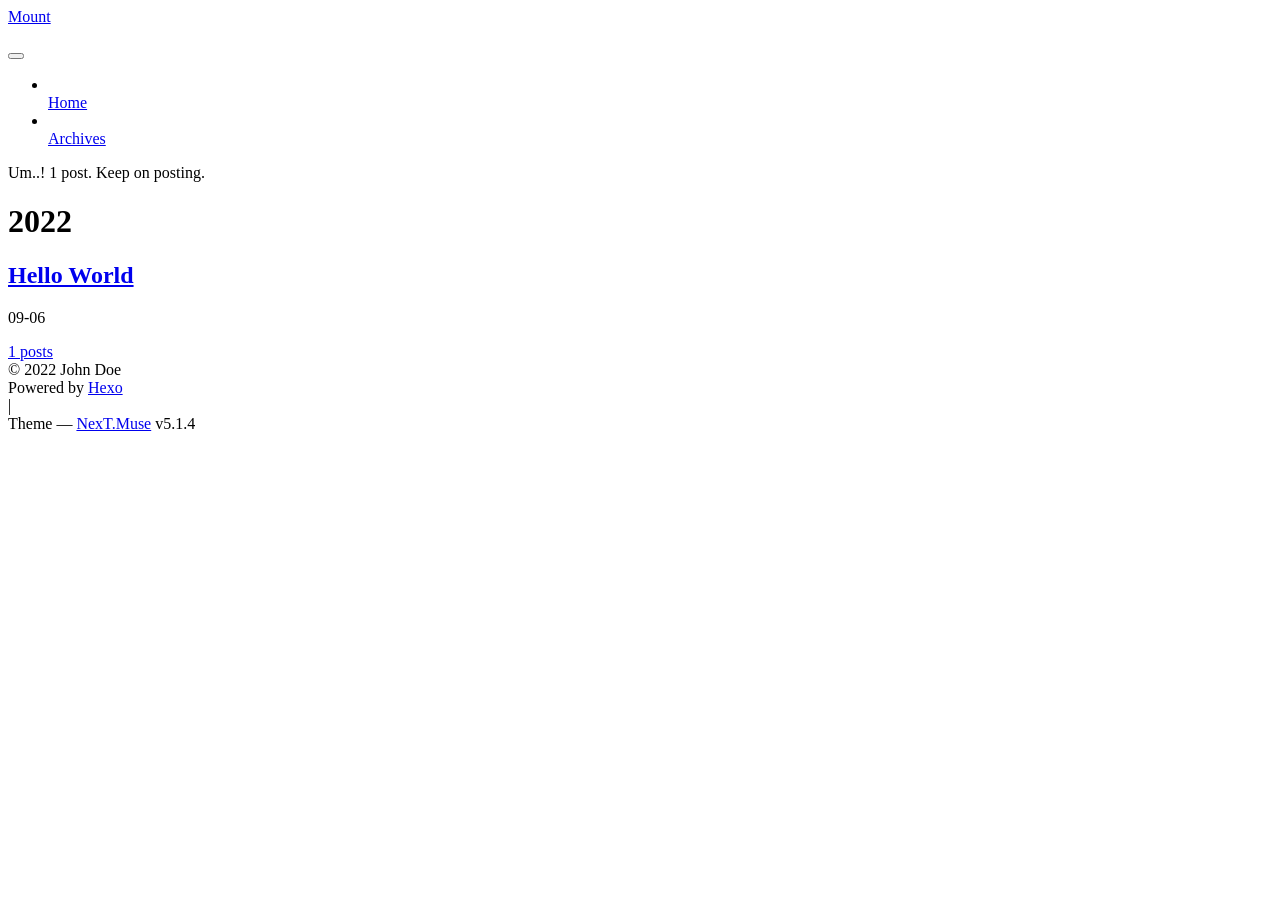
==== archives/index.html @ e79a3487 "Site updated: 2022-09-06 21:58:27" ====
<!DOCTYPE html>



  


<html class="theme-next muse use-motion" lang="en">
<head>
  <meta charset="UTF-8"/>
<meta http-equiv="X-UA-Compatible" content="IE=edge" />
<meta name="viewport" content="width=device-width, initial-scale=1, maximum-scale=1"/>
<meta name="theme-color" content="#222">









<meta http-equiv="Cache-Control" content="no-transform" />
<meta http-equiv="Cache-Control" content="no-siteapp" />
















  
  
  <link href="/MountZz.github.io/lib/fancybox/source/jquery.fancybox.css?v=2.1.5" rel="stylesheet" type="text/css" />







<link href="/MountZz.github.io/lib/font-awesome/css/font-awesome.min.css?v=4.6.2" rel="stylesheet" type="text/css" />

<link href="/MountZz.github.io/css/main.css?v=5.1.4" rel="stylesheet" type="text/css" />


  <link rel="apple-touch-icon" sizes="180x180" href="/MountZz.github.io/images/apple-touch-icon-next.png?v=5.1.4">


  <link rel="icon" type="image/png" sizes="32x32" href="/MountZz.github.io/images/favicon-32x32-next.png?v=5.1.4">


  <link rel="icon" type="image/png" sizes="16x16" href="/MountZz.github.io/images/favicon-16x16-next.png?v=5.1.4">


  <link rel="mask-icon" href="/MountZz.github.io/images/logo.svg?v=5.1.4" color="#222">





  <meta name="keywords" content="Hexo, NexT" />










<meta property="og:type" content="website">
<meta property="og:title" content="Mount">
<meta property="og:url" content="http://mountzz.github.io/archives/index.html">
<meta property="og:site_name" content="Mount">
<meta property="og:locale" content="en_US">
<meta property="article:author" content="John Doe">
<meta name="twitter:card" content="summary">



<script type="text/javascript" id="hexo.configurations">
  var NexT = window.NexT || {};
  var CONFIG = {
    root: '',
    scheme: 'Muse',
    version: '5.1.4',
    sidebar: {"position":"left","display":"post","offset":12,"b2t":false,"scrollpercent":false,"onmobile":false},
    fancybox: true,
    tabs: true,
    motion: {"enable":true,"async":false,"transition":{"post_block":"fadeIn","post_header":"slideDownIn","post_body":"slideDownIn","coll_header":"slideLeftIn","sidebar":"slideUpIn"}},
    duoshuo: {
      userId: '0',
      author: 'Author'
    },
    algolia: {
      applicationID: '',
      apiKey: '',
      indexName: '',
      hits: {"per_page":10},
      labels: {"input_placeholder":"Search for Posts","hits_empty":"We didn't find any results for the search: ${query}","hits_stats":"${hits} results found in ${time} ms"}
    }
  };
</script>



  <link rel="canonical" href="http://MountZz.github.io/archives/"/>





  <title>Archive | Mount</title>
  








<meta name="generator" content="Hexo 6.2.0"></head>

<body itemscope itemtype="http://schema.org/WebPage" lang="en">

  
  
    
  

  <div class="container sidebar-position-left page-archive">
    <div class="headband"></div>

    <header id="header" class="header" itemscope itemtype="http://schema.org/WPHeader">
      <div class="header-inner"><div class="site-brand-wrapper">
  <div class="site-meta ">
    

    <div class="custom-logo-site-title">
      <a href="/MountZz.github.io/"  class="brand" rel="start">
        <span class="logo-line-before"><i></i></span>
        <span class="site-title">Mount</span>
        <span class="logo-line-after"><i></i></span>
      </a>
    </div>
      
        <p class="site-subtitle"></p>
      
  </div>

  <div class="site-nav-toggle">
    <button>
      <span class="btn-bar"></span>
      <span class="btn-bar"></span>
      <span class="btn-bar"></span>
    </button>
  </div>
</div>

<nav class="site-nav">
  

  
    <ul id="menu" class="menu">
      
        
        <li class="menu-item menu-item-home">
          <a href="/MountZz.github.io/%20" rel="section">
            
              <i class="menu-item-icon fa fa-fw fa-home"></i> <br />
            
            Home
          </a>
        </li>
      
        
        <li class="menu-item menu-item-archives">
          <a href="/MountZz.github.io/archives/%20" rel="section">
            
              <i class="menu-item-icon fa fa-fw fa-archive"></i> <br />
            
            Archives
          </a>
        </li>
      

      
    </ul>
  

  
</nav>



 </div>
    </header>

    <main id="main" class="main">
      <div class="main-inner">
        <div class="content-wrap">
          <div id="content" class="content">
            

  
  
  
  <div class="post-block archive">
    <div id="posts" class="posts-collapse">
      <span class="archive-move-on"></span>

      <span class="archive-page-counter">
        
        
        
          
        
        Um..! 1 post. Keep on posting.
      </span>

      

        
        
        

        
          
          <div class="collection-title">
            <h1 class="archive-year" id="archive-year-2022">2022</h1>
          </div>
        
        

        

  <article class="post post-type-normal" itemscope itemtype="http://schema.org/Article">
    <header class="post-header">

      <h2 class="post-title">
        
            <a class="post-title-link" href="/MountZz.github.io/2022/09/06/hello-world/" itemprop="url">
              
                <span itemprop="name">Hello World</span>
              
            </a>
        
      </h2>

      <div class="post-meta">
        <time class="post-time" itemprop="dateCreated"
              datetime="2022-09-06T20:40:08+08:00"
              content="2022-09-06" >
          09-06
        </time>
      </div>

    </header>
  </article>



      

    </div>
  </div>
  
  
  

  



          </div>
          


          

        </div>
        
          
  
  <div class="sidebar-toggle">
    <div class="sidebar-toggle-line-wrap">
      <span class="sidebar-toggle-line sidebar-toggle-line-first"></span>
      <span class="sidebar-toggle-line sidebar-toggle-line-middle"></span>
      <span class="sidebar-toggle-line sidebar-toggle-line-last"></span>
    </div>
  </div>

  <aside id="sidebar" class="sidebar">
    
    <div class="sidebar-inner">

      

      

      <section class="site-overview-wrap sidebar-panel sidebar-panel-active">
        <div class="site-overview">
          <div class="site-author motion-element" itemprop="author" itemscope itemtype="http://schema.org/Person">
            
              <p class="site-author-name" itemprop="name"></p>
              <p class="site-description motion-element" itemprop="description"></p>
          </div>

          <nav class="site-state motion-element">

            
              <div class="site-state-item site-state-posts">
              
                <a href="/MountZz.github.io/archives/%20%7C%7C%20archive">
              
                  <span class="site-state-item-count">1</span>
                  <span class="site-state-item-name">posts</span>
                </a>
              </div>
            

            

            

          </nav>

          

          

          
          

          
          

          

        </div>
      </section>

      

      

    </div>
  </aside>


        
      </div>
    </main>

    <footer id="footer" class="footer">
      <div class="footer-inner">
        <div class="copyright">&copy; <span itemprop="copyrightYear">2022</span>
  <span class="with-love">
    <i class="fa fa-user"></i>
  </span>
  <span class="author" itemprop="copyrightHolder">John Doe</span>

  
</div>


  <div class="powered-by">Powered by <a class="theme-link" target="_blank" href="https://hexo.io">Hexo</a></div>



  <span class="post-meta-divider">|</span>



  <div class="theme-info">Theme &mdash; <a class="theme-link" target="_blank" href="https://github.com/iissnan/hexo-theme-next">NexT.Muse</a> v5.1.4</div>




        







        
      </div>
    </footer>

    
      <div class="back-to-top">
        <i class="fa fa-arrow-up"></i>
        
      </div>
    

    

  </div>

  

<script type="text/javascript">
  if (Object.prototype.toString.call(window.Promise) !== '[object Function]') {
    window.Promise = null;
  }
</script>









  












  
  
    <script type="text/javascript" src="/MountZz.github.io/lib/jquery/index.js?v=2.1.3"></script>
  

  
  
    <script type="text/javascript" src="/MountZz.github.io/lib/fastclick/lib/fastclick.min.js?v=1.0.6"></script>
  

  
  
    <script type="text/javascript" src="/MountZz.github.io/lib/jquery_lazyload/jquery.lazyload.js?v=1.9.7"></script>
  

  
  
    <script type="text/javascript" src="/MountZz.github.io/lib/velocity/velocity.min.js?v=1.2.1"></script>
  

  
  
    <script type="text/javascript" src="/MountZz.github.io/lib/velocity/velocity.ui.min.js?v=1.2.1"></script>
  

  
  
    <script type="text/javascript" src="/MountZz.github.io/lib/fancybox/source/jquery.fancybox.pack.js?v=2.1.5"></script>
  


  


  <script type="text/javascript" src="/MountZz.github.io/js/src/utils.js?v=5.1.4"></script>

  <script type="text/javascript" src="/MountZz.github.io/js/src/motion.js?v=5.1.4"></script>



  
  

  

  


  <script type="text/javascript" src="/MountZz.github.io/js/src/bootstrap.js?v=5.1.4"></script>



  


  




	





  





  












  





  

  

  

  
  

  

  

  

</body>
</html>
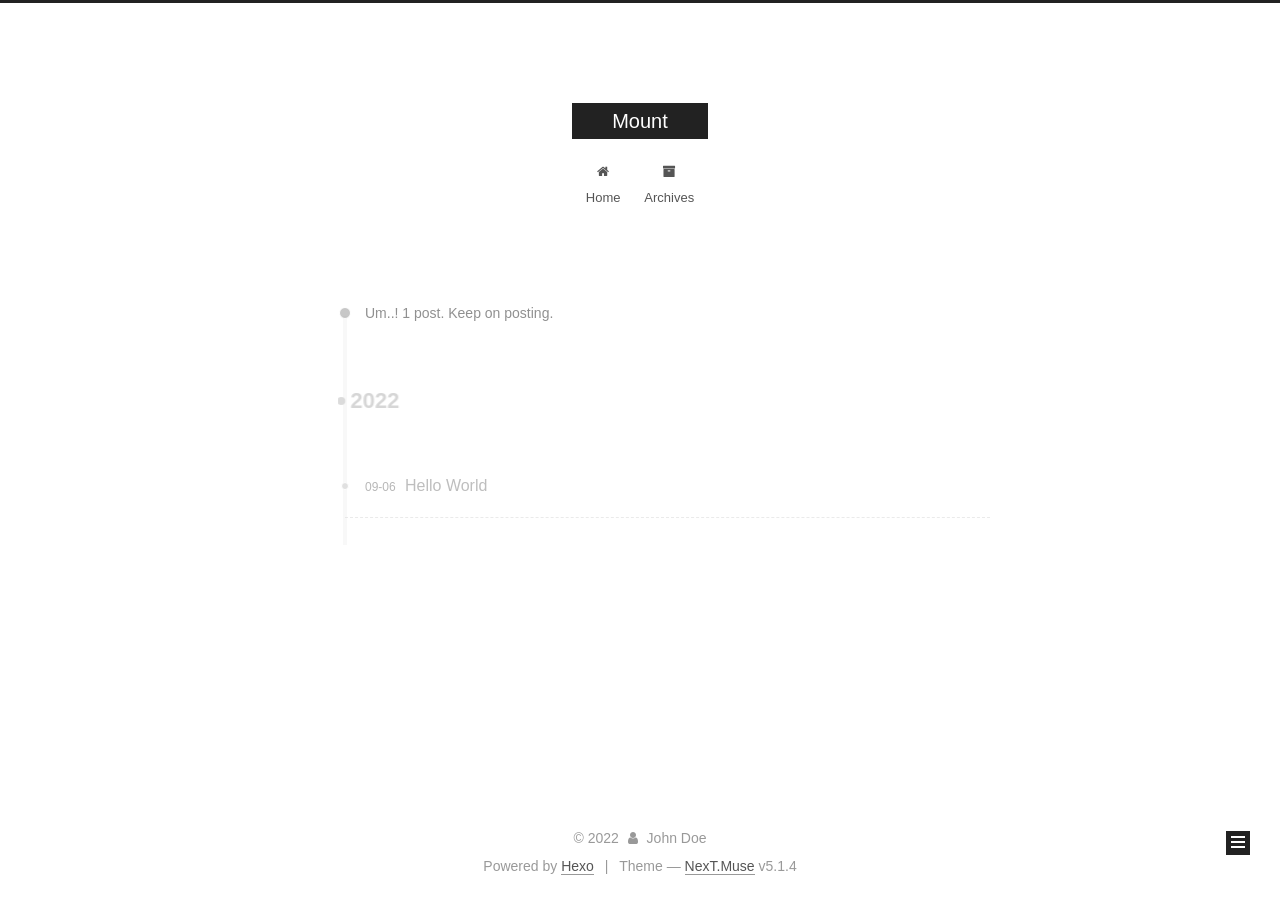
==== commit 167fa51b: "Site updated: 2022-09-06 22:01:37" ====
--- a/archives/index.html
+++ b/archives/index.html
@@ -40,29 +40,29 @@
 
   
   
-  <link href="/MountZz.github.io/lib/fancybox/source/jquery.fancybox.css?v=2.1.5" rel="stylesheet" type="text/css" />
-
-
-
-
-
-
-
-<link href="/MountZz.github.io/lib/font-awesome/css/font-awesome.min.css?v=4.6.2" rel="stylesheet" type="text/css" />
-
-<link href="/MountZz.github.io/css/main.css?v=5.1.4" rel="stylesheet" type="text/css" />
-
-
-  <link rel="apple-touch-icon" sizes="180x180" href="/MountZz.github.io/images/apple-touch-icon-next.png?v=5.1.4">
-
-
-  <link rel="icon" type="image/png" sizes="32x32" href="/MountZz.github.io/images/favicon-32x32-next.png?v=5.1.4">
-
-
-  <link rel="icon" type="image/png" sizes="16x16" href="/MountZz.github.io/images/favicon-16x16-next.png?v=5.1.4">
-
-
-  <link rel="mask-icon" href="/MountZz.github.io/images/logo.svg?v=5.1.4" color="#222">
+  <link href="/lib/fancybox/source/jquery.fancybox.css?v=2.1.5" rel="stylesheet" type="text/css" />
+
+
+
+
+
+
+
+<link href="/lib/font-awesome/css/font-awesome.min.css?v=4.6.2" rel="stylesheet" type="text/css" />
+
+<link href="/css/main.css?v=5.1.4" rel="stylesheet" type="text/css" />
+
+
+  <link rel="apple-touch-icon" sizes="180x180" href="/images/apple-touch-icon-next.png?v=5.1.4">
+
+
+  <link rel="icon" type="image/png" sizes="32x32" href="/images/favicon-32x32-next.png?v=5.1.4">
+
+
+  <link rel="icon" type="image/png" sizes="16x16" href="/images/favicon-16x16-next.png?v=5.1.4">
+
+
+  <link rel="mask-icon" href="/images/logo.svg?v=5.1.4" color="#222">
 
 
 
@@ -149,7 +149,7 @@
     
 
     <div class="custom-logo-site-title">
-      <a href="/MountZz.github.io/"  class="brand" rel="start">
+      <a href="/"  class="brand" rel="start">
         <span class="logo-line-before"><i></i></span>
         <span class="site-title">Mount</span>
         <span class="logo-line-after"><i></i></span>
@@ -177,7 +177,7 @@
       
         
         <li class="menu-item menu-item-home">
-          <a href="/MountZz.github.io/%20" rel="section">
+          <a href="/%20" rel="section">
             
               <i class="menu-item-icon fa fa-fw fa-home"></i> <br />
             
@@ -187,7 +187,7 @@
       
         
         <li class="menu-item menu-item-archives">
-          <a href="/MountZz.github.io/archives/%20" rel="section">
+          <a href="/archives/%20" rel="section">
             
               <i class="menu-item-icon fa fa-fw fa-archive"></i> <br />
             
@@ -251,7 +251,7 @@
 
       <h2 class="post-title">
         
-            <a class="post-title-link" href="/MountZz.github.io/2022/09/06/hello-world/" itemprop="url">
+            <a class="post-title-link" href="/2022/09/06/hello-world/" itemprop="url">
               
                 <span itemprop="name">Hello World</span>
               
@@ -323,7 +323,7 @@
             
               <div class="site-state-item site-state-posts">
               
-                <a href="/MountZz.github.io/archives/%20%7C%7C%20archive">
+                <a href="/archives/%20%7C%7C%20archive">
               
                   <span class="site-state-item-count">1</span>
                   <span class="site-state-item-name">posts</span>
@@ -443,53 +443,53 @@
 
   
   
-    <script type="text/javascript" src="/MountZz.github.io/lib/jquery/index.js?v=2.1.3"></script>
-  
-
-  
-  
-    <script type="text/javascript" src="/MountZz.github.io/lib/fastclick/lib/fastclick.min.js?v=1.0.6"></script>
-  
-
-  
-  
-    <script type="text/javascript" src="/MountZz.github.io/lib/jquery_lazyload/jquery.lazyload.js?v=1.9.7"></script>
-  
-
-  
-  
-    <script type="text/javascript" src="/MountZz.github.io/lib/velocity/velocity.min.js?v=1.2.1"></script>
-  
-
-  
-  
-    <script type="text/javascript" src="/MountZz.github.io/lib/velocity/velocity.ui.min.js?v=1.2.1"></script>
-  
-
-  
-  
-    <script type="text/javascript" src="/MountZz.github.io/lib/fancybox/source/jquery.fancybox.pack.js?v=2.1.5"></script>
-  
-
-
-  
-
-
-  <script type="text/javascript" src="/MountZz.github.io/js/src/utils.js?v=5.1.4"></script>
-
-  <script type="text/javascript" src="/MountZz.github.io/js/src/motion.js?v=5.1.4"></script>
-
-
-
-  
-  
-
-  
-
-  
-
-
-  <script type="text/javascript" src="/MountZz.github.io/js/src/bootstrap.js?v=5.1.4"></script>
+    <script type="text/javascript" src="/lib/jquery/index.js?v=2.1.3"></script>
+  
+
+  
+  
+    <script type="text/javascript" src="/lib/fastclick/lib/fastclick.min.js?v=1.0.6"></script>
+  
+
+  
+  
+    <script type="text/javascript" src="/lib/jquery_lazyload/jquery.lazyload.js?v=1.9.7"></script>
+  
+
+  
+  
+    <script type="text/javascript" src="/lib/velocity/velocity.min.js?v=1.2.1"></script>
+  
+
+  
+  
+    <script type="text/javascript" src="/lib/velocity/velocity.ui.min.js?v=1.2.1"></script>
+  
+
+  
+  
+    <script type="text/javascript" src="/lib/fancybox/source/jquery.fancybox.pack.js?v=2.1.5"></script>
+  
+
+
+  
+
+
+  <script type="text/javascript" src="/js/src/utils.js?v=5.1.4"></script>
+
+  <script type="text/javascript" src="/js/src/motion.js?v=5.1.4"></script>
+
+
+
+  
+  
+
+  
+
+  
+
+
+  <script type="text/javascript" src="/js/src/bootstrap.js?v=5.1.4"></script>
 
 
 
--- a/css/main.css
+++ b/css/main.css
@@ -0,0 +1,2662 @@
+/* normalize.css v3.0.2 | MIT License | git.io/normalize */
+html {
+  font-family: sans-serif; /* 1 */
+  -ms-text-size-adjust: 100%; /* 2 */
+  -webkit-text-size-adjust: 100%; /* 2 */
+}
+body {
+  margin: 0;
+}
+article,
+aside,
+details,
+figcaption,
+figure,
+footer,
+header,
+hgroup,
+main,
+menu,
+nav,
+section,
+summary {
+  display: block;
+}
+audio,
+canvas,
+progress,
+video {
+  display: inline-block; /* 1 */
+  vertical-align: baseline; /* 2 */
+}
+audio:not([controls]) {
+  display: none;
+  height: 0;
+}
+[hidden],
+template {
+  display: none;
+}
+a {
+  background-color: transparent;
+}
+a:active,
+a:hover {
+  outline: 0;
+}
+abbr[title] {
+  border-bottom: 1px dotted;
+}
+b,
+strong {
+  font-weight: bold;
+}
+dfn {
+  font-style: italic;
+}
+h1 {
+  font-size: 2em;
+  margin: 0.67em 0;
+}
+mark {
+  background: #ff0;
+  color: #000;
+}
+small {
+  font-size: 80%;
+}
+sub,
+sup {
+  font-size: 75%;
+  line-height: 0;
+  position: relative;
+  vertical-align: baseline;
+}
+sup {
+  top: -0.5em;
+}
+sub {
+  bottom: -0.25em;
+}
+img {
+  border: 0;
+}
+svg:not(:root) {
+  overflow: hidden;
+}
+figure {
+  margin: 1em 40px;
+}
+hr {
+  -moz-box-sizing: content-box;
+  box-sizing: content-box;
+  height: 0;
+}
+pre {
+  overflow: auto;
+}
+code,
+kbd,
+pre,
+samp {
+  font-family: monospace, monospace;
+  font-size: 1em;
+}
+button,
+input,
+optgroup,
+select,
+textarea {
+  color: inherit; /* 1 */
+  font: inherit; /* 2 */
+  margin: 0; /* 3 */
+}
+button {
+  overflow: visible;
+}
+button,
+select {
+  text-transform: none;
+}
+button,
+html input[type="button"],
+input[type="reset"],
+input[type="submit"] {
+  -webkit-appearance: button; /* 2 */
+  cursor: pointer; /* 3 */
+}
+button[disabled],
+html input[disabled] {
+  cursor: default;
+}
+button::-moz-focus-inner,
+input::-moz-focus-inner {
+  border: 0;
+  padding: 0;
+}
+input {
+  line-height: normal;
+}
+input[type="checkbox"],
+input[type="radio"] {
+  box-sizing: border-box; /* 1 */
+  padding: 0; /* 2 */
+}
+input[type="number"]::-webkit-inner-spin-button,
+input[type="number"]::-webkit-outer-spin-button {
+  height: auto;
+}
+input[type="search"] {
+  -webkit-appearance: textfield; /* 1 */
+  -moz-box-sizing: content-box;
+  -webkit-box-sizing: content-box; /* 2 */
+  box-sizing: content-box;
+}
+input[type="search"]::-webkit-search-cancel-button,
+input[type="search"]::-webkit-search-decoration {
+  -webkit-appearance: none;
+}
+fieldset {
+  border: 1px solid #c0c0c0;
+  margin: 0 2px;
+  padding: 0.35em 0.625em 0.75em;
+}
+legend {
+  border: 0; /* 1 */
+  padding: 0; /* 2 */
+}
+textarea {
+  overflow: auto;
+}
+optgroup {
+  font-weight: bold;
+}
+table {
+  border-collapse: collapse;
+  border-spacing: 0;
+}
+td,
+th {
+  padding: 0;
+}
+::selection {
+  background: #262a30;
+  color: #fff;
+}
+body {
+  position: relative;
+  font-family: 'Lato', "PingFang SC", "Microsoft YaHei", sans-serif;
+  font-size: 14px;
+  line-height: 2;
+  color: #555;
+  background: #fff;
+}
+@media (max-width: 767px) {
+  body {
+    padding-right: 0 !important;
+  }
+}
+@media (min-width: 768px) and (max-width: 991px) {
+  body {
+    padding-right: 0 !important;
+  }
+}
+@media (min-width: 1600px) {
+  body {
+    font-size: 16px;
+  }
+}
+h1,
+h2,
+h3,
+h4,
+h5,
+h6 {
+  margin: 0;
+  padding: 0;
+  font-weight: bold;
+  line-height: 1.5;
+  font-family: 'Lato', "PingFang SC", "Microsoft YaHei", sans-serif;
+}
+h2,
+h3,
+h4,
+h5,
+h6 {
+  margin: 20px 0 15px;
+}
+h1 {
+  font-size: 22px;
+}
+@media (max-width: 767px) {
+  h1 {
+    font-size: 18px;
+  }
+}
+h2 {
+  font-size: 20px;
+}
+@media (max-width: 767px) {
+  h2 {
+    font-size: 16px;
+  }
+}
+h3 {
+  font-size: 18px;
+}
+@media (max-width: 767px) {
+  h3 {
+    font-size: 14px;
+  }
+}
+h4 {
+  font-size: 16px;
+}
+@media (max-width: 767px) {
+  h4 {
+    font-size: 12px;
+  }
+}
+h5 {
+  font-size: 14px;
+}
+@media (max-width: 767px) {
+  h5 {
+    font-size: 10px;
+  }
+}
+h6 {
+  font-size: 12px;
+}
+@media (max-width: 767px) {
+  h6 {
+    font-size: 8px;
+  }
+}
+p {
+  margin: 0 0 20px 0;
+}
+a {
+  color: #555;
+  text-decoration: none;
+  outline: none;
+  border-bottom: 1px solid #999;
+  word-wrap: break-word;
+}
+a:hover {
+  color: #222;
+  border-bottom-color: #222;
+}
+blockquote {
+  margin: 0;
+  padding: 0;
+}
+img {
+  display: block;
+  margin: auto;
+  max-width: 100%;
+  height: auto;
+}
+hr {
+  margin: 40px 0;
+  height: 3px;
+  border: none;
+  background-color: #ddd;
+  background-image: repeating-linear-gradient(-45deg, #fff, #fff 4px, transparent 4px, transparent 8px);
+}
+blockquote {
+  padding: 0 15px;
+  color: #666;
+  border-left: 4px solid #ddd;
+}
+blockquote cite::before {
+  content: "-";
+  padding: 0 5px;
+}
+dt {
+  font-weight: 700;
+}
+dd {
+  margin: 0;
+  padding: 0;
+}
+kbd {
+  border: 1px solid #ccc;
+  border-radius: 0.2em;
+  box-shadow: 0.1em 0.1em 0.2em rgba(0,0,0,0.1);
+  background-color: #f9f9f9;
+  font-family: inherit;
+  background-image: -webkit-linear-gradient(top, #eee, #fff, #eee);
+  padding: 0.1em 0.3em;
+  white-space: nowrap;
+}
+.text-left {
+  text-align: left;
+}
+.text-center {
+  text-align: center;
+}
+.text-right {
+  text-align: right;
+}
+.text-justify {
+  text-align: justify;
+}
+.text-nowrap {
+  white-space: nowrap;
+}
+.text-lowercase {
+  text-transform: lowercase;
+}
+.text-uppercase {
+  text-transform: uppercase;
+}
+.text-capitalize {
+  text-transform: capitalize;
+}
+.center-block {
+  display: block;
+  margin-left: auto;
+  margin-right: auto;
+}
+.clearfix:before,
+.clearfix:after {
+  content: " ";
+  display: table;
+}
+.clearfix:after {
+  clear: both;
+}
+.pullquote {
+  width: 45%;
+}
+.pullquote.left {
+  float: left;
+  margin-left: 5px;
+  margin-right: 10px;
+}
+.pullquote.right {
+  float: right;
+  margin-left: 10px;
+  margin-right: 5px;
+}
+.affix.affix.affix {
+  position: fixed;
+}
+.translation {
+  margin-top: -20px;
+  font-size: 14px;
+  color: #999;
+}
+.scrollbar-measure {
+  width: 100px;
+  height: 100px;
+  overflow: scroll;
+  position: absolute;
+  top: -9999px;
+}
+.use-motion .motion-element {
+  opacity: 0;
+}
+table {
+  margin: 20px 0;
+  width: 100%;
+  border-collapse: collapse;
+  border-spacing: 0;
+  border: 1px solid #ddd;
+  font-size: 14px;
+  table-layout: fixed;
+  word-wrap: break-all;
+}
+table>tbody>tr:nth-of-type(odd) {
+  background-color: #f9f9f9;
+}
+table>tbody>tr:hover {
+  background-color: #f5f5f5;
+}
+caption,
+th,
+td {
+  padding: 8px;
+  text-align: left;
+  vertical-align: middle;
+  font-weight: normal;
+}
+th,
+td {
+  border-bottom: 3px solid #ddd;
+  border-right: 1px solid #eee;
+}
+th {
+  padding-bottom: 10px;
+  font-weight: 700;
+}
+td {
+  border-bottom-width: 1px;
+}
+html,
+body {
+  height: 100%;
+}
+.container {
+  position: relative;
+  min-height: 100%;
+}
+.header-inner {
+  margin: 0 auto;
+  padding: 100px 0 70px;
+  width: 700px;
+}
+@media (min-width: 1600px) {
+  .container .header-inner {
+    width: 900px;
+  }
+}
+.main {
+  padding-bottom: 150px;
+}
+.main-inner {
+  margin: 0 auto;
+  width: 700px;
+}
+@media (min-width: 1600px) {
+  .container .main-inner {
+    width: 900px;
+  }
+}
+.footer {
+  position: absolute;
+  left: 0;
+  bottom: 0;
+  width: 100%;
+  min-height: 50px;
+}
+.footer-inner {
+  box-sizing: border-box;
+  margin: 20px auto;
+  width: 700px;
+}
+@media (min-width: 1600px) {
+  .container .footer-inner {
+    width: 900px;
+  }
+}
+pre,
+.highlight {
+  overflow: auto;
+  margin: 20px 0;
+  padding: 0;
+  font-size: 13px;
+  color: #4d4d4c;
+  background: #f7f7f7;
+  line-height: 1.6;
+}
+pre,
+code {
+  font-family: consolas, Menlo, "PingFang SC", "Microsoft YaHei", monospace;
+}
+code {
+  padding: 2px 4px;
+  word-wrap: break-word;
+  color: #555;
+  background: #eee;
+  border-radius: 3px;
+  font-size: 13px;
+}
+pre {
+  padding: 10px;
+}
+pre code {
+  padding: 0;
+  color: #4d4d4c;
+  background: none;
+  text-shadow: none;
+}
+.highlight {
+  border-radius: 1px;
+}
+.highlight pre {
+  border: none;
+  margin: 0;
+  padding: 10px 0;
+}
+.highlight table {
+  margin: 0;
+  width: auto;
+  border: none;
+}
+.highlight td {
+  border: none;
+  padding: 0;
+}
+.highlight figcaption {
+  font-size: 1em;
+  color: #4d4d4c;
+  line-height: 1em;
+  margin-bottom: 1em;
+}
+.highlight figcaption:before,
+.highlight figcaption:after {
+  content: " ";
+  display: table;
+}
+.highlight figcaption:after {
+  clear: both;
+}
+.highlight figcaption a {
+  float: right;
+  color: #4d4d4c;
+}
+.highlight figcaption a:hover {
+  border-bottom-color: #4d4d4c;
+}
+.highlight .gutter pre {
+  padding-left: 10px;
+  padding-right: 10px;
+  color: #869194;
+  text-align: right;
+  background-color: #eff2f3;
+}
+.highlight .code pre {
+  width: 100%;
+  padding-left: 10px;
+  padding-right: 10px;
+  background-color: #f7f7f7;
+}
+.highlight .line {
+  height: 20px;
+}
+.gutter {
+  -webkit-user-select: none;
+  -moz-user-select: none;
+  -ms-user-select: none;
+  user-select: none;
+}
+.gist table {
+  width: auto;
+}
+.gist table td {
+  border: none;
+}
+pre .deletion {
+  background: #fdd;
+}
+pre .addition {
+  background: #dfd;
+}
+pre .meta {
+  color: #8959a8;
+}
+pre .comment {
+  color: #8e908c;
+}
+pre .variable,
+pre .attribute,
+pre .tag,
+pre .regexp,
+pre .ruby .constant,
+pre .xml .tag .title,
+pre .xml .pi,
+pre .xml .doctype,
+pre .html .doctype,
+pre .css .id,
+pre .css .class,
+pre .css .pseudo {
+  color: #c82829;
+}
+pre .number,
+pre .preprocessor,
+pre .built_in,
+pre .literal,
+pre .params,
+pre .constant,
+pre .command {
+  color: #f5871f;
+}
+pre .ruby .class .title,
+pre .css .rules .attribute,
+pre .string,
+pre .value,
+pre .inheritance,
+pre .header,
+pre .ruby .symbol,
+pre .xml .cdata,
+pre .special,
+pre .number,
+pre .formula {
+  color: #718c00;
+}
+pre .title,
+pre .css .hexcolor {
+  color: #3e999f;
+}
+pre .function,
+pre .python .decorator,
+pre .python .title,
+pre .ruby .function .title,
+pre .ruby .title .keyword,
+pre .perl .sub,
+pre .javascript .title,
+pre .coffeescript .title {
+  color: #4271ae;
+}
+pre .keyword,
+pre .javascript .function {
+  color: #8959a8;
+}
+.full-image.full-image.full-image.full-image {
+  border: none;
+  max-width: 100%;
+  width: auto;
+  margin: 20px auto 25px;
+}
+@media (min-width: 992px) {
+  .full-image.full-image.full-image.full-image {
+    max-width: none;
+    width: 110%;
+    margin: 25px -5%;
+  }
+}
+.blockquote-center,
+.page-home .post-type-quote blockquote,
+.page-post-detail .post-type-quote blockquote {
+  position: relative;
+  margin: 40px 0;
+  padding: 0;
+  border-left: none;
+  text-align: center;
+}
+.blockquote-center::before,
+.page-home .post-type-quote blockquote::before,
+.page-post-detail .post-type-quote blockquote::before,
+.blockquote-center::after,
+.page-home .post-type-quote blockquote::after,
+.page-post-detail .post-type-quote blockquote::after {
+  position: absolute;
+  content: ' ';
+  display: block;
+  width: 100%;
+  height: 24px;
+  opacity: 0.2;
+  background-repeat: no-repeat;
+  background-position: 0 -6px;
+  background-size: 22px 22px;
+}
+.blockquote-center::before,
+.page-home .post-type-quote blockquote::before,
+.page-post-detail .post-type-quote blockquote::before {
+  top: -20px;
+  background-image: url("../images/quote-l.svg");
+  border-top: 1px solid #ccc;
+}
+.blockquote-center::after,
+.page-home .post-type-quote blockquote::after,
+.page-post-detail .post-type-quote blockquote::after {
+  bottom: -20px;
+  background-image: url("../images/quote-r.svg");
+  border-bottom: 1px solid #ccc;
+  background-position: 100% 8px;
+}
+.blockquote-center p,
+.page-home .post-type-quote blockquote p,
+.page-post-detail .post-type-quote blockquote p,
+.blockquote-center div,
+.page-home .post-type-quote blockquote div,
+.page-post-detail .post-type-quote blockquote div {
+  text-align: center;
+}
+.post .post-body .group-picture img {
+  box-sizing: border-box;
+  padding: 0 3px;
+  border: none;
+}
+.post .group-picture-row {
+  overflow: hidden;
+  margin-top: 6px;
+}
+.post .group-picture-row:first-child {
+  margin-top: 0;
+}
+.post .group-picture-column {
+  float: left;
+}
+.page-post-detail .post-body .group-picture-column {
+  float: none;
+  margin-top: 10px;
+  width: auto !important;
+}
+.page-post-detail .post-body .group-picture-column img {
+  margin: 0 auto;
+}
+.page-archive .group-picture-container {
+  overflow: hidden;
+}
+.page-archive .group-picture-row {
+  float: left;
+}
+.page-archive .group-picture-row:first-child {
+  margin-top: 6px;
+}
+.page-archive .group-picture-column {
+  max-width: 150px;
+  max-height: 150px;
+}
+.post-body .note {
+  position: relative;
+  padding: 15px;
+  margin-bottom: 20px;
+  border: 1px solid #eee;
+  border-left-width: 5px;
+  border-radius: 3px;
+}
+.post-body .note h2,
+.post-body .note h3,
+.post-body .note h4,
+.post-body .note h5,
+.post-body .note h6 {
+  margin-top: 0;
+  margin-bottom: 0;
+  border-bottom: initial;
+  padding-top: 0 !important;
+}
+.post-body .note p:first-child,
+.post-body .note ul:first-child,
+.post-body .note ol:first-child,
+.post-body .note table:first-child,
+.post-body .note pre:first-child,
+.post-body .note blockquote:first-child {
+  margin-top: 0;
+}
+.post-body .note p:last-child,
+.post-body .note ul:last-child,
+.post-body .note ol:last-child,
+.post-body .note table:last-child,
+.post-body .note pre:last-child,
+.post-body .note blockquote:last-child {
+  margin-bottom: 0;
+}
+.post-body .note.default {
+  border-left-color: #777;
+}
+.post-body .note.default h2,
+.post-body .note.default h3,
+.post-body .note.default h4,
+.post-body .note.default h5,
+.post-body .note.default h6 {
+  color: #777;
+}
+.post-body .note.primary {
+  border-left-color: #6f42c1;
+}
+.post-body .note.primary h2,
+.post-body .note.primary h3,
+.post-body .note.primary h4,
+.post-body .note.primary h5,
+.post-body .note.primary h6 {
+  color: #6f42c1;
+}
+.post-body .note.info {
+  border-left-color: #428bca;
+}
+.post-body .note.info h2,
+.post-body .note.info h3,
+.post-body .note.info h4,
+.post-body .note.info h5,
+.post-body .note.info h6 {
+  color: #428bca;
+}
+.post-body .note.success {
+  border-left-color: #5cb85c;
+}
+.post-body .note.success h2,
+.post-body .note.success h3,
+.post-body .note.success h4,
+.post-body .note.success h5,
+.post-body .note.success h6 {
+  color: #5cb85c;
+}
+.post-body .note.warning {
+  border-left-color: #f0ad4e;
+}
+.post-body .note.warning h2,
+.post-body .note.warning h3,
+.post-body .note.warning h4,
+.post-body .note.warning h5,
+.post-body .note.warning h6 {
+  color: #f0ad4e;
+}
+.post-body .note.danger {
+  border-left-color: #d9534f;
+}
+.post-body .note.danger h2,
+.post-body .note.danger h3,
+.post-body .note.danger h4,
+.post-body .note.danger h5,
+.post-body .note.danger h6 {
+  color: #d9534f;
+}
+.post-body .label {
+  display: inline;
+  padding: 0 2px;
+  white-space: nowrap;
+}
+.post-body .label.default {
+  background-color: #f0f0f0;
+}
+.post-body .label.primary {
+  background-color: #efe6f7;
+}
+.post-body .label.info {
+  background-color: #e5f2f8;
+}
+.post-body .label.success {
+  background-color: #e7f4e9;
+}
+.post-body .label.warning {
+  background-color: #fcf6e1;
+}
+.post-body .label.danger {
+  background-color: #fae8eb;
+}
+.post-body .tabs {
+  position: relative;
+  display: block;
+  margin-bottom: 20px;
+  padding-top: 10px;
+}
+.post-body .tabs ul.nav-tabs {
+  margin: 0;
+  padding: 0;
+  display: flex;
+  margin-bottom: -1px;
+}
+@media (max-width: 413px) {
+  .post-body .tabs ul.nav-tabs {
+    display: block;
+    margin-bottom: 5px;
+  }
+}
+.post-body .tabs ul.nav-tabs li.tab {
+  list-style-type: none !important;
+  margin: 0 0.25em 0 0;
+  border-top: 3px solid transparent;
+  border-left: 1px solid transparent;
+  border-right: 1px solid transparent;
+}
+@media (max-width: 413px) {
+  .post-body .tabs ul.nav-tabs li.tab {
+    margin: initial;
+    border-top: 1px solid transparent;
+    border-left: 3px solid transparent;
+    border-right: 1px solid transparent;
+    border-bottom: 1px solid transparent;
+  }
+}
+.post-body .tabs ul.nav-tabs li.tab a {
+  outline: 0;
+  border-bottom: initial;
+  display: block;
+  line-height: 1.8em;
+  padding: 0.25em 0.75em;
+  transition-duration: 0.2s;
+  transition-timing-function: ease-out;
+  transition-delay: 0s;
+}
+.post-body .tabs ul.nav-tabs li.tab a i {
+  width: 1.285714285714286em;
+}
+.post-body .tabs ul.nav-tabs li.tab.active {
+  border-top: 3px solid #fc6423;
+  border-left: 1px solid #ddd;
+  border-right: 1px solid #ddd;
+  background-color: #fff;
+}
+@media (max-width: 413px) {
+  .post-body .tabs ul.nav-tabs li.tab.active {
+    border-top: 1px solid #ddd;
+    border-left: 3px solid #fc6423;
+    border-right: 1px solid #ddd;
+    border-bottom: 1px solid #ddd;
+  }
+}
+.post-body .tabs ul.nav-tabs li.tab.active a {
+  cursor: default;
+  color: #555;
+}
+.post-body .tabs .tab-content {
+  background-color: #fff;
+}
+.post-body .tabs .tab-content .tab-pane {
+  border: 1px solid #ddd;
+  padding: 20px 20px 0 20px;
+}
+.post-body .tabs .tab-content .tab-pane:not(.active) {
+  display: none !important;
+}
+.post-body .tabs .tab-content .tab-pane.active {
+  display: block !important;
+}
+.btn {
+  display: inline-block;
+  padding: 0 20px;
+  font-size: 14px;
+  color: #fff;
+  background: #222;
+  border: 2px solid #222;
+  text-decoration: none;
+  border-radius: 0;
+  transition-property: background-color;
+  transition-duration: 0.2s;
+  transition-timing-function: ease-in-out;
+  transition-delay: 0s;
+  line-height: 2;
+}
+.btn:hover {
+  border-color: #222;
+  color: #222;
+  background: #fff;
+}
+.btn +.btn {
+  margin: 0 0 8px 8px;
+}
+.btn .fa-fw {
+  width: 1.285714285714286em;
+  text-align: left;
+}
+.btn-bar {
+  display: block;
+  width: 22px;
+  height: 2px;
+  background: #555;
+  border-radius: 1px;
+}
+.btn-bar+.btn-bar {
+  margin-top: 4px;
+}
+.pagination {
+  margin: 120px 0 40px;
+  text-align: center;
+  border-top: 1px solid #eee;
+}
+.page-number-basic,
+.pagination .prev,
+.pagination .next,
+.pagination .page-number,
+.pagination .space {
+  display: inline-block;
+  position: relative;
+  top: -1px;
+  margin: 0 10px;
+  padding: 0 11px;
+}
+@media (max-width: 767px) {
+  .page-number-basic,
+  .pagination .prev,
+  .pagination .next,
+  .pagination .page-number,
+  .pagination .space {
+    margin: 0 5px;
+  }
+}
+.pagination .prev,
+.pagination .next,
+.pagination .page-number {
+  border-bottom: 0;
+  border-top: 1px solid #eee;
+  transition-property: border-color;
+  transition-duration: 0.2s;
+  transition-timing-function: ease-in-out;
+  transition-delay: 0s;
+}
+.pagination .prev:hover,
+.pagination .next:hover,
+.pagination .page-number:hover {
+  border-top-color: #222;
+}
+.pagination .space {
+  padding: 0;
+  margin: 0;
+}
+.pagination .prev {
+  margin-left: 0;
+}
+.pagination .next {
+  margin-right: 0;
+}
+.pagination .page-number.current {
+  color: #fff;
+  background: #ccc;
+  border-top-color: #ccc;
+}
+@media (max-width: 767px) {
+  .pagination {
+    border-top: none;
+  }
+  .pagination .prev,
+  .pagination .next,
+  .pagination .page-number {
+    margin-bottom: 10px;
+    border-top: 0;
+    border-bottom: 1px solid #eee;
+    padding: 0 10px;
+  }
+  .pagination .prev:hover,
+  .pagination .next:hover,
+  .pagination .page-number:hover {
+    border-bottom-color: #222;
+  }
+}
+.comments {
+  margin: 60px 20px 0;
+}
+.tag-cloud {
+  text-align: center;
+}
+.tag-cloud a {
+  display: inline-block;
+  margin: 10px;
+}
+.back-to-top {
+  box-sizing: border-box;
+  position: fixed;
+  bottom: -100px;
+  right: 30px;
+  z-index: 1050;
+  padding: 0 6px;
+  width: 24px;
+  background: #222;
+  font-size: 12px;
+  opacity: 1;
+  color: #fff;
+  cursor: pointer;
+  text-align: center;
+  -webkit-transform: translateZ(0);
+  transition-property: bottom;
+  transition-duration: 0.2s;
+  transition-timing-function: ease-in-out;
+  transition-delay: 0s;
+}
+@media (min-width: 768px) and (max-width: 991px) {
+  .back-to-top {
+    display: none !important;
+  }
+}
+@media (max-width: 767px) {
+  .back-to-top {
+    display: none !important;
+  }
+}
+.back-to-top.back-to-top-on {
+  bottom: 19px;
+}
+.header {
+  background: transparent;
+}
+.header-inner {
+  position: relative;
+}
+.headband {
+  height: 3px;
+  background: #222;
+}
+.site-meta {
+  margin: 0;
+  text-align: center;
+}
+@media (max-width: 767px) {
+  .site-meta {
+    text-align: center;
+  }
+}
+.brand {
+  position: relative;
+  display: inline-block;
+  padding: 0 40px;
+  color: #fff;
+  background: #222;
+  border-bottom: none;
+}
+.brand:hover {
+  color: #fff;
+}
+.logo {
+  display: inline-block;
+  margin-right: 5px;
+  line-height: 36px;
+  vertical-align: top;
+}
+.site-title {
+  display: inline-block;
+  vertical-align: top;
+  line-height: 36px;
+  font-size: 20px;
+  font-weight: normal;
+  font-family: 'Lato', "PingFang SC", "Microsoft YaHei", sans-serif;
+}
+.site-subtitle {
+  margin-top: 10px;
+  font-size: 13px;
+  color: #999;
+}
+.use-motion .brand {
+  opacity: 0;
+}
+.use-motion .logo,
+.use-motion .site-title,
+.use-motion .site-subtitle {
+  opacity: 0;
+  position: relative;
+  top: -10px;
+}
+.site-nav-toggle {
+  display: none;
+  position: absolute;
+  top: 10px;
+  left: 10px;
+}
+@media (max-width: 767px) {
+  .site-nav-toggle {
+    display: block;
+  }
+}
+.site-nav-toggle button {
+  margin-top: 2px;
+  padding: 9px 10px;
+  background: transparent;
+  border: none;
+}
+@media (max-width: 767px) {
+  .site-nav {
+    display: none;
+    margin: 0 -10px;
+    padding: 0 10px;
+    clear: both;
+    border-top: 1px solid #ddd;
+  }
+}
+@media (min-width: 768px) and (max-width: 991px) {
+  .site-nav {
+    display: block !important;
+  }
+}
+@media (min-width: 992px) {
+  .site-nav {
+    display: block !important;
+  }
+}
+.menu {
+  margin-top: 20px;
+  padding-left: 0;
+  text-align: center;
+}
+.menu .menu-item {
+  display: inline-block;
+  margin: 0 10px;
+  list-style: none;
+}
+@media screen and (max-width: 767px) {
+  .menu .menu-item {
+    margin-top: 10px;
+  }
+}
+.menu .menu-item a {
+  display: block;
+  font-size: 13px;
+  line-height: inherit;
+  border-bottom: 1px solid transparent;
+  transition-property: border-color;
+  transition-duration: 0.2s;
+  transition-timing-function: ease-in-out;
+  transition-delay: 0s;
+}
+.menu .menu-item a:hover {
+  border-bottom-color: #222;
+}
+.menu .menu-item .fa {
+  margin-right: 5px;
+}
+.use-motion .menu-item {
+  opacity: 0;
+}
+.post-body {
+  font-family: 'Lato', "PingFang SC", "Microsoft YaHei", sans-serif;
+}
+@media (max-width: 767px) {
+  .post-body {
+    word-break: break-word;
+  }
+}
+.post-body .fancybox img {
+  display: block !important;
+  margin: 0 auto;
+  cursor: pointer;
+  cursor: zoom-in;
+  cursor: -webkit-zoom-in;
+}
+.post-body .image-caption,
+.post-body .figure .caption {
+  margin: -20px auto 15px;
+  text-align: center;
+  font-size: 14px;
+  color: #999;
+  font-weight: bold;
+  line-height: 1;
+}
+.post-sticky-flag {
+  display: inline-block;
+  font-size: 16px;
+  -ms-transform: rotate(30deg);
+  -webkit-transform: rotate(30deg);
+  -moz-transform: rotate(30deg);
+  -ms-transform: rotate(30deg);
+  -o-transform: rotate(30deg);
+  transform: rotate(30deg);
+}
+.use-motion .post-block,
+.use-motion .pagination,
+.use-motion .comments {
+  opacity: 0;
+}
+.use-motion .post-header {
+  opacity: 0;
+}
+.use-motion .post-body {
+  opacity: 0;
+}
+.use-motion .collection-title {
+  opacity: 0;
+}
+.posts-expand {
+  padding-top: 40px;
+}
+@media (max-width: 767px) {
+  .posts-expand {
+    margin: 0 20px;
+  }
+  .post-body pre .gutter pre {
+    padding-right: 10px;
+  }
+  .post-body .highlight {
+    margin-left: 0px;
+    margin-right: 0px;
+    padding: 0;
+  }
+  .post-body .highlight .gutter pre {
+    padding-right: 10px;
+  }
+}
+@media (min-width: 992px) {
+  .posts-expand .post-body {
+    text-align: justify;
+  }
+}
+.posts-expand .post-body h2,
+.posts-expand .post-body h3,
+.posts-expand .post-body h4,
+.posts-expand .post-body h5,
+.posts-expand .post-body h6 {
+  padding-top: 10px;
+}
+.posts-expand .post-body h2 .header-anchor,
+.posts-expand .post-body h3 .header-anchor,
+.posts-expand .post-body h4 .header-anchor,
+.posts-expand .post-body h5 .header-anchor,
+.posts-expand .post-body h6 .header-anchor {
+  float: right;
+  margin-left: 10px;
+  color: #ccc;
+  border-bottom-style: none;
+  visibility: hidden;
+}
+.posts-expand .post-body h2 .header-anchor:hover,
+.posts-expand .post-body h3 .header-anchor:hover,
+.posts-expand .post-body h4 .header-anchor:hover,
+.posts-expand .post-body h5 .header-anchor:hover,
+.posts-expand .post-body h6 .header-anchor:hover {
+  color: inherit;
+}
+.posts-expand .post-body h2:hover .header-anchor,
+.posts-expand .post-body h3:hover .header-anchor,
+.posts-expand .post-body h4:hover .header-anchor,
+.posts-expand .post-body h5:hover .header-anchor,
+.posts-expand .post-body h6:hover .header-anchor {
+  visibility: visible;
+}
+.posts-expand .post-body ul li {
+  list-style: circle;
+}
+.posts-expand .post-body img {
+  box-sizing: border-box;
+  margin: auto;
+  padding: 3px;
+  border: 1px solid #ddd;
+}
+.posts-expand .post-body .fancybox img {
+  margin: 0 auto 25px;
+}
+@media (max-width: 767px) {
+  .posts-collapse {
+    margin: 0 20px;
+  }
+  .posts-collapse .post-title,
+  .posts-collapse .post-meta {
+    display: block;
+    width: auto;
+    text-align: left;
+  }
+}
+.posts-collapse {
+  position: relative;
+  z-index: 1010;
+  margin-left: 55px;
+}
+.posts-collapse::after {
+  content: " ";
+  position: absolute;
+  top: 20px;
+  left: 0;
+  margin-left: -2px;
+  width: 4px;
+  height: 100%;
+  background: #f5f5f5;
+  z-index: -1;
+}
+@media (max-width: 767px) {
+  .posts-collapse {
+    margin: 0 20px;
+  }
+}
+.posts-collapse .collection-title {
+  position: relative;
+  margin: 60px 0;
+}
+.posts-collapse .collection-title h1,
+.posts-collapse .collection-title h2 {
+  margin-left: 20px;
+}
+.posts-collapse .collection-title small {
+  color: #bbb;
+  margin-left: 5px;
+}
+.posts-collapse .collection-title::before {
+  content: " ";
+  position: absolute;
+  left: 0;
+  top: 50%;
+  margin-left: -4px;
+  margin-top: -4px;
+  width: 8px;
+  height: 8px;
+  background: #bbb;
+  border-radius: 50%;
+}
+.posts-collapse .post {
+  margin: 30px 0;
+}
+.posts-collapse .post-header {
+  position: relative;
+  transition-duration: 0.2s;
+  transition-timing-function: ease-in-out;
+  transition-delay: 0s;
+  transition-property: border;
+  border-bottom: 1px dashed #ccc;
+}
+.posts-collapse .post-header::before {
+  content: " ";
+  position: absolute;
+  left: 0;
+  top: 12px;
+  width: 6px;
+  height: 6px;
+  margin-left: -4px;
+  background: #bbb;
+  border-radius: 50%;
+  border: 1px solid #fff;
+  transition-duration: 0.2s;
+  transition-timing-function: ease-in-out;
+  transition-delay: 0s;
+  transition-property: background;
+}
+.posts-collapse .post-header:hover {
+  border-bottom-color: #666;
+}
+.posts-collapse .post-header:hover::before {
+  background: #222;
+}
+.posts-collapse .post-meta {
+  position: absolute;
+  font-size: 12px;
+  left: 20px;
+  top: 5px;
+}
+.posts-collapse .post-comments-count {
+  display: none;
+}
+.posts-collapse .post-title {
+  margin-left: 60px;
+  font-size: 16px;
+  font-weight: normal;
+  line-height: inherit;
+}
+.posts-collapse .post-title::after {
+  margin-left: 3px;
+  opacity: 0.6;
+}
+.posts-collapse .post-title a {
+  color: #666;
+  border-bottom: none;
+}
+.page-home .post-type-quote .post-header,
+.page-post-detail .post-type-quote .post-header,
+.page-home .post-type-quote .post-tags,
+.page-post-detail .post-type-quote .post-tags {
+  display: none;
+}
+.posts-expand .post-title {
+  text-align: center;
+  word-break: break-word;
+  font-weight: 400;
+}
+.posts-expand .post-title-link {
+  display: inline-block;
+  position: relative;
+  color: #555;
+  border-bottom: none;
+  line-height: 1.2;
+  vertical-align: top;
+}
+.posts-expand .post-title-link::before {
+  content: "";
+  position: absolute;
+  width: 100%;
+  height: 2px;
+  bottom: 0;
+  left: 0;
+  background-color: #000;
+  visibility: hidden;
+  -webkit-transform: scaleX(0);
+  -moz-transform: scaleX(0);
+  -ms-transform: scaleX(0);
+  -o-transform: scaleX(0);
+  transform: scaleX(0);
+  transition-duration: 0.2s;
+  transition-timing-function: ease-in-out;
+  transition-delay: 0s;
+}
+.posts-expand .post-title-link:hover::before {
+  visibility: visible;
+  -webkit-transform: scaleX(1);
+  -moz-transform: scaleX(1);
+  -ms-transform: scaleX(1);
+  -o-transform: scaleX(1);
+  transform: scaleX(1);
+}
+.posts-expand .post-title-link .fa {
+  font-size: 16px;
+}
+.posts-expand .post-meta {
+  margin: 3px 0 60px 0;
+  color: #999;
+  font-family: 'Lato', "PingFang SC", "Microsoft YaHei", sans-serif;
+  font-size: 12px;
+  text-align: center;
+}
+.posts-expand .post-meta .post-category-list {
+  display: inline-block;
+  margin: 0;
+  padding: 3px;
+}
+.posts-expand .post-meta .post-category-list-link {
+  color: #999;
+}
+.posts-expand .post-meta .post-description {
+  font-size: 14px;
+  margin-top: 2px;
+}
+.post-meta-divider {
+  margin: 0 0.5em;
+}
+.post-meta-item-icon {
+  margin-right: 3px;
+}
+@media (min-width: 768px) and (max-width: 991px) {
+  .post-meta-item-icon {
+    display: inline-block;
+  }
+}
+@media (max-width: 767px) {
+  .post-meta-item-icon {
+    display: inline-block;
+  }
+}
+@media (min-width: 768px) and (max-width: 991px) {
+  .post-meta-item-text {
+    display: none;
+  }
+}
+@media (max-width: 767px) {
+  .post-meta-item-text {
+    display: none;
+  }
+}
+@media (max-width: 767px) {
+  .posts-expand .post-comments-count {
+    display: none;
+  }
+}
+.post-button {
+  margin-top: 40px;
+}
+.posts-expand .post-tags {
+  margin-top: 40px;
+  text-align: center;
+}
+.posts-expand .post-tags a {
+  display: inline-block;
+  margin-right: 10px;
+  font-size: 13px;
+}
+.post-nav {
+  display: table;
+  margin-top: 15px;
+  width: 100%;
+  border-top: 1px solid #eee;
+}
+.post-nav-divider {
+  display: table-cell;
+  width: 10%;
+}
+.post-nav-item {
+  display: table-cell;
+  padding: 10px 0 0 0;
+  width: 45%;
+  vertical-align: top;
+}
+.post-nav-item a {
+  position: relative;
+  display: block;
+  line-height: 25px;
+  font-size: 14px;
+  color: #555;
+  border-bottom: none;
+}
+.post-nav-item a:hover {
+  color: #222;
+  border-bottom: none;
+}
+.post-nav-item a:active {
+  top: 2px;
+}
+.post-nav-item .fa {
+  position: absolute;
+  top: 8px;
+  left: 0;
+  font-size: 12px;
+}
+.post-nav-next a {
+  padding-left: 15px;
+}
+.post-nav-prev {
+  text-align: right;
+}
+.post-nav-prev a {
+  padding-right: 15px;
+}
+.post-nav-prev .fa {
+  right: 0;
+  left: auto;
+}
+.posts-expand .post-eof {
+  display: block;
+  margin: 80px auto 60px;
+  width: 8%;
+  height: 1px;
+  background: #ccc;
+  text-align: center;
+}
+.post:last-child .post-eof.post-eof.post-eof {
+  display: none;
+}
+.post-gallery {
+  display: table;
+  table-layout: fixed;
+  width: 100%;
+  border-collapse: separate;
+}
+.post-gallery-row {
+  display: table-row;
+}
+.post-gallery .post-gallery-img {
+  display: table-cell;
+  text-align: center;
+  vertical-align: middle;
+  border: none;
+}
+.post-gallery .post-gallery-img img {
+  max-width: 100%;
+  max-height: 100%;
+  border: none;
+}
+.fancybox-close,
+.fancybox-close:hover {
+  border: none;
+}
+.rtl.post-body p,
+.rtl.post-body a,
+.rtl.post-body h1,
+.rtl.post-body h2,
+.rtl.post-body h3,
+.rtl.post-body h4,
+.rtl.post-body h5,
+.rtl.post-body h6,
+.rtl.post-body li,
+.rtl.post-body ul,
+.rtl.post-body ol {
+  direction: rtl;
+  font-family: UKIJ Ekran;
+}
+.rtl.post-title {
+  font-family: UKIJ Ekran;
+}
+.sidebar {
+  position: fixed;
+  right: 0;
+  top: 0;
+  bottom: 0;
+  width: 0;
+  z-index: 1040;
+  box-shadow: inset 0 2px 6px #000;
+  background: #222;
+  -webkit-transform: translateZ(0);
+}
+.sidebar a {
+  color: #999;
+  border-bottom-color: #555;
+}
+.sidebar a:hover {
+  color: #eee;
+}
+@media (min-width: 768px) and (max-width: 991px) {
+  .sidebar {
+    display: none !important;
+  }
+}
+@media (max-width: 767px) {
+  .sidebar {
+    display: none !important;
+  }
+}
+.sidebar-inner {
+  position: relative;
+  padding: 20px 10px;
+  color: #999;
+  text-align: center;
+}
+.site-overview-wrap {
+  overflow: hidden;
+}
+.site-overview {
+  overflow-y: auto;
+  overflow-x: hidden;
+}
+.sidebar-toggle {
+  position: fixed;
+  right: 30px;
+  bottom: 45px;
+  width: 14px;
+  height: 14px;
+  padding: 5px;
+  background: #222;
+  line-height: 0;
+  z-index: 1050;
+  cursor: pointer;
+  -webkit-transform: translateZ(0);
+}
+@media (min-width: 768px) and (max-width: 991px) {
+  .sidebar-toggle {
+    display: none !important;
+  }
+}
+@media (max-width: 767px) {
+  .sidebar-toggle {
+    display: none !important;
+  }
+}
+.sidebar-toggle-line {
+  position: relative;
+  display: inline-block;
+  vertical-align: top;
+  height: 2px;
+  width: 100%;
+  background: #fff;
+  margin-top: 3px;
+}
+.sidebar-toggle-line:first-child {
+  margin-top: 0;
+}
+.site-author-image {
+  display: block;
+  margin: 0 auto;
+  padding: 2px;
+  max-width: 96px;
+  height: auto;
+  border: 2px solid #333;
+}
+.site-author-name {
+  margin: 5px 0 0;
+  text-align: center;
+  color: #f5f5f5;
+  font-weight: normal;
+}
+.site-description {
+  margin-top: 5px;
+  text-align: center;
+  font-size: 14px;
+  color: #999;
+}
+.site-state {
+  overflow: hidden;
+  line-height: 1.4;
+  white-space: nowrap;
+  text-align: center;
+}
+.site-state-item {
+  display: inline-block;
+  padding: 0 15px;
+  border-left: 1px solid #333;
+}
+.site-state-item:first-child {
+  border-left: none;
+}
+.site-state-item a {
+  border-bottom: none;
+}
+.site-state-item-count {
+  display: block;
+  text-align: center;
+  color: inherit;
+  font-weight: 600;
+  font-size: 18px;
+}
+.site-state-item-name {
+  font-size: 13px;
+  color: inherit;
+}
+.feed-link {
+  margin-top: 20px;
+}
+.feed-link a {
+  display: inline-block;
+  padding: 0 15px;
+  color: #fc6423;
+  border: 1px solid #fc6423;
+  border-radius: 4px;
+}
+.feed-link a i {
+  color: #fc6423;
+  font-size: 14px;
+}
+.feed-link a:hover {
+  color: #fff;
+  background: #fc6423;
+}
+.feed-link a:hover i {
+  color: #fff;
+}
+.links-of-author {
+  margin-top: 20px;
+}
+.links-of-author a {
+  display: inline-block;
+  vertical-align: middle;
+  margin-right: 10px;
+  margin-bottom: 10px;
+  border-bottom-color: #555;
+  font-size: 13px;
+}
+.links-of-author a:before {
+  display: inline-block;
+  vertical-align: middle;
+  margin-right: 3px;
+  content: " ";
+  width: 4px;
+  height: 4px;
+  border-radius: 50%;
+  background: #590eff;
+}
+.links-of-blogroll {
+  font-size: 13px;
+}
+.links-of-blogroll-title {
+  margin-top: 20px;
+  font-size: 14px;
+  font-weight: 600;
+}
+.links-of-blogroll-list {
+  margin: 0;
+  padding: 0;
+  list-style: none;
+}
+.links-of-blogroll-item {
+  padding: 2px 10px;
+}
+.links-of-blogroll-item a {
+  max-width: 280px;
+  box-sizing: border-box;
+  display: inline-block;
+  overflow: hidden;
+  white-space: nowrap;
+  text-overflow: ellipsis;
+}
+.sidebar-nav {
+  margin: 0 0 20px;
+  padding-left: 0;
+}
+.sidebar-nav li {
+  display: inline-block;
+  cursor: pointer;
+  border-bottom: 1px solid transparent;
+  font-size: 14px;
+  color: #555;
+}
+.sidebar-nav li:hover {
+  color: #f5f5f5;
+}
+.page-post-detail .sidebar-nav-toc {
+  padding: 0 5px;
+}
+.page-post-detail .sidebar-nav-overview {
+  margin-left: 10px;
+}
+.sidebar-nav .sidebar-nav-active {
+  color: #87daff;
+  border-bottom-color: #87daff;
+}
+.sidebar-nav .sidebar-nav-active:hover {
+  color: #87daff;
+}
+.sidebar-panel {
+  display: none;
+}
+.sidebar-panel-active {
+  display: block;
+}
+.post-toc-empty {
+  font-size: 14px;
+  color: #666;
+}
+.post-toc-wrap {
+  overflow: hidden;
+}
+.post-toc {
+  overflow: auto;
+}
+.post-toc ol {
+  margin: 0;
+  padding: 0 2px 5px 10px;
+  text-align: left;
+  list-style: none;
+  font-size: 14px;
+}
+.post-toc ol > ol {
+  padding-left: 0;
+}
+.post-toc ol a {
+  transition-duration: 0.2s;
+  transition-timing-function: ease-in-out;
+  transition-delay: 0s;
+  transition-property: all;
+  color: #999;
+  border-bottom-color: #555;
+}
+.post-toc ol a:hover {
+  color: #ccc;
+  border-bottom-color: #ccc;
+}
+.post-toc .nav-item {
+  overflow: hidden;
+  text-overflow: ellipsis;
+  text-align: justify;
+  white-space: nowrap;
+  line-height: 1.8;
+}
+.post-toc .nav .nav-child {
+  display: none;
+}
+.post-toc .nav .active > .nav-child {
+  display: block;
+}
+.post-toc .nav .active-current > .nav-child {
+  display: block;
+}
+.post-toc .nav .active-current > .nav-child > .nav-item {
+  display: block;
+}
+.post-toc .nav .active > a {
+  color: #87daff;
+  border-bottom-color: #87daff;
+}
+.post-toc .nav .active-current > a {
+  color: #87daff;
+}
+.post-toc .nav .active-current > a:hover {
+  color: #87daff;
+}
+.footer {
+  font-size: 14px;
+  color: #999;
+}
+.footer img {
+  border: none;
+}
+.footer-inner {
+  text-align: center;
+}
+.with-love {
+  display: inline-block;
+  margin: 0 5px;
+}
+.powered-by,
+.theme-info {
+  display: inline-block;
+}
+.cc-license {
+  margin-top: 10px;
+  text-align: center;
+}
+.cc-license .cc-opacity {
+  opacity: 0.7;
+  border-bottom: none;
+}
+.cc-license .cc-opacity:hover {
+  opacity: 0.9;
+}
+.cc-license img {
+  display: inline-block;
+}
+.theme-next #ds-thread #ds-reset {
+  color: #555;
+}
+.theme-next #ds-thread #ds-reset .ds-replybox {
+  margin-bottom: 30px;
+}
+.theme-next #ds-thread #ds-reset .ds-replybox .ds-avatar,
+.theme-next #ds-reset .ds-avatar img {
+  box-shadow: none;
+}
+.theme-next #ds-thread #ds-reset .ds-textarea-wrapper {
+  border-color: #c7d4e1;
+  background: none;
+  border-top-right-radius: 3px;
+  border-top-left-radius: 3px;
+}
+.theme-next #ds-thread #ds-reset .ds-textarea-wrapper textarea {
+  height: 60px;
+}
+.theme-next #ds-reset .ds-rounded-top {
+  border-radius: 0;
+}
+.theme-next #ds-thread #ds-reset .ds-post-toolbar {
+  box-sizing: border-box;
+  border: 1px solid #c7d4e1;
+  background: #f6f8fa;
+}
+.theme-next #ds-thread #ds-reset .ds-post-options {
+  height: 40px;
+  border: none;
+  background: none;
+}
+.theme-next #ds-thread #ds-reset .ds-toolbar-buttons {
+  top: 11px;
+}
+.theme-next #ds-thread #ds-reset .ds-sync {
+  top: 5px;
+}
+.theme-next #ds-thread #ds-reset .ds-post-button {
+  top: 4px;
+  right: 5px;
+  width: 90px;
+  height: 30px;
+  border: 1px solid #c5ced7;
+  border-radius: 3px;
+  background-image: linear-gradient(#fbfbfc, #f5f7f9);
+  color: #60676d;
+}
+.theme-next #ds-thread #ds-reset .ds-post-button:hover {
+  background-position: 0 -30px;
+  color: #60676d;
+}
+.theme-next #ds-thread #ds-reset .ds-comments-info {
+  padding: 10px 0;
+}
+.theme-next #ds-thread #ds-reset .ds-sort {
+  display: none;
+}
+.theme-next #ds-thread #ds-reset li.ds-tab a.ds-current {
+  border: none;
+  background: #f6f8fa;
+  color: #60676d;
+}
+.theme-next #ds-thread #ds-reset li.ds-tab a.ds-current:hover {
+  background-color: #e9f0f7;
+  color: #60676d;
+}
+.theme-next #ds-thread #ds-reset li.ds-tab a {
+  border-radius: 2px;
+  padding: 5px;
+}
+.theme-next #ds-thread #ds-reset .ds-login-buttons p {
+  color: #999;
+  line-height: 36px;
+}
+.theme-next #ds-thread #ds-reset .ds-login-buttons .ds-service-list li {
+  height: 28px;
+}
+.theme-next #ds-thread #ds-reset .ds-service-list a {
+  background: none;
+  padding: 5px;
+  border: 1px solid;
+  border-radius: 3px;
+  text-align: center;
+}
+.theme-next #ds-thread #ds-reset .ds-service-list a:hover {
+  color: #fff;
+  background: #666;
+}
+.theme-next #ds-thread #ds-reset .ds-service-list .ds-weibo {
+  color: #fc9b00;
+  border-color: #fc9b00;
+}
+.theme-next #ds-thread #ds-reset .ds-service-list .ds-weibo:hover {
+  background: #fc9b00;
+}
+.theme-next #ds-thread #ds-reset .ds-service-list .ds-qq {
+  color: #60a3ec;
+  border-color: #60a3ec;
+}
+.theme-next #ds-thread #ds-reset .ds-service-list .ds-qq:hover {
+  background: #60a3ec;
+}
+.theme-next #ds-thread #ds-reset .ds-service-list .ds-renren {
+  color: #2e7ac4;
+  border-color: #2e7ac4;
+}
+.theme-next #ds-thread #ds-reset .ds-service-list .ds-renren:hover {
+  background: #2e7ac4;
+}
+.theme-next #ds-thread #ds-reset .ds-service-list .ds-douban {
+  color: #37994c;
+  border-color: #37994c;
+}
+.theme-next #ds-thread #ds-reset .ds-service-list .ds-douban:hover {
+  background: #37994c;
+}
+.theme-next #ds-thread #ds-reset .ds-service-list .ds-kaixin {
+  color: #fef20d;
+  border-color: #fef20d;
+}
+.theme-next #ds-thread #ds-reset .ds-service-list .ds-kaixin:hover {
+  background: #fef20d;
+}
+.theme-next #ds-thread #ds-reset .ds-service-list .ds-netease {
+  color: #f00;
+  border-color: #f00;
+}
+.theme-next #ds-thread #ds-reset .ds-service-list .ds-netease:hover {
+  background: #f00;
+}
+.theme-next #ds-thread #ds-reset .ds-service-list .ds-sohu {
+  color: #ffcb05;
+  border-color: #ffcb05;
+}
+.theme-next #ds-thread #ds-reset .ds-service-list .ds-sohu:hover {
+  background: #ffcb05;
+}
+.theme-next #ds-thread #ds-reset .ds-service-list .ds-baidu {
+  color: #2831e0;
+  border-color: #2831e0;
+}
+.theme-next #ds-thread #ds-reset .ds-service-list .ds-baidu:hover {
+  background: #2831e0;
+}
+.theme-next #ds-thread #ds-reset .ds-service-list .ds-google {
+  color: #166bec;
+  border-color: #166bec;
+}
+.theme-next #ds-thread #ds-reset .ds-service-list .ds-google:hover {
+  background: #166bec;
+}
+.theme-next #ds-thread #ds-reset .ds-service-list .ds-weixin {
+  color: #00ce0d;
+  border-color: #00ce0d;
+}
+.theme-next #ds-thread #ds-reset .ds-service-list .ds-weixin:hover {
+  background: #00ce0d;
+}
+.theme-next #ds-thread #ds-reset .ds-service-list .ds-more-services {
+  border: none;
+}
+.theme-next #ds-thread #ds-reset .ds-service-list .ds-more-services:hover {
+  background: none;
+}
+.theme-next #ds-reset .duoshuo-ua-admin {
+  display: inline-block;
+  color: #f00;
+}
+.theme-next #ds-reset .duoshuo-ua-platform,
+.theme-next #ds-reset .duoshuo-ua-browser {
+  color: #ccc;
+}
+.theme-next #ds-reset .duoshuo-ua-platform .fa,
+.theme-next #ds-reset .duoshuo-ua-browser .fa {
+  display: inline-block;
+  margin-right: 3px;
+}
+.theme-next #ds-reset .duoshuo-ua-separator {
+  display: inline-block;
+  margin-left: 5px;
+}
+.theme-next .this_ua {
+  background-color: #ccc !important;
+  border-radius: 4px;
+  padding: 0 5px !important;
+  margin: 1px 1px !important;
+  border: 1px solid #bbb !important;
+  color: #fff;
+  display: inline-block !important;
+}
+.theme-next .this_ua.admin {
+  background-color: #d9534f !important;
+  border-color: #d9534f !important;
+}
+.theme-next .this_ua.platform.iOS,
+.theme-next .this_ua.platform.Mac,
+.theme-next .this_ua.platform.Windows {
+  background-color: #39b3d7 !important;
+  border-color: #46b8da !important;
+}
+.theme-next .this_ua.platform.Linux {
+  background-color: #3a3a3a !important;
+  border-color: #1f1f1f !important;
+}
+.theme-next .this_ua.platform.Android {
+  background-color: #00c47d !important;
+  border-color: #01b171 !important;
+}
+.theme-next .this_ua.browser.Mobile,
+.theme-next .this_ua.browser.Chrome {
+  background-color: #5cb85c !important;
+  border-color: #4cae4c !important;
+}
+.theme-next .this_ua.browser.Firefox {
+  background-color: #f0ad4e !important;
+  border-color: #eea236 !important;
+}
+.theme-next .this_ua.browser.Maxthon,
+.theme-next .this_ua.browser.IE {
+  background-color: #428bca !important;
+  border-color: #357ebd !important;
+}
+.theme-next .this_ua.browser.baidu,
+.theme-next .this_ua.browser.UCBrowser,
+.theme-next .this_ua.browser.Opera {
+  background-color: #d9534f !important;
+  border-color: #d43f3a !important;
+}
+.theme-next .this_ua.browser.Android,
+.theme-next .this_ua.browser.QQBrowser {
+  background-color: #78ace9 !important;
+  border-color: #4cae4c !important;
+}
+.post-spread {
+  margin-top: 20px;
+  text-align: center;
+}
+.jiathis_style {
+  display: inline-block;
+}
+.jiathis_style a {
+  border: none;
+}
+.fa {
+  font-family: FontAwesome !important;
+}
+.post-spread {
+  margin-top: 20px;
+  text-align: center;
+}
+.bdshare-slide-button-box a {
+  border: none;
+}
+.bdsharebuttonbox {
+  display: inline-block;
+}
+.bdsharebuttonbox a {
+  border: none;
+}
+.local-search-pop-overlay {
+  position: fixed;
+  width: 100%;
+  height: 100%;
+  top: 0;
+  left: 0;
+  z-index: 2080;
+  background-color: rgba(0,0,0,0.3);
+}
+.local-search-popup {
+  display: none;
+  position: fixed;
+  top: 10%;
+  left: 50%;
+  margin-left: -350px;
+  width: 700px;
+  height: 80%;
+  padding: 0;
+  background: #fff;
+  color: #333;
+  z-index: 9999;
+  border-radius: 5px;
+}
+@media (max-width: 767px) {
+  .local-search-popup {
+    padding: 0;
+    top: 0;
+    left: 0;
+    margin: 0;
+    width: 100%;
+    height: 100%;
+    border-radius: 0;
+  }
+}
+.local-search-popup ul.search-result-list {
+  padding: 0;
+  margin: 0 5px;
+}
+.local-search-popup p.search-result {
+  border-bottom: 1px dashed #ccc;
+  padding: 5px 0;
+}
+.local-search-popup a.search-result-title {
+  font-weight: bold;
+  font-size: 16px;
+}
+.local-search-popup .search-keyword {
+  border-bottom: 1px dashed #f00;
+  font-weight: bold;
+  color: #f00;
+}
+.local-search-popup .local-search-header {
+  padding: 5px;
+  height: 36px;
+  background: #f5f5f5;
+  border-top-left-radius: 5px;
+  border-top-right-radius: 5px;
+}
+.local-search-popup #local-search-result {
+  overflow: auto;
+  position: relative;
+  padding: 5px 25px;
+  height: calc(100% - 55px);
+}
+.local-search-popup .local-search-input-wrapper {
+  display: inline-block;
+  width: calc(100% - 90px);
+  height: 36px;
+  line-height: 36px;
+  padding: 0 5px;
+}
+.local-search-popup .local-search-input-wrapper input {
+  padding: 8px 0;
+  height: 20px;
+  display: block;
+  width: 100%;
+  outline: none;
+  border: none;
+  background: transparent;
+  vertical-align: middle;
+}
+.local-search-popup .search-icon,
+.local-search-popup .popup-btn-close {
+  display: inline-block;
+  font-size: 18px;
+  color: #999;
+  height: 36px;
+  width: 18px;
+  padding-left: 10px;
+  padding-right: 10px;
+}
+.local-search-popup .search-icon {
+  float: left;
+}
+.local-search-popup .popup-btn-close {
+  border-left: 1px solid #eee;
+  float: right;
+  cursor: pointer;
+}
+.local-search-popup #no-result {
+  position: absolute;
+  left: 50%;
+  top: 50%;
+  -webkit-transform: translate(-50%, -50%);
+  -webkit-transform: translate(-50%, -50%);
+  -moz-transform: translate(-50%, -50%);
+  -ms-transform: translate(-50%, -50%);
+  -o-transform: translate(-50%, -50%);
+  transform: translate(-50%, -50%);
+  color: #ccc;
+}
+.site-uv,
+.site-pv,
+.page-pv {
+  display: inline-block;
+}
+.site-uv .busuanzi-value,
+.site-pv .busuanzi-value,
+.page-pv .busuanzi-value {
+  margin: 0 5px;
+}
+.site-uv {
+  margin-right: 10px;
+}
+.site-uv::after {
+  content: "|";
+  padding-left: 10px;
+}
+.page-archive .archive-page-counter {
+  position: relative;
+  top: 3px;
+  left: 20px;
+}
+@media (max-width: 767px) {
+  .page-archive .archive-page-counter {
+    top: 5px;
+  }
+}
+.page-archive .posts-collapse .archive-move-on {
+  position: absolute;
+  top: 11px;
+  left: 0;
+  margin-left: -6px;
+  width: 10px;
+  height: 10px;
+  opacity: 0.5;
+  background: #555;
+  border: 1px solid #fff;
+  border-radius: 50%;
+}
+.category-all-page .category-all-title {
+  text-align: center;
+}
+.category-all-page .category-all {
+  margin-top: 20px;
+}
+.category-all-page .category-list {
+  margin: 0;
+  padding: 0;
+  list-style: none;
+}
+.category-all-page .category-list-item {
+  margin: 5px 10px;
+}
+.category-all-page .category-list-count {
+  color: #bbb;
+}
+.category-all-page .category-list-count:before {
+  display: inline;
+  content: " (";
+}
+.category-all-page .category-list-count:after {
+  display: inline;
+  content: ") ";
+}
+.category-all-page .category-list-child {
+  padding-left: 10px;
+}
+#schedule ul#event-list {
+  padding-left: 30px;
+}
+#schedule ul#event-list hr {
+  margin: 20px 0 45px 0 !important;
+  background: #222;
+}
+#schedule ul#event-list hr:after {
+  display: inline-block;
+  content: 'NOW';
+  background: #222;
+  color: #fff;
+  font-weight: bold;
+  text-align: right;
+  padding: 0 5px;
+}
+#schedule ul#event-list li.event {
+  margin: 20px 0px;
+  background: #f9f9f9;
+  padding-left: 10px;
+  min-height: 40px;
+}
+#schedule ul#event-list li.event h2.event-summary {
+  margin: 0;
+  padding-bottom: 3px;
+}
+#schedule ul#event-list li.event h2.event-summary:before {
+  display: inline-block;
+  font-family: FontAwesome;
+  font-size: 8px;
+  content: '\f111';
+  vertical-align: middle;
+  margin-right: 25px;
+  color: #bbb;
+}
+#schedule ul#event-list li.event span.event-relative-time {
+  display: inline-block;
+  font-size: 12px;
+  font-weight: 400;
+  padding-left: 12px;
+  color: #bbb;
+}
+#schedule ul#event-list li.event span.event-details {
+  display: block;
+  color: #bbb;
+  margin-left: 56px;
+  padding-top: 3px;
+  padding-bottom: 6px;
+  text-indent: -24px;
+  line-height: 18px;
+}
+#schedule ul#event-list li.event span.event-details:before {
+  text-indent: 0;
+  display: inline-block;
+  width: 14px;
+  font-family: FontAwesome;
+  text-align: center;
+  margin-right: 9px;
+  color: #bbb;
+}
+#schedule ul#event-list li.event span.event-details.event-location:before {
+  content: '\f041';
+}
+#schedule ul#event-list li.event span.event-details.event-duration:before {
+  content: '\f017';
+}
+#schedule ul#event-list li.event-past {
+  background: #fcfcfc;
+}
+#schedule ul#event-list li.event-past > * {
+  opacity: 0.6;
+}
+#schedule ul#event-list li.event-past h2.event-summary {
+  color: #bbb;
+}
+#schedule ul#event-list li.event-past h2.event-summary:before {
+  color: #dfdfdf;
+}
+#schedule ul#event-list li.event-now {
+  background: #222;
+  color: #fff;
+  padding: 15px 0 15px 10px;
+}
+#schedule ul#event-list li.event-now h2.event-summary:before {
+  -webkit-transform: scale(1.2);
+  -moz-transform: scale(1.2);
+  -ms-transform: scale(1.2);
+  -o-transform: scale(1.2);
+  transform: scale(1.2);
+  color: #fff;
+  animation: dot-flash 1s alternate infinite ease-in-out;
+}
+#schedule ul#event-list li.event-now * {
+  color: #fff !important;
+}
+@-moz-keyframes dot-flash {
+  from {
+    opacity: 1;
+    -webkit-transform: scale(1.1);
+    -moz-transform: scale(1.1);
+    -ms-transform: scale(1.1);
+    -o-transform: scale(1.1);
+    transform: scale(1.1);
+  }
+  to {
+    opacity: 0;
+    -webkit-transform: scale(1);
+    -moz-transform: scale(1);
+    -ms-transform: scale(1);
+    -o-transform: scale(1);
+    transform: scale(1);
+  }
+}
+@-webkit-keyframes dot-flash {
+  from {
+    opacity: 1;
+    -webkit-transform: scale(1.1);
+    -moz-transform: scale(1.1);
+    -ms-transform: scale(1.1);
+    -o-transform: scale(1.1);
+    transform: scale(1.1);
+  }
+  to {
+    opacity: 0;
+    -webkit-transform: scale(1);
+    -moz-transform: scale(1);
+    -ms-transform: scale(1);
+    -o-transform: scale(1);
+    transform: scale(1);
+  }
+}
+@-o-keyframes dot-flash {
+  from {
+    opacity: 1;
+    -webkit-transform: scale(1.1);
+    -moz-transform: scale(1.1);
+    -ms-transform: scale(1.1);
+    -o-transform: scale(1.1);
+    transform: scale(1.1);
+  }
+  to {
+    opacity: 0;
+    -webkit-transform: scale(1);
+    -moz-transform: scale(1);
+    -ms-transform: scale(1);
+    -o-transform: scale(1);
+    transform: scale(1);
+  }
+}
+@keyframes dot-flash {
+  from {
+    opacity: 1;
+    -webkit-transform: scale(1.1);
+    -moz-transform: scale(1.1);
+    -ms-transform: scale(1.1);
+    -o-transform: scale(1.1);
+    transform: scale(1.1);
+  }
+  to {
+    opacity: 0;
+    -webkit-transform: scale(1);
+    -moz-transform: scale(1);
+    -ms-transform: scale(1);
+    -o-transform: scale(1);
+    transform: scale(1);
+  }
+}
+.page-post-detail .sidebar-toggle-line {
+  background: #87daff;
+}
+.page-post-detail .comments {
+  overflow: hidden;
+}
+@media (max-width: 767px) {
+  .header-inner,
+  .container .main-inner,
+  .footer-inner {
+    width: auto;
+  }
+}
+embed {
+  display: block;
+  margin: 0px auto 25px auto;
+}
+.custom-logo .site-meta-headline {
+  text-align: center;
+}
+.custom-logo .brand {
+  background: none;
+}
+.custom-logo .site-title {
+  margin: 10px auto 0;
+  font-size: 24px;
+  color: #222;
+}
+.custom-logo .site-title a {
+  border: none;
+}
+.custom-logo-image {
+  margin: 0 auto;
+  padding: 5px;
+  max-width: 150px;
+  background: #fff;
+}
+@media (max-width: 767px) {
+  .site-nav {
+    position: absolute;
+    left: 0;
+    top: 52px;
+    margin: 0;
+    width: 100%;
+    padding: 0;
+    background: #fff;
+    border-bottom: 1px solid #ddd;
+    z-index: 1050;
+  }
+}
+@media (max-width: 767px) {
+  .menu {
+    text-align: left;
+  }
+}
+@media (max-width: 767px) {
+  .menu .menu-item {
+    display: block;
+    margin: 0 10px;
+    vertical-align: top;
+  }
+}
+@media (max-width: 767px) {
+  .menu .menu-item br {
+    display: none;
+  }
+}
+@media (max-width: 767px) {
+  .menu .menu-item a {
+    padding: 5px 10px;
+  }
+}
+.menu .menu-item .fa {
+  margin-right: 0;
+}
+.site-search form {
+  display: none;
+}
+.links-of-blogroll-inline .links-of-blogroll-item {
+  display: inline-block;
+}
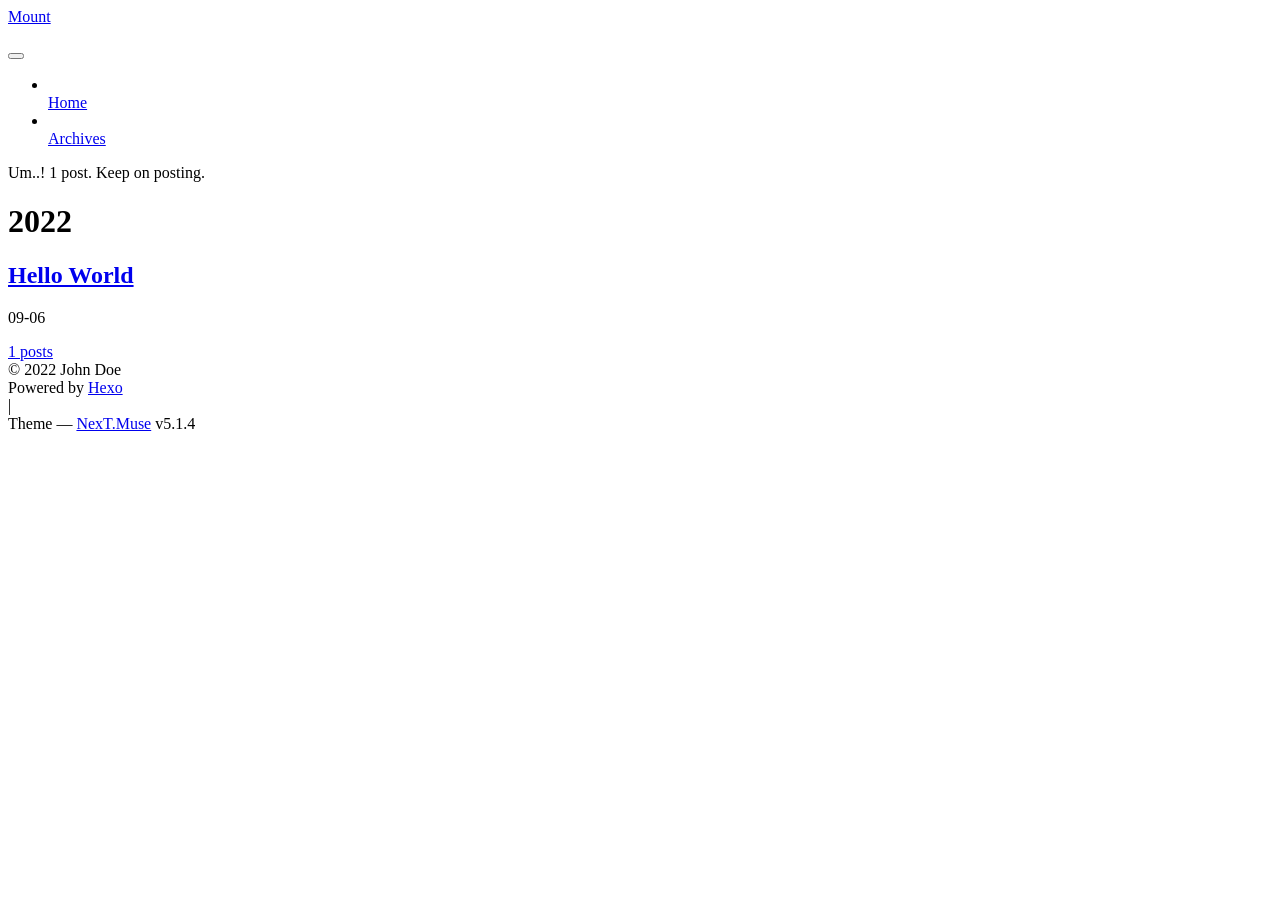
==== commit e2079f29: "Site updated: 2022-09-06 22:03:27" ====
--- a/archives/index.html
+++ b/archives/index.html
@@ -40,29 +40,29 @@
 
   
   
-  <link href="/lib/fancybox/source/jquery.fancybox.css?v=2.1.5" rel="stylesheet" type="text/css" />
-
-
-
-
-
-
-
-<link href="/lib/font-awesome/css/font-awesome.min.css?v=4.6.2" rel="stylesheet" type="text/css" />
-
-<link href="/css/main.css?v=5.1.4" rel="stylesheet" type="text/css" />
-
-
-  <link rel="apple-touch-icon" sizes="180x180" href="/images/apple-touch-icon-next.png?v=5.1.4">
-
-
-  <link rel="icon" type="image/png" sizes="32x32" href="/images/favicon-32x32-next.png?v=5.1.4">
-
-
-  <link rel="icon" type="image/png" sizes="16x16" href="/images/favicon-16x16-next.png?v=5.1.4">
-
-
-  <link rel="mask-icon" href="/images/logo.svg?v=5.1.4" color="#222">
+  <link href="/public/lib/fancybox/source/jquery.fancybox.css?v=2.1.5" rel="stylesheet" type="text/css" />
+
+
+
+
+
+
+
+<link href="/public/lib/font-awesome/css/font-awesome.min.css?v=4.6.2" rel="stylesheet" type="text/css" />
+
+<link href="/public/css/main.css?v=5.1.4" rel="stylesheet" type="text/css" />
+
+
+  <link rel="apple-touch-icon" sizes="180x180" href="/public/images/apple-touch-icon-next.png?v=5.1.4">
+
+
+  <link rel="icon" type="image/png" sizes="32x32" href="/public/images/favicon-32x32-next.png?v=5.1.4">
+
+
+  <link rel="icon" type="image/png" sizes="16x16" href="/public/images/favicon-16x16-next.png?v=5.1.4">
+
+
+  <link rel="mask-icon" href="/public/images/logo.svg?v=5.1.4" color="#222">
 
 
 
@@ -149,7 +149,7 @@
     
 
     <div class="custom-logo-site-title">
-      <a href="/"  class="brand" rel="start">
+      <a href="/public/"  class="brand" rel="start">
         <span class="logo-line-before"><i></i></span>
         <span class="site-title">Mount</span>
         <span class="logo-line-after"><i></i></span>
@@ -177,7 +177,7 @@
       
         
         <li class="menu-item menu-item-home">
-          <a href="/%20" rel="section">
+          <a href="/public/%20" rel="section">
             
               <i class="menu-item-icon fa fa-fw fa-home"></i> <br />
             
@@ -187,7 +187,7 @@
       
         
         <li class="menu-item menu-item-archives">
-          <a href="/archives/%20" rel="section">
+          <a href="/public/archives/%20" rel="section">
             
               <i class="menu-item-icon fa fa-fw fa-archive"></i> <br />
             
@@ -251,7 +251,7 @@
 
       <h2 class="post-title">
         
-            <a class="post-title-link" href="/2022/09/06/hello-world/" itemprop="url">
+            <a class="post-title-link" href="/public/2022/09/06/hello-world/" itemprop="url">
               
                 <span itemprop="name">Hello World</span>
               
@@ -323,7 +323,7 @@
             
               <div class="site-state-item site-state-posts">
               
-                <a href="/archives/%20%7C%7C%20archive">
+                <a href="/public/archives/%20%7C%7C%20archive">
               
                   <span class="site-state-item-count">1</span>
                   <span class="site-state-item-name">posts</span>
@@ -443,53 +443,53 @@
 
   
   
-    <script type="text/javascript" src="/lib/jquery/index.js?v=2.1.3"></script>
-  
-
-  
-  
-    <script type="text/javascript" src="/lib/fastclick/lib/fastclick.min.js?v=1.0.6"></script>
-  
-
-  
-  
-    <script type="text/javascript" src="/lib/jquery_lazyload/jquery.lazyload.js?v=1.9.7"></script>
-  
-
-  
-  
-    <script type="text/javascript" src="/lib/velocity/velocity.min.js?v=1.2.1"></script>
-  
-
-  
-  
-    <script type="text/javascript" src="/lib/velocity/velocity.ui.min.js?v=1.2.1"></script>
-  
-
-  
-  
-    <script type="text/javascript" src="/lib/fancybox/source/jquery.fancybox.pack.js?v=2.1.5"></script>
-  
-
-
-  
-
-
-  <script type="text/javascript" src="/js/src/utils.js?v=5.1.4"></script>
-
-  <script type="text/javascript" src="/js/src/motion.js?v=5.1.4"></script>
-
-
-
-  
-  
-
-  
-
-  
-
-
-  <script type="text/javascript" src="/js/src/bootstrap.js?v=5.1.4"></script>
+    <script type="text/javascript" src="/public/lib/jquery/index.js?v=2.1.3"></script>
+  
+
+  
+  
+    <script type="text/javascript" src="/public/lib/fastclick/lib/fastclick.min.js?v=1.0.6"></script>
+  
+
+  
+  
+    <script type="text/javascript" src="/public/lib/jquery_lazyload/jquery.lazyload.js?v=1.9.7"></script>
+  
+
+  
+  
+    <script type="text/javascript" src="/public/lib/velocity/velocity.min.js?v=1.2.1"></script>
+  
+
+  
+  
+    <script type="text/javascript" src="/public/lib/velocity/velocity.ui.min.js?v=1.2.1"></script>
+  
+
+  
+  
+    <script type="text/javascript" src="/public/lib/fancybox/source/jquery.fancybox.pack.js?v=2.1.5"></script>
+  
+
+
+  
+
+
+  <script type="text/javascript" src="/public/js/src/utils.js?v=5.1.4"></script>
+
+  <script type="text/javascript" src="/public/js/src/motion.js?v=5.1.4"></script>
+
+
+
+  
+  
+
+  
+
+  
+
+
+  <script type="text/javascript" src="/public/js/src/bootstrap.js?v=5.1.4"></script>
 
 
 
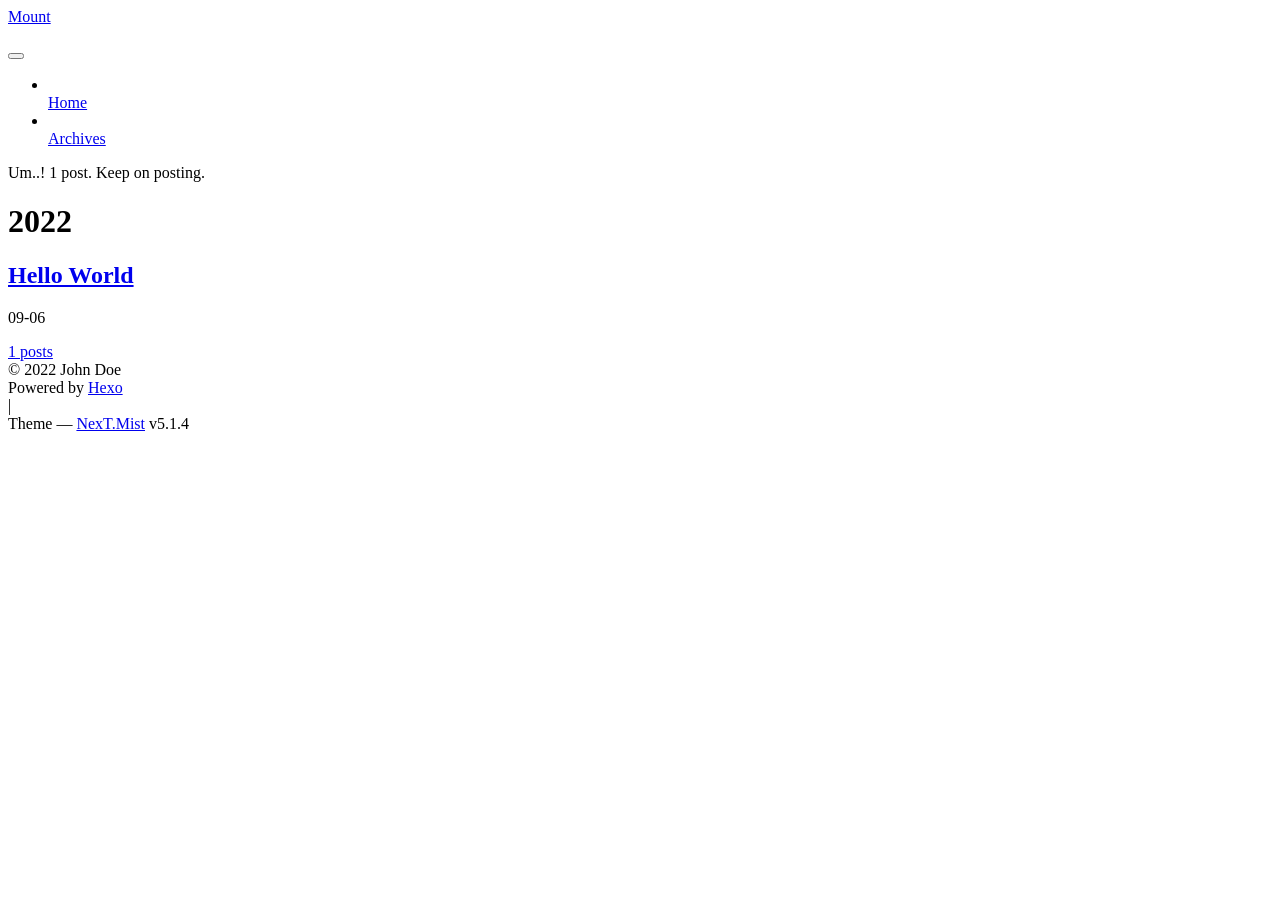
==== commit ce9edb5d: "Site updated: 2022-09-06 22:07:26" ====
--- a/archives/index.html
+++ b/archives/index.html
@@ -5,7 +5,7 @@
   
 
 
-<html class="theme-next muse use-motion" lang="en">
+<html class="theme-next mist use-motion" lang="en">
 <head>
   <meta charset="UTF-8"/>
 <meta http-equiv="X-UA-Compatible" content="IE=edge" />
@@ -93,7 +93,7 @@
   var NexT = window.NexT || {};
   var CONFIG = {
     root: '',
-    scheme: 'Muse',
+    scheme: 'Mist',
     version: '5.1.4',
     sidebar: {"position":"left","display":"post","offset":12,"b2t":false,"scrollpercent":false,"onmobile":false},
     fancybox: true,
@@ -384,7 +384,7 @@
 
 
 
-  <div class="theme-info">Theme &mdash; <a class="theme-link" target="_blank" href="https://github.com/iissnan/hexo-theme-next">NexT.Muse</a> v5.1.4</div>
+  <div class="theme-info">Theme &mdash; <a class="theme-link" target="_blank" href="https://github.com/iissnan/hexo-theme-next">NexT.Mist</a> v5.1.4</div>
 
 
 
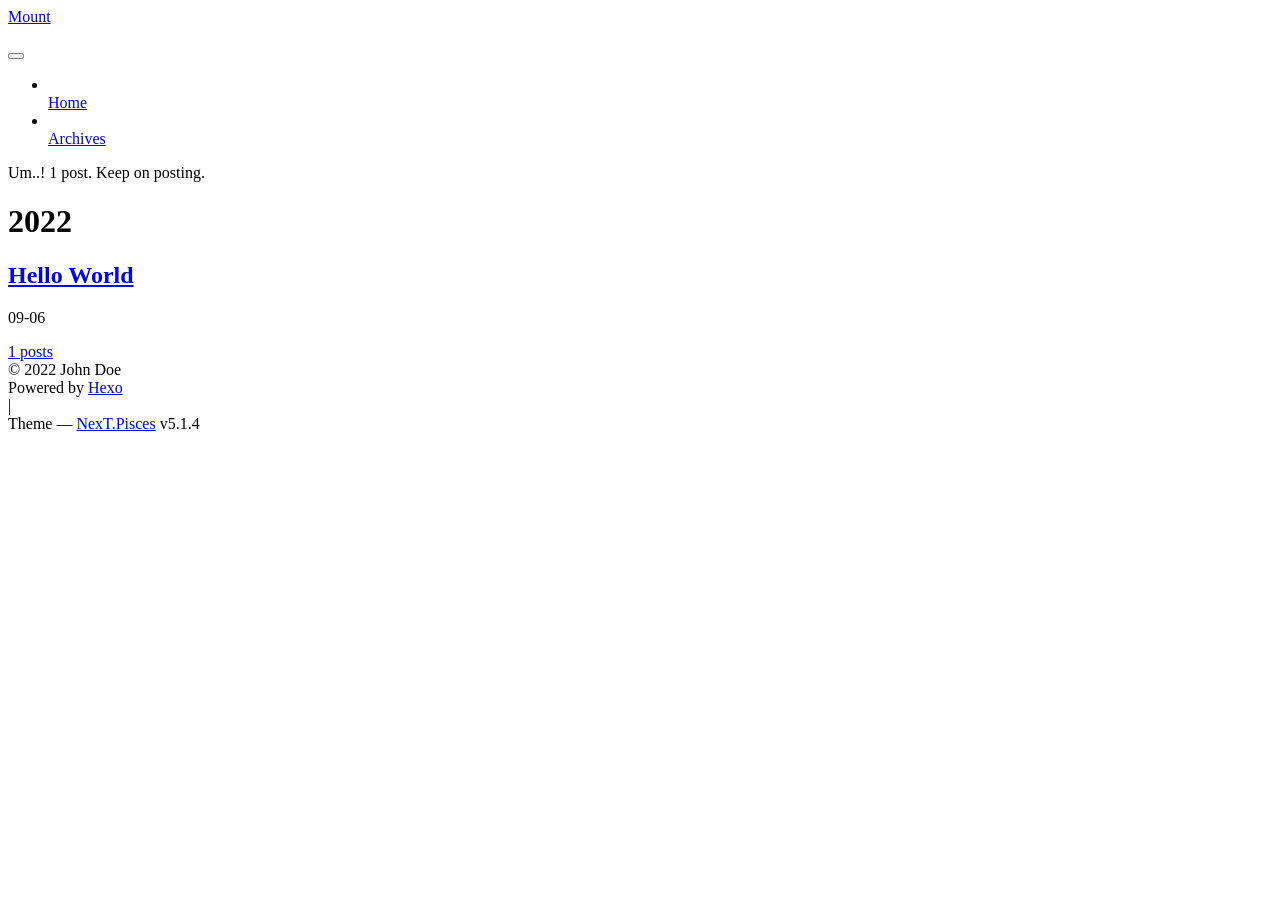
==== commit 1cbf7653: "Site updated: 2022-09-06 22:08:47" ====
--- a/archives/index.html
+++ b/archives/index.html
@@ -5,7 +5,7 @@
   
 
 
-<html class="theme-next mist use-motion" lang="en">
+<html class="theme-next pisces use-motion" lang="en">
 <head>
   <meta charset="UTF-8"/>
 <meta http-equiv="X-UA-Compatible" content="IE=edge" />
@@ -93,7 +93,7 @@
   var NexT = window.NexT || {};
   var CONFIG = {
     root: '',
-    scheme: 'Mist',
+    scheme: 'Pisces',
     version: '5.1.4',
     sidebar: {"position":"left","display":"post","offset":12,"b2t":false,"scrollpercent":false,"onmobile":false},
     fancybox: true,
@@ -384,7 +384,7 @@
 
 
 
-  <div class="theme-info">Theme &mdash; <a class="theme-link" target="_blank" href="https://github.com/iissnan/hexo-theme-next">NexT.Mist</a> v5.1.4</div>
+  <div class="theme-info">Theme &mdash; <a class="theme-link" target="_blank" href="https://github.com/iissnan/hexo-theme-next">NexT.Pisces</a> v5.1.4</div>
 
 
 
@@ -484,6 +484,13 @@
   
   
 
+
+  <script type="text/javascript" src="/public/js/src/affix.js?v=5.1.4"></script>
+
+  <script type="text/javascript" src="/public/js/src/schemes/pisces.js?v=5.1.4"></script>
+
+
+
   
 
   
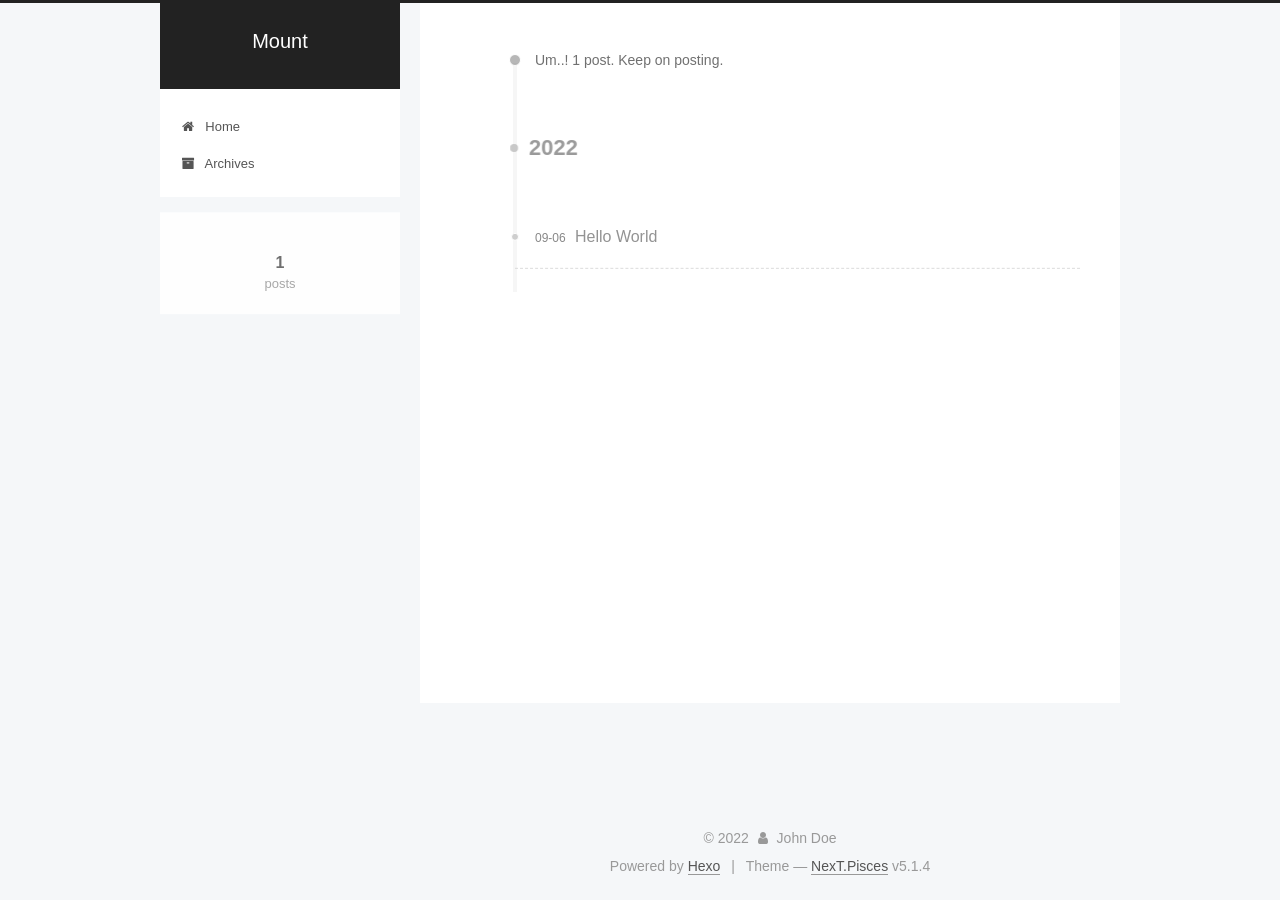
==== commit 008ab146: "Site updated: 2022-09-06 22:11:01" ====
--- a/archives/index.html
+++ b/archives/index.html
@@ -40,29 +40,29 @@
 
   
   
-  <link href="/public/lib/fancybox/source/jquery.fancybox.css?v=2.1.5" rel="stylesheet" type="text/css" />
-
-
-
-
-
-
-
-<link href="/public/lib/font-awesome/css/font-awesome.min.css?v=4.6.2" rel="stylesheet" type="text/css" />
-
-<link href="/public/css/main.css?v=5.1.4" rel="stylesheet" type="text/css" />
-
-
-  <link rel="apple-touch-icon" sizes="180x180" href="/public/images/apple-touch-icon-next.png?v=5.1.4">
-
-
-  <link rel="icon" type="image/png" sizes="32x32" href="/public/images/favicon-32x32-next.png?v=5.1.4">
-
-
-  <link rel="icon" type="image/png" sizes="16x16" href="/public/images/favicon-16x16-next.png?v=5.1.4">
-
-
-  <link rel="mask-icon" href="/public/images/logo.svg?v=5.1.4" color="#222">
+  <link href="/lib/fancybox/source/jquery.fancybox.css?v=2.1.5" rel="stylesheet" type="text/css" />
+
+
+
+
+
+
+
+<link href="/lib/font-awesome/css/font-awesome.min.css?v=4.6.2" rel="stylesheet" type="text/css" />
+
+<link href="/css/main.css?v=5.1.4" rel="stylesheet" type="text/css" />
+
+
+  <link rel="apple-touch-icon" sizes="180x180" href="/images/apple-touch-icon-next.png?v=5.1.4">
+
+
+  <link rel="icon" type="image/png" sizes="32x32" href="/images/favicon-32x32-next.png?v=5.1.4">
+
+
+  <link rel="icon" type="image/png" sizes="16x16" href="/images/favicon-16x16-next.png?v=5.1.4">
+
+
+  <link rel="mask-icon" href="/images/logo.svg?v=5.1.4" color="#222">
 
 
 
@@ -149,7 +149,7 @@
     
 
     <div class="custom-logo-site-title">
-      <a href="/public/"  class="brand" rel="start">
+      <a href="/"  class="brand" rel="start">
         <span class="logo-line-before"><i></i></span>
         <span class="site-title">Mount</span>
         <span class="logo-line-after"><i></i></span>
@@ -177,7 +177,7 @@
       
         
         <li class="menu-item menu-item-home">
-          <a href="/public/%20" rel="section">
+          <a href="/%20" rel="section">
             
               <i class="menu-item-icon fa fa-fw fa-home"></i> <br />
             
@@ -187,7 +187,7 @@
       
         
         <li class="menu-item menu-item-archives">
-          <a href="/public/archives/%20" rel="section">
+          <a href="/archives/%20" rel="section">
             
               <i class="menu-item-icon fa fa-fw fa-archive"></i> <br />
             
@@ -251,7 +251,7 @@
 
       <h2 class="post-title">
         
-            <a class="post-title-link" href="/public/2022/09/06/hello-world/" itemprop="url">
+            <a class="post-title-link" href="/2022/09/06/hello-world/" itemprop="url">
               
                 <span itemprop="name">Hello World</span>
               
@@ -323,7 +323,7 @@
             
               <div class="site-state-item site-state-posts">
               
-                <a href="/public/archives/%20%7C%7C%20archive">
+                <a href="/archives/%20%7C%7C%20archive">
               
                   <span class="site-state-item-count">1</span>
                   <span class="site-state-item-name">posts</span>
@@ -443,60 +443,60 @@
 
   
   
-    <script type="text/javascript" src="/public/lib/jquery/index.js?v=2.1.3"></script>
-  
-
-  
-  
-    <script type="text/javascript" src="/public/lib/fastclick/lib/fastclick.min.js?v=1.0.6"></script>
-  
-
-  
-  
-    <script type="text/javascript" src="/public/lib/jquery_lazyload/jquery.lazyload.js?v=1.9.7"></script>
-  
-
-  
-  
-    <script type="text/javascript" src="/public/lib/velocity/velocity.min.js?v=1.2.1"></script>
-  
-
-  
-  
-    <script type="text/javascript" src="/public/lib/velocity/velocity.ui.min.js?v=1.2.1"></script>
-  
-
-  
-  
-    <script type="text/javascript" src="/public/lib/fancybox/source/jquery.fancybox.pack.js?v=2.1.5"></script>
-  
-
-
-  
-
-
-  <script type="text/javascript" src="/public/js/src/utils.js?v=5.1.4"></script>
-
-  <script type="text/javascript" src="/public/js/src/motion.js?v=5.1.4"></script>
-
-
-
-  
-  
-
-
-  <script type="text/javascript" src="/public/js/src/affix.js?v=5.1.4"></script>
-
-  <script type="text/javascript" src="/public/js/src/schemes/pisces.js?v=5.1.4"></script>
-
-
-
-  
-
-  
-
-
-  <script type="text/javascript" src="/public/js/src/bootstrap.js?v=5.1.4"></script>
+    <script type="text/javascript" src="/lib/jquery/index.js?v=2.1.3"></script>
+  
+
+  
+  
+    <script type="text/javascript" src="/lib/fastclick/lib/fastclick.min.js?v=1.0.6"></script>
+  
+
+  
+  
+    <script type="text/javascript" src="/lib/jquery_lazyload/jquery.lazyload.js?v=1.9.7"></script>
+  
+
+  
+  
+    <script type="text/javascript" src="/lib/velocity/velocity.min.js?v=1.2.1"></script>
+  
+
+  
+  
+    <script type="text/javascript" src="/lib/velocity/velocity.ui.min.js?v=1.2.1"></script>
+  
+
+  
+  
+    <script type="text/javascript" src="/lib/fancybox/source/jquery.fancybox.pack.js?v=2.1.5"></script>
+  
+
+
+  
+
+
+  <script type="text/javascript" src="/js/src/utils.js?v=5.1.4"></script>
+
+  <script type="text/javascript" src="/js/src/motion.js?v=5.1.4"></script>
+
+
+
+  
+  
+
+
+  <script type="text/javascript" src="/js/src/affix.js?v=5.1.4"></script>
+
+  <script type="text/javascript" src="/js/src/schemes/pisces.js?v=5.1.4"></script>
+
+
+
+  
+
+  
+
+
+  <script type="text/javascript" src="/js/src/bootstrap.js?v=5.1.4"></script>
 
 
 
--- a/css/main.css
+++ b/css/main.css
@@ -0,0 +1,2993 @@
+/* normalize.css v3.0.2 | MIT License | git.io/normalize */
+html {
+  font-family: sans-serif; /* 1 */
+  -ms-text-size-adjust: 100%; /* 2 */
+  -webkit-text-size-adjust: 100%; /* 2 */
+}
+body {
+  margin: 0;
+}
+article,
+aside,
+details,
+figcaption,
+figure,
+footer,
+header,
+hgroup,
+main,
+menu,
+nav,
+section,
+summary {
+  display: block;
+}
+audio,
+canvas,
+progress,
+video {
+  display: inline-block; /* 1 */
+  vertical-align: baseline; /* 2 */
+}
+audio:not([controls]) {
+  display: none;
+  height: 0;
+}
+[hidden],
+template {
+  display: none;
+}
+a {
+  background-color: transparent;
+}
+a:active,
+a:hover {
+  outline: 0;
+}
+abbr[title] {
+  border-bottom: 1px dotted;
+}
+b,
+strong {
+  font-weight: bold;
+}
+dfn {
+  font-style: italic;
+}
+h1 {
+  font-size: 2em;
+  margin: 0.67em 0;
+}
+mark {
+  background: #ff0;
+  color: #000;
+}
+small {
+  font-size: 80%;
+}
+sub,
+sup {
+  font-size: 75%;
+  line-height: 0;
+  position: relative;
+  vertical-align: baseline;
+}
+sup {
+  top: -0.5em;
+}
+sub {
+  bottom: -0.25em;
+}
+img {
+  border: 0;
+}
+svg:not(:root) {
+  overflow: hidden;
+}
+figure {
+  margin: 1em 40px;
+}
+hr {
+  -moz-box-sizing: content-box;
+  box-sizing: content-box;
+  height: 0;
+}
+pre {
+  overflow: auto;
+}
+code,
+kbd,
+pre,
+samp {
+  font-family: monospace, monospace;
+  font-size: 1em;
+}
+button,
+input,
+optgroup,
+select,
+textarea {
+  color: inherit; /* 1 */
+  font: inherit; /* 2 */
+  margin: 0; /* 3 */
+}
+button {
+  overflow: visible;
+}
+button,
+select {
+  text-transform: none;
+}
+button,
+html input[type="button"],
+input[type="reset"],
+input[type="submit"] {
+  -webkit-appearance: button; /* 2 */
+  cursor: pointer; /* 3 */
+}
+button[disabled],
+html input[disabled] {
+  cursor: default;
+}
+button::-moz-focus-inner,
+input::-moz-focus-inner {
+  border: 0;
+  padding: 0;
+}
+input {
+  line-height: normal;
+}
+input[type="checkbox"],
+input[type="radio"] {
+  box-sizing: border-box; /* 1 */
+  padding: 0; /* 2 */
+}
+input[type="number"]::-webkit-inner-spin-button,
+input[type="number"]::-webkit-outer-spin-button {
+  height: auto;
+}
+input[type="search"] {
+  -webkit-appearance: textfield; /* 1 */
+  -moz-box-sizing: content-box;
+  -webkit-box-sizing: content-box; /* 2 */
+  box-sizing: content-box;
+}
+input[type="search"]::-webkit-search-cancel-button,
+input[type="search"]::-webkit-search-decoration {
+  -webkit-appearance: none;
+}
+fieldset {
+  border: 1px solid #c0c0c0;
+  margin: 0 2px;
+  padding: 0.35em 0.625em 0.75em;
+}
+legend {
+  border: 0; /* 1 */
+  padding: 0; /* 2 */
+}
+textarea {
+  overflow: auto;
+}
+optgroup {
+  font-weight: bold;
+}
+table {
+  border-collapse: collapse;
+  border-spacing: 0;
+}
+td,
+th {
+  padding: 0;
+}
+::selection {
+  background: #262a30;
+  color: #fff;
+}
+body {
+  position: relative;
+  font-family: 'Lato', "PingFang SC", "Microsoft YaHei", sans-serif;
+  font-size: 14px;
+  line-height: 2;
+  color: #555;
+  background: #f5f7f9;
+}
+@media (max-width: 767px) {
+  body {
+    padding-right: 0 !important;
+  }
+}
+@media (min-width: 768px) and (max-width: 991px) {
+  body {
+    padding-right: 0 !important;
+  }
+}
+@media (min-width: 1600px) {
+  body {
+    font-size: 16px;
+  }
+}
+h1,
+h2,
+h3,
+h4,
+h5,
+h6 {
+  margin: 0;
+  padding: 0;
+  font-weight: bold;
+  line-height: 1.5;
+  font-family: 'Lato', "PingFang SC", "Microsoft YaHei", sans-serif;
+}
+h2,
+h3,
+h4,
+h5,
+h6 {
+  margin: 20px 0 15px;
+}
+h1 {
+  font-size: 22px;
+}
+@media (max-width: 767px) {
+  h1 {
+    font-size: 18px;
+  }
+}
+h2 {
+  font-size: 20px;
+}
+@media (max-width: 767px) {
+  h2 {
+    font-size: 16px;
+  }
+}
+h3 {
+  font-size: 18px;
+}
+@media (max-width: 767px) {
+  h3 {
+    font-size: 14px;
+  }
+}
+h4 {
+  font-size: 16px;
+}
+@media (max-width: 767px) {
+  h4 {
+    font-size: 12px;
+  }
+}
+h5 {
+  font-size: 14px;
+}
+@media (max-width: 767px) {
+  h5 {
+    font-size: 10px;
+  }
+}
+h6 {
+  font-size: 12px;
+}
+@media (max-width: 767px) {
+  h6 {
+    font-size: 8px;
+  }
+}
+p {
+  margin: 0 0 20px 0;
+}
+a {
+  color: #555;
+  text-decoration: none;
+  outline: none;
+  border-bottom: 1px solid #999;
+  word-wrap: break-word;
+}
+a:hover {
+  color: #222;
+  border-bottom-color: #222;
+}
+blockquote {
+  margin: 0;
+  padding: 0;
+}
+img {
+  display: block;
+  margin: auto;
+  max-width: 100%;
+  height: auto;
+}
+hr {
+  margin: 40px 0;
+  height: 3px;
+  border: none;
+  background-color: #ddd;
+  background-image: repeating-linear-gradient(-45deg, #fff, #fff 4px, transparent 4px, transparent 8px);
+}
+blockquote {
+  padding: 0 15px;
+  color: #666;
+  border-left: 4px solid #ddd;
+}
+blockquote cite::before {
+  content: "-";
+  padding: 0 5px;
+}
+dt {
+  font-weight: 700;
+}
+dd {
+  margin: 0;
+  padding: 0;
+}
+kbd {
+  border: 1px solid #ccc;
+  border-radius: 0.2em;
+  box-shadow: 0.1em 0.1em 0.2em rgba(0,0,0,0.1);
+  background-color: #f9f9f9;
+  font-family: inherit;
+  background-image: -webkit-linear-gradient(top, #eee, #fff, #eee);
+  padding: 0.1em 0.3em;
+  white-space: nowrap;
+}
+.text-left {
+  text-align: left;
+}
+.text-center {
+  text-align: center;
+}
+.text-right {
+  text-align: right;
+}
+.text-justify {
+  text-align: justify;
+}
+.text-nowrap {
+  white-space: nowrap;
+}
+.text-lowercase {
+  text-transform: lowercase;
+}
+.text-uppercase {
+  text-transform: uppercase;
+}
+.text-capitalize {
+  text-transform: capitalize;
+}
+.center-block {
+  display: block;
+  margin-left: auto;
+  margin-right: auto;
+}
+.clearfix:before,
+.clearfix:after {
+  content: " ";
+  display: table;
+}
+.clearfix:after {
+  clear: both;
+}
+.pullquote {
+  width: 45%;
+}
+.pullquote.left {
+  float: left;
+  margin-left: 5px;
+  margin-right: 10px;
+}
+.pullquote.right {
+  float: right;
+  margin-left: 10px;
+  margin-right: 5px;
+}
+.affix.affix.affix {
+  position: fixed;
+}
+.translation {
+  margin-top: -20px;
+  font-size: 14px;
+  color: #999;
+}
+.scrollbar-measure {
+  width: 100px;
+  height: 100px;
+  overflow: scroll;
+  position: absolute;
+  top: -9999px;
+}
+.use-motion .motion-element {
+  opacity: 0;
+}
+table {
+  margin: 20px 0;
+  width: 100%;
+  border-collapse: collapse;
+  border-spacing: 0;
+  border: 1px solid #ddd;
+  font-size: 14px;
+  table-layout: fixed;
+  word-wrap: break-all;
+}
+table>tbody>tr:nth-of-type(odd) {
+  background-color: #f9f9f9;
+}
+table>tbody>tr:hover {
+  background-color: #f5f5f5;
+}
+caption,
+th,
+td {
+  padding: 8px;
+  text-align: left;
+  vertical-align: middle;
+  font-weight: normal;
+}
+th,
+td {
+  border-bottom: 3px solid #ddd;
+  border-right: 1px solid #eee;
+}
+th {
+  padding-bottom: 10px;
+  font-weight: 700;
+}
+td {
+  border-bottom-width: 1px;
+}
+html,
+body {
+  height: 100%;
+}
+.container {
+  position: relative;
+  min-height: 100%;
+}
+.header-inner {
+  margin: 0 auto;
+  padding: 100px 0 70px;
+  width: 700px;
+}
+@media (min-width: 1600px) {
+  .container .header-inner {
+    width: 900px;
+  }
+}
+.main {
+  padding-bottom: 150px;
+}
+.main-inner {
+  margin: 0 auto;
+  width: 700px;
+}
+@media (min-width: 1600px) {
+  .container .main-inner {
+    width: 900px;
+  }
+}
+.footer {
+  position: absolute;
+  left: 0;
+  bottom: 0;
+  width: 100%;
+  min-height: 50px;
+}
+.footer-inner {
+  box-sizing: border-box;
+  margin: 20px auto;
+  width: 700px;
+}
+@media (min-width: 1600px) {
+  .container .footer-inner {
+    width: 900px;
+  }
+}
+pre,
+.highlight {
+  overflow: auto;
+  margin: 20px 0;
+  padding: 0;
+  font-size: 13px;
+  color: #4d4d4c;
+  background: #f7f7f7;
+  line-height: 1.6;
+}
+pre,
+code {
+  font-family: consolas, Menlo, "PingFang SC", "Microsoft YaHei", monospace;
+}
+code {
+  padding: 2px 4px;
+  word-wrap: break-word;
+  color: #555;
+  background: #eee;
+  border-radius: 3px;
+  font-size: 13px;
+}
+pre {
+  padding: 10px;
+}
+pre code {
+  padding: 0;
+  color: #4d4d4c;
+  background: none;
+  text-shadow: none;
+}
+.highlight {
+  border-radius: 1px;
+}
+.highlight pre {
+  border: none;
+  margin: 0;
+  padding: 10px 0;
+}
+.highlight table {
+  margin: 0;
+  width: auto;
+  border: none;
+}
+.highlight td {
+  border: none;
+  padding: 0;
+}
+.highlight figcaption {
+  font-size: 1em;
+  color: #4d4d4c;
+  line-height: 1em;
+  margin-bottom: 1em;
+}
+.highlight figcaption:before,
+.highlight figcaption:after {
+  content: " ";
+  display: table;
+}
+.highlight figcaption:after {
+  clear: both;
+}
+.highlight figcaption a {
+  float: right;
+  color: #4d4d4c;
+}
+.highlight figcaption a:hover {
+  border-bottom-color: #4d4d4c;
+}
+.highlight .gutter pre {
+  padding-left: 10px;
+  padding-right: 10px;
+  color: #869194;
+  text-align: right;
+  background-color: #eff2f3;
+}
+.highlight .code pre {
+  width: 100%;
+  padding-left: 10px;
+  padding-right: 10px;
+  background-color: #f7f7f7;
+}
+.highlight .line {
+  height: 20px;
+}
+.gutter {
+  -webkit-user-select: none;
+  -moz-user-select: none;
+  -ms-user-select: none;
+  user-select: none;
+}
+.gist table {
+  width: auto;
+}
+.gist table td {
+  border: none;
+}
+pre .deletion {
+  background: #fdd;
+}
+pre .addition {
+  background: #dfd;
+}
+pre .meta {
+  color: #8959a8;
+}
+pre .comment {
+  color: #8e908c;
+}
+pre .variable,
+pre .attribute,
+pre .tag,
+pre .regexp,
+pre .ruby .constant,
+pre .xml .tag .title,
+pre .xml .pi,
+pre .xml .doctype,
+pre .html .doctype,
+pre .css .id,
+pre .css .class,
+pre .css .pseudo {
+  color: #c82829;
+}
+pre .number,
+pre .preprocessor,
+pre .built_in,
+pre .literal,
+pre .params,
+pre .constant,
+pre .command {
+  color: #f5871f;
+}
+pre .ruby .class .title,
+pre .css .rules .attribute,
+pre .string,
+pre .value,
+pre .inheritance,
+pre .header,
+pre .ruby .symbol,
+pre .xml .cdata,
+pre .special,
+pre .number,
+pre .formula {
+  color: #718c00;
+}
+pre .title,
+pre .css .hexcolor {
+  color: #3e999f;
+}
+pre .function,
+pre .python .decorator,
+pre .python .title,
+pre .ruby .function .title,
+pre .ruby .title .keyword,
+pre .perl .sub,
+pre .javascript .title,
+pre .coffeescript .title {
+  color: #4271ae;
+}
+pre .keyword,
+pre .javascript .function {
+  color: #8959a8;
+}
+.full-image.full-image.full-image.full-image {
+  border: none;
+  max-width: 100%;
+  width: auto;
+  margin: 20px auto 25px;
+}
+@media (min-width: 992px) {
+  .full-image.full-image.full-image.full-image {
+    max-width: none;
+    width: 118%;
+    margin: 0 -9%;
+  }
+}
+.blockquote-center,
+.page-home .post-type-quote blockquote,
+.page-post-detail .post-type-quote blockquote {
+  position: relative;
+  margin: 40px 0;
+  padding: 0;
+  border-left: none;
+  text-align: center;
+}
+.blockquote-center::before,
+.page-home .post-type-quote blockquote::before,
+.page-post-detail .post-type-quote blockquote::before,
+.blockquote-center::after,
+.page-home .post-type-quote blockquote::after,
+.page-post-detail .post-type-quote blockquote::after {
+  position: absolute;
+  content: ' ';
+  display: block;
+  width: 100%;
+  height: 24px;
+  opacity: 0.2;
+  background-repeat: no-repeat;
+  background-position: 0 -6px;
+  background-size: 22px 22px;
+}
+.blockquote-center::before,
+.page-home .post-type-quote blockquote::before,
+.page-post-detail .post-type-quote blockquote::before {
+  top: -20px;
+  background-image: url("../images/quote-l.svg");
+  border-top: 1px solid #ccc;
+}
+.blockquote-center::after,
+.page-home .post-type-quote blockquote::after,
+.page-post-detail .post-type-quote blockquote::after {
+  bottom: -20px;
+  background-image: url("../images/quote-r.svg");
+  border-bottom: 1px solid #ccc;
+  background-position: 100% 8px;
+}
+.blockquote-center p,
+.page-home .post-type-quote blockquote p,
+.page-post-detail .post-type-quote blockquote p,
+.blockquote-center div,
+.page-home .post-type-quote blockquote div,
+.page-post-detail .post-type-quote blockquote div {
+  text-align: center;
+}
+.post .post-body .group-picture img {
+  box-sizing: border-box;
+  padding: 0 3px;
+  border: none;
+}
+.post .group-picture-row {
+  overflow: hidden;
+  margin-top: 6px;
+}
+.post .group-picture-row:first-child {
+  margin-top: 0;
+}
+.post .group-picture-column {
+  float: left;
+}
+.page-post-detail .post-body .group-picture-column {
+  float: none;
+  margin-top: 10px;
+  width: auto !important;
+}
+.page-post-detail .post-body .group-picture-column img {
+  margin: 0 auto;
+}
+.page-archive .group-picture-container {
+  overflow: hidden;
+}
+.page-archive .group-picture-row {
+  float: left;
+}
+.page-archive .group-picture-row:first-child {
+  margin-top: 6px;
+}
+.page-archive .group-picture-column {
+  max-width: 150px;
+  max-height: 150px;
+}
+.post-body .note {
+  position: relative;
+  padding: 15px;
+  margin-bottom: 20px;
+  border: 1px solid #eee;
+  border-left-width: 5px;
+  border-radius: 3px;
+}
+.post-body .note h2,
+.post-body .note h3,
+.post-body .note h4,
+.post-body .note h5,
+.post-body .note h6 {
+  margin-top: 0;
+  margin-bottom: 0;
+  border-bottom: initial;
+  padding-top: 0 !important;
+}
+.post-body .note p:first-child,
+.post-body .note ul:first-child,
+.post-body .note ol:first-child,
+.post-body .note table:first-child,
+.post-body .note pre:first-child,
+.post-body .note blockquote:first-child {
+  margin-top: 0;
+}
+.post-body .note p:last-child,
+.post-body .note ul:last-child,
+.post-body .note ol:last-child,
+.post-body .note table:last-child,
+.post-body .note pre:last-child,
+.post-body .note blockquote:last-child {
+  margin-bottom: 0;
+}
+.post-body .note.default {
+  border-left-color: #777;
+}
+.post-body .note.default h2,
+.post-body .note.default h3,
+.post-body .note.default h4,
+.post-body .note.default h5,
+.post-body .note.default h6 {
+  color: #777;
+}
+.post-body .note.primary {
+  border-left-color: #6f42c1;
+}
+.post-body .note.primary h2,
+.post-body .note.primary h3,
+.post-body .note.primary h4,
+.post-body .note.primary h5,
+.post-body .note.primary h6 {
+  color: #6f42c1;
+}
+.post-body .note.info {
+  border-left-color: #428bca;
+}
+.post-body .note.info h2,
+.post-body .note.info h3,
+.post-body .note.info h4,
+.post-body .note.info h5,
+.post-body .note.info h6 {
+  color: #428bca;
+}
+.post-body .note.success {
+  border-left-color: #5cb85c;
+}
+.post-body .note.success h2,
+.post-body .note.success h3,
+.post-body .note.success h4,
+.post-body .note.success h5,
+.post-body .note.success h6 {
+  color: #5cb85c;
+}
+.post-body .note.warning {
+  border-left-color: #f0ad4e;
+}
+.post-body .note.warning h2,
+.post-body .note.warning h3,
+.post-body .note.warning h4,
+.post-body .note.warning h5,
+.post-body .note.warning h6 {
+  color: #f0ad4e;
+}
+.post-body .note.danger {
+  border-left-color: #d9534f;
+}
+.post-body .note.danger h2,
+.post-body .note.danger h3,
+.post-body .note.danger h4,
+.post-body .note.danger h5,
+.post-body .note.danger h6 {
+  color: #d9534f;
+}
+.post-body .label {
+  display: inline;
+  padding: 0 2px;
+  white-space: nowrap;
+}
+.post-body .label.default {
+  background-color: #f0f0f0;
+}
+.post-body .label.primary {
+  background-color: #efe6f7;
+}
+.post-body .label.info {
+  background-color: #e5f2f8;
+}
+.post-body .label.success {
+  background-color: #e7f4e9;
+}
+.post-body .label.warning {
+  background-color: #fcf6e1;
+}
+.post-body .label.danger {
+  background-color: #fae8eb;
+}
+.post-body .tabs {
+  position: relative;
+  display: block;
+  margin-bottom: 20px;
+  padding-top: 10px;
+}
+.post-body .tabs ul.nav-tabs {
+  margin: 0;
+  padding: 0;
+  display: flex;
+  margin-bottom: -1px;
+}
+@media (max-width: 413px) {
+  .post-body .tabs ul.nav-tabs {
+    display: block;
+    margin-bottom: 5px;
+  }
+}
+.post-body .tabs ul.nav-tabs li.tab {
+  list-style-type: none !important;
+  margin: 0 0.25em 0 0;
+  border-top: 3px solid transparent;
+  border-left: 1px solid transparent;
+  border-right: 1px solid transparent;
+}
+@media (max-width: 413px) {
+  .post-body .tabs ul.nav-tabs li.tab {
+    margin: initial;
+    border-top: 1px solid transparent;
+    border-left: 3px solid transparent;
+    border-right: 1px solid transparent;
+    border-bottom: 1px solid transparent;
+  }
+}
+.post-body .tabs ul.nav-tabs li.tab a {
+  outline: 0;
+  border-bottom: initial;
+  display: block;
+  line-height: 1.8em;
+  padding: 0.25em 0.75em;
+  transition-duration: 0.2s;
+  transition-timing-function: ease-out;
+  transition-delay: 0s;
+}
+.post-body .tabs ul.nav-tabs li.tab a i {
+  width: 1.285714285714286em;
+}
+.post-body .tabs ul.nav-tabs li.tab.active {
+  border-top: 3px solid #fc6423;
+  border-left: 1px solid #ddd;
+  border-right: 1px solid #ddd;
+  background-color: #fff;
+}
+@media (max-width: 413px) {
+  .post-body .tabs ul.nav-tabs li.tab.active {
+    border-top: 1px solid #ddd;
+    border-left: 3px solid #fc6423;
+    border-right: 1px solid #ddd;
+    border-bottom: 1px solid #ddd;
+  }
+}
+.post-body .tabs ul.nav-tabs li.tab.active a {
+  cursor: default;
+  color: #555;
+}
+.post-body .tabs .tab-content {
+  background-color: #fff;
+}
+.post-body .tabs .tab-content .tab-pane {
+  border: 1px solid #ddd;
+  padding: 20px 20px 0 20px;
+}
+.post-body .tabs .tab-content .tab-pane:not(.active) {
+  display: none !important;
+}
+.post-body .tabs .tab-content .tab-pane.active {
+  display: block !important;
+}
+.btn {
+  display: inline-block;
+  padding: 0 20px;
+  font-size: 14px;
+  color: #555;
+  background: #fff;
+  border: 2px solid #555;
+  text-decoration: none;
+  border-radius: 2px;
+  transition-property: background-color;
+  transition-duration: 0.2s;
+  transition-timing-function: ease-in-out;
+  transition-delay: 0s;
+  line-height: 2;
+}
+.btn:hover {
+  border-color: #222;
+  color: #fff;
+  background: #222;
+}
+.btn +.btn {
+  margin: 0 0 8px 8px;
+}
+.btn .fa-fw {
+  width: 1.285714285714286em;
+  text-align: left;
+}
+.btn-bar {
+  display: block;
+  width: 22px;
+  height: 2px;
+  background: #555;
+  border-radius: 1px;
+}
+.btn-bar+.btn-bar {
+  margin-top: 4px;
+}
+.pagination {
+  margin: 120px 0 40px;
+  text-align: center;
+  border-top: 1px solid #eee;
+}
+.page-number-basic,
+.pagination .prev,
+.pagination .next,
+.pagination .page-number,
+.pagination .space {
+  display: inline-block;
+  position: relative;
+  top: -1px;
+  margin: 0 10px;
+  padding: 0 11px;
+}
+@media (max-width: 767px) {
+  .page-number-basic,
+  .pagination .prev,
+  .pagination .next,
+  .pagination .page-number,
+  .pagination .space {
+    margin: 0 5px;
+  }
+}
+.pagination .prev,
+.pagination .next,
+.pagination .page-number {
+  border-bottom: 0;
+  border-top: 1px solid #eee;
+  transition-property: border-color;
+  transition-duration: 0.2s;
+  transition-timing-function: ease-in-out;
+  transition-delay: 0s;
+}
+.pagination .prev:hover,
+.pagination .next:hover,
+.pagination .page-number:hover {
+  border-top-color: #222;
+}
+.pagination .space {
+  padding: 0;
+  margin: 0;
+}
+.pagination .prev {
+  margin-left: 0;
+}
+.pagination .next {
+  margin-right: 0;
+}
+.pagination .page-number.current {
+  color: #fff;
+  background: #ccc;
+  border-top-color: #ccc;
+}
+@media (max-width: 767px) {
+  .pagination {
+    border-top: none;
+  }
+  .pagination .prev,
+  .pagination .next,
+  .pagination .page-number {
+    margin-bottom: 10px;
+    border-top: 0;
+    border-bottom: 1px solid #eee;
+    padding: 0 10px;
+  }
+  .pagination .prev:hover,
+  .pagination .next:hover,
+  .pagination .page-number:hover {
+    border-bottom-color: #222;
+  }
+}
+.comments {
+  margin: 60px 20px 0;
+}
+.tag-cloud {
+  text-align: center;
+}
+.tag-cloud a {
+  display: inline-block;
+  margin: 10px;
+}
+.back-to-top {
+  box-sizing: border-box;
+  position: fixed;
+  bottom: -100px;
+  right: 30px;
+  z-index: 1050;
+  padding: 0 6px;
+  width: 24px;
+  background: #222;
+  font-size: 12px;
+  opacity: 0.6;
+  color: #fff;
+  cursor: pointer;
+  text-align: center;
+  -webkit-transform: translateZ(0);
+  transition-property: bottom;
+  transition-duration: 0.2s;
+  transition-timing-function: ease-in-out;
+  transition-delay: 0s;
+}
+@media (min-width: 768px) and (max-width: 991px) {
+  .back-to-top {
+    display: none !important;
+  }
+}
+@media (max-width: 767px) {
+  .back-to-top {
+    display: none !important;
+  }
+}
+.back-to-top.back-to-top-on {
+  bottom: 30px;
+}
+.header {
+  background: transparent;
+}
+.header-inner {
+  position: relative;
+}
+.headband {
+  height: 3px;
+  background: #222;
+}
+.site-meta {
+  margin: 0;
+  text-align: center;
+}
+@media (max-width: 767px) {
+  .site-meta {
+    text-align: center;
+  }
+}
+.brand {
+  position: relative;
+  display: inline-block;
+  padding: 0 40px;
+  color: #fff;
+  background: #222;
+  border-bottom: none;
+}
+.brand:hover {
+  color: #fff;
+}
+.logo {
+  display: inline-block;
+  margin-right: 5px;
+  line-height: 36px;
+  vertical-align: top;
+}
+.site-title {
+  display: inline-block;
+  vertical-align: top;
+  line-height: 36px;
+  font-size: 20px;
+  font-weight: normal;
+  font-family: 'Lato', "PingFang SC", "Microsoft YaHei", sans-serif;
+}
+.site-subtitle {
+  margin-top: 10px;
+  font-size: 13px;
+  color: #ddd;
+}
+.use-motion .brand {
+  opacity: 0;
+}
+.use-motion .logo,
+.use-motion .site-title,
+.use-motion .site-subtitle {
+  opacity: 0;
+  position: relative;
+  top: -10px;
+}
+.site-nav-toggle {
+  display: none;
+  position: absolute;
+  top: 10px;
+  left: 10px;
+}
+@media (max-width: 767px) {
+  .site-nav-toggle {
+    display: block;
+  }
+}
+.site-nav-toggle button {
+  margin-top: 2px;
+  padding: 9px 10px;
+  background: transparent;
+  border: none;
+}
+@media (max-width: 767px) {
+  .site-nav {
+    display: none;
+    margin: 0 -10px;
+    padding: 0 10px;
+    clear: both;
+    border-top: 1px solid #ddd;
+  }
+}
+@media (min-width: 768px) and (max-width: 991px) {
+  .site-nav {
+    display: block !important;
+  }
+}
+@media (min-width: 992px) {
+  .site-nav {
+    display: block !important;
+  }
+}
+.menu {
+  margin-top: 20px;
+  padding-left: 0;
+  text-align: center;
+}
+.menu .menu-item {
+  display: inline-block;
+  margin: 0 10px;
+  list-style: none;
+}
+@media screen and (max-width: 767px) {
+  .menu .menu-item {
+    margin-top: 10px;
+  }
+}
+.menu .menu-item a {
+  display: block;
+  font-size: 13px;
+  line-height: inherit;
+  border-bottom: 1px solid transparent;
+  transition-property: border-color;
+  transition-duration: 0.2s;
+  transition-timing-function: ease-in-out;
+  transition-delay: 0s;
+}
+.menu .menu-item a:hover,
+.menu-item-active a {
+  border-bottom-color: #222;
+}
+.menu .menu-item .fa {
+  margin-right: 5px;
+}
+.use-motion .menu-item {
+  opacity: 0;
+}
+.post-body {
+  font-family: 'Lato', "PingFang SC", "Microsoft YaHei", sans-serif;
+}
+@media (max-width: 767px) {
+  .post-body {
+    word-break: break-word;
+  }
+}
+.post-body .fancybox img {
+  display: block !important;
+  margin: 0 auto;
+  cursor: pointer;
+  cursor: zoom-in;
+  cursor: -webkit-zoom-in;
+}
+.post-body .image-caption,
+.post-body .figure .caption {
+  margin: -20px auto 15px;
+  text-align: center;
+  font-size: 14px;
+  color: #999;
+  font-weight: bold;
+  line-height: 1;
+}
+.post-sticky-flag {
+  display: inline-block;
+  font-size: 16px;
+  -ms-transform: rotate(30deg);
+  -webkit-transform: rotate(30deg);
+  -moz-transform: rotate(30deg);
+  -ms-transform: rotate(30deg);
+  -o-transform: rotate(30deg);
+  transform: rotate(30deg);
+}
+.use-motion .post-block,
+.use-motion .pagination,
+.use-motion .comments {
+  opacity: 0;
+}
+.use-motion .post-header {
+  opacity: 0;
+}
+.use-motion .post-body {
+  opacity: 0;
+}
+.use-motion .collection-title {
+  opacity: 0;
+}
+.posts-expand {
+  padding-top: 40px;
+}
+@media (max-width: 767px) {
+  .posts-expand {
+    margin: 0 20px;
+  }
+  .post-body pre .gutter pre {
+    padding-right: 10px;
+  }
+  .post-body .highlight {
+    margin-left: 0px;
+    margin-right: 0px;
+    padding: 0;
+  }
+  .post-body .highlight .gutter pre {
+    padding-right: 10px;
+  }
+}
+@media (min-width: 992px) {
+  .posts-expand .post-body {
+    text-align: justify;
+  }
+}
+.posts-expand .post-body h2,
+.posts-expand .post-body h3,
+.posts-expand .post-body h4,
+.posts-expand .post-body h5,
+.posts-expand .post-body h6 {
+  padding-top: 10px;
+}
+.posts-expand .post-body h2 .header-anchor,
+.posts-expand .post-body h3 .header-anchor,
+.posts-expand .post-body h4 .header-anchor,
+.posts-expand .post-body h5 .header-anchor,
+.posts-expand .post-body h6 .header-anchor {
+  float: right;
+  margin-left: 10px;
+  color: #ccc;
+  border-bottom-style: none;
+  visibility: hidden;
+}
+.posts-expand .post-body h2 .header-anchor:hover,
+.posts-expand .post-body h3 .header-anchor:hover,
+.posts-expand .post-body h4 .header-anchor:hover,
+.posts-expand .post-body h5 .header-anchor:hover,
+.posts-expand .post-body h6 .header-anchor:hover {
+  color: inherit;
+}
+.posts-expand .post-body h2:hover .header-anchor,
+.posts-expand .post-body h3:hover .header-anchor,
+.posts-expand .post-body h4:hover .header-anchor,
+.posts-expand .post-body h5:hover .header-anchor,
+.posts-expand .post-body h6:hover .header-anchor {
+  visibility: visible;
+}
+.posts-expand .post-body ul li {
+  list-style: circle;
+}
+.posts-expand .post-body img {
+  box-sizing: border-box;
+  margin: auto;
+  padding: 3px;
+  border: 1px solid #ddd;
+}
+.posts-expand .post-body .fancybox img {
+  margin: 0 auto 25px;
+}
+@media (max-width: 767px) {
+  .posts-collapse {
+    margin: 0 20px;
+  }
+  .posts-collapse .post-title,
+  .posts-collapse .post-meta {
+    display: block;
+    width: auto;
+    text-align: left;
+  }
+}
+.posts-collapse {
+  position: relative;
+  z-index: 1010;
+  margin-left: 55px;
+}
+.posts-collapse::after {
+  content: " ";
+  position: absolute;
+  top: 20px;
+  left: 0;
+  margin-left: -2px;
+  width: 4px;
+  height: 100%;
+  background: #f5f5f5;
+  z-index: -1;
+}
+@media (max-width: 767px) {
+  .posts-collapse {
+    margin: 0 20px;
+  }
+}
+.posts-collapse .collection-title {
+  position: relative;
+  margin: 60px 0;
+}
+.posts-collapse .collection-title h1,
+.posts-collapse .collection-title h2 {
+  margin-left: 20px;
+}
+.posts-collapse .collection-title small {
+  color: #bbb;
+  margin-left: 5px;
+}
+.posts-collapse .collection-title::before {
+  content: " ";
+  position: absolute;
+  left: 0;
+  top: 50%;
+  margin-left: -4px;
+  margin-top: -4px;
+  width: 8px;
+  height: 8px;
+  background: #bbb;
+  border-radius: 50%;
+}
+.posts-collapse .post {
+  margin: 30px 0;
+}
+.posts-collapse .post-header {
+  position: relative;
+  transition-duration: 0.2s;
+  transition-timing-function: ease-in-out;
+  transition-delay: 0s;
+  transition-property: border;
+  border-bottom: 1px dashed #ccc;
+}
+.posts-collapse .post-header::before {
+  content: " ";
+  position: absolute;
+  left: 0;
+  top: 12px;
+  width: 6px;
+  height: 6px;
+  margin-left: -4px;
+  background: #bbb;
+  border-radius: 50%;
+  border: 1px solid #fff;
+  transition-duration: 0.2s;
+  transition-timing-function: ease-in-out;
+  transition-delay: 0s;
+  transition-property: background;
+}
+.posts-collapse .post-header:hover {
+  border-bottom-color: #666;
+}
+.posts-collapse .post-header:hover::before {
+  background: #222;
+}
+.posts-collapse .post-meta {
+  position: absolute;
+  font-size: 12px;
+  left: 20px;
+  top: 5px;
+}
+.posts-collapse .post-comments-count {
+  display: none;
+}
+.posts-collapse .post-title {
+  margin-left: 60px;
+  font-size: 16px;
+  font-weight: normal;
+  line-height: inherit;
+}
+.posts-collapse .post-title::after {
+  margin-left: 3px;
+  opacity: 0.6;
+}
+.posts-collapse .post-title a {
+  color: #666;
+  border-bottom: none;
+}
+.page-home .post-type-quote .post-header,
+.page-post-detail .post-type-quote .post-header,
+.page-home .post-type-quote .post-tags,
+.page-post-detail .post-type-quote .post-tags {
+  display: none;
+}
+.posts-expand .post-title {
+  text-align: center;
+  word-break: break-word;
+  font-weight: 400;
+}
+.posts-expand .post-title-link {
+  display: inline-block;
+  position: relative;
+  color: #555;
+  border-bottom: none;
+  line-height: 1.2;
+  vertical-align: top;
+}
+.posts-expand .post-title-link::before {
+  content: "";
+  position: absolute;
+  width: 100%;
+  height: 2px;
+  bottom: 0;
+  left: 0;
+  background-color: #000;
+  visibility: hidden;
+  -webkit-transform: scaleX(0);
+  -moz-transform: scaleX(0);
+  -ms-transform: scaleX(0);
+  -o-transform: scaleX(0);
+  transform: scaleX(0);
+  transition-duration: 0.2s;
+  transition-timing-function: ease-in-out;
+  transition-delay: 0s;
+}
+.posts-expand .post-title-link:hover::before {
+  visibility: visible;
+  -webkit-transform: scaleX(1);
+  -moz-transform: scaleX(1);
+  -ms-transform: scaleX(1);
+  -o-transform: scaleX(1);
+  transform: scaleX(1);
+}
+.posts-expand .post-title-link .fa {
+  font-size: 16px;
+}
+.posts-expand .post-meta {
+  margin: 3px 0 60px 0;
+  color: #999;
+  font-family: 'Lato', "PingFang SC", "Microsoft YaHei", sans-serif;
+  font-size: 12px;
+  text-align: center;
+}
+.posts-expand .post-meta .post-category-list {
+  display: inline-block;
+  margin: 0;
+  padding: 3px;
+}
+.posts-expand .post-meta .post-category-list-link {
+  color: #999;
+}
+.posts-expand .post-meta .post-description {
+  font-size: 14px;
+  margin-top: 2px;
+}
+.post-meta-divider {
+  margin: 0 0.5em;
+}
+.post-meta-item-icon {
+  margin-right: 3px;
+}
+@media (min-width: 768px) and (max-width: 991px) {
+  .post-meta-item-icon {
+    display: inline-block;
+  }
+}
+@media (max-width: 767px) {
+  .post-meta-item-icon {
+    display: inline-block;
+  }
+}
+@media (min-width: 768px) and (max-width: 991px) {
+  .post-meta-item-text {
+    display: none;
+  }
+}
+@media (max-width: 767px) {
+  .post-meta-item-text {
+    display: none;
+  }
+}
+@media (max-width: 767px) {
+  .posts-expand .post-comments-count {
+    display: none;
+  }
+}
+.post-button {
+  margin-top: 40px;
+}
+.posts-expand .post-tags {
+  margin-top: 40px;
+  text-align: center;
+}
+.posts-expand .post-tags a {
+  display: inline-block;
+  margin-right: 10px;
+  font-size: 13px;
+}
+.post-nav {
+  display: table;
+  margin-top: 15px;
+  width: 100%;
+  border-top: 1px solid #eee;
+}
+.post-nav-divider {
+  display: table-cell;
+  width: 10%;
+}
+.post-nav-item {
+  display: table-cell;
+  padding: 10px 0 0 0;
+  width: 45%;
+  vertical-align: top;
+}
+.post-nav-item a {
+  position: relative;
+  display: block;
+  line-height: 25px;
+  font-size: 14px;
+  color: #555;
+  border-bottom: none;
+}
+.post-nav-item a:hover {
+  color: #222;
+  border-bottom: none;
+}
+.post-nav-item a:active {
+  top: 2px;
+}
+.post-nav-item .fa {
+  position: absolute;
+  top: 8px;
+  left: 0;
+  font-size: 12px;
+}
+.post-nav-next a {
+  padding-left: 15px;
+}
+.post-nav-prev {
+  text-align: right;
+}
+.post-nav-prev a {
+  padding-right: 15px;
+}
+.post-nav-prev .fa {
+  right: 0;
+  left: auto;
+}
+.posts-expand .post-eof {
+  display: block;
+  margin: 80px auto 60px;
+  width: 8%;
+  height: 1px;
+  background: #ccc;
+  text-align: center;
+}
+.post:last-child .post-eof.post-eof.post-eof {
+  display: none;
+}
+.post-gallery {
+  display: table;
+  table-layout: fixed;
+  width: 100%;
+  border-collapse: separate;
+}
+.post-gallery-row {
+  display: table-row;
+}
+.post-gallery .post-gallery-img {
+  display: table-cell;
+  text-align: center;
+  vertical-align: middle;
+  border: none;
+}
+.post-gallery .post-gallery-img img {
+  max-width: 100%;
+  max-height: 100%;
+  border: none;
+}
+.fancybox-close,
+.fancybox-close:hover {
+  border: none;
+}
+.rtl.post-body p,
+.rtl.post-body a,
+.rtl.post-body h1,
+.rtl.post-body h2,
+.rtl.post-body h3,
+.rtl.post-body h4,
+.rtl.post-body h5,
+.rtl.post-body h6,
+.rtl.post-body li,
+.rtl.post-body ul,
+.rtl.post-body ol {
+  direction: rtl;
+  font-family: UKIJ Ekran;
+}
+.rtl.post-title {
+  font-family: UKIJ Ekran;
+}
+.sidebar {
+  position: fixed;
+  right: 0;
+  top: 0;
+  bottom: 0;
+  width: 0;
+  z-index: 1040;
+  box-shadow: inset 0 2px 6px #000;
+  background: #222;
+  -webkit-transform: translateZ(0);
+}
+.sidebar a {
+  color: #999;
+  border-bottom-color: #555;
+}
+.sidebar a:hover {
+  color: #eee;
+}
+@media (min-width: 768px) and (max-width: 991px) {
+  .sidebar {
+    display: none !important;
+  }
+}
+@media (max-width: 767px) {
+  .sidebar {
+    display: none !important;
+  }
+}
+.sidebar-inner {
+  position: relative;
+  padding: 20px 10px;
+  color: #999;
+  text-align: center;
+}
+.site-overview-wrap {
+  overflow: hidden;
+}
+.site-overview {
+  overflow-y: auto;
+  overflow-x: hidden;
+}
+.sidebar-toggle {
+  position: fixed;
+  right: 30px;
+  bottom: 45px;
+  width: 14px;
+  height: 14px;
+  padding: 5px;
+  background: #222;
+  line-height: 0;
+  z-index: 1050;
+  cursor: pointer;
+  -webkit-transform: translateZ(0);
+}
+@media (min-width: 768px) and (max-width: 991px) {
+  .sidebar-toggle {
+    display: none !important;
+  }
+}
+@media (max-width: 767px) {
+  .sidebar-toggle {
+    display: none !important;
+  }
+}
+.sidebar-toggle-line {
+  position: relative;
+  display: inline-block;
+  vertical-align: top;
+  height: 2px;
+  width: 100%;
+  background: #fff;
+  margin-top: 3px;
+}
+.sidebar-toggle-line:first-child {
+  margin-top: 0;
+}
+.site-author-image {
+  display: block;
+  margin: 0 auto;
+  padding: 2px;
+  max-width: 120px;
+  height: auto;
+  border: 1px solid #eee;
+}
+.site-author-name {
+  margin: 0;
+  text-align: center;
+  color: #222;
+  font-weight: 600;
+}
+.site-description {
+  margin-top: 0;
+  text-align: center;
+  font-size: 13px;
+  color: #999;
+}
+.site-state {
+  overflow: hidden;
+  line-height: 1.4;
+  white-space: nowrap;
+  text-align: center;
+}
+.site-state-item {
+  display: inline-block;
+  padding: 0 15px;
+  border-left: 1px solid #eee;
+}
+.site-state-item:first-child {
+  border-left: none;
+}
+.site-state-item a {
+  border-bottom: none;
+}
+.site-state-item-count {
+  display: block;
+  text-align: center;
+  color: inherit;
+  font-weight: 600;
+  font-size: 16px;
+}
+.site-state-item-name {
+  font-size: 13px;
+  color: #999;
+}
+.feed-link {
+  margin-top: 20px;
+}
+.feed-link a {
+  display: inline-block;
+  padding: 0 15px;
+  color: #fc6423;
+  border: 1px solid #fc6423;
+  border-radius: 4px;
+}
+.feed-link a i {
+  color: #fc6423;
+  font-size: 14px;
+}
+.feed-link a:hover {
+  color: #fff;
+  background: #fc6423;
+}
+.feed-link a:hover i {
+  color: #fff;
+}
+.links-of-author {
+  margin-top: 20px;
+}
+.links-of-author a {
+  display: inline-block;
+  vertical-align: middle;
+  margin-right: 10px;
+  margin-bottom: 10px;
+  border-bottom-color: #555;
+  font-size: 13px;
+}
+.links-of-author a:before {
+  display: inline-block;
+  vertical-align: middle;
+  margin-right: 3px;
+  content: " ";
+  width: 4px;
+  height: 4px;
+  border-radius: 50%;
+  background: #c8ffeb;
+}
+.links-of-blogroll {
+  font-size: 13px;
+}
+.links-of-blogroll-title {
+  margin-top: 20px;
+  font-size: 14px;
+  font-weight: 600;
+}
+.links-of-blogroll-list {
+  margin: 0;
+  padding: 0;
+  list-style: none;
+}
+.links-of-blogroll-item {
+  padding: 2px 10px;
+}
+.links-of-blogroll-item a {
+  max-width: 280px;
+  box-sizing: border-box;
+  display: inline-block;
+  overflow: hidden;
+  white-space: nowrap;
+  text-overflow: ellipsis;
+}
+.sidebar-nav {
+  margin: 0 0 20px;
+  padding-left: 0;
+}
+.sidebar-nav li {
+  display: inline-block;
+  cursor: pointer;
+  border-bottom: 1px solid transparent;
+  font-size: 14px;
+  color: #555;
+}
+.sidebar-nav li:hover {
+  color: #fc6423;
+}
+.page-post-detail .sidebar-nav-toc {
+  padding: 0 5px;
+}
+.page-post-detail .sidebar-nav-overview {
+  margin-left: 10px;
+}
+.sidebar-nav .sidebar-nav-active {
+  color: #fc6423;
+  border-bottom-color: #fc6423;
+}
+.sidebar-nav .sidebar-nav-active:hover {
+  color: #fc6423;
+}
+.sidebar-panel {
+  display: none;
+}
+.sidebar-panel-active {
+  display: block;
+}
+.post-toc-empty {
+  font-size: 14px;
+  color: #666;
+}
+.post-toc-wrap {
+  overflow: hidden;
+}
+.post-toc {
+  overflow: auto;
+}
+.post-toc ol {
+  margin: 0;
+  padding: 0 2px 5px 10px;
+  text-align: left;
+  list-style: none;
+  font-size: 14px;
+}
+.post-toc ol > ol {
+  padding-left: 0;
+}
+.post-toc ol a {
+  transition-duration: 0.2s;
+  transition-timing-function: ease-in-out;
+  transition-delay: 0s;
+  transition-property: all;
+  color: #666;
+  border-bottom-color: #ccc;
+}
+.post-toc ol a:hover {
+  color: #000;
+  border-bottom-color: #000;
+}
+.post-toc .nav-item {
+  overflow: hidden;
+  text-overflow: ellipsis;
+  text-align: justify;
+  white-space: nowrap;
+  line-height: 1.8;
+}
+.post-toc .nav .nav-child {
+  display: none;
+}
+.post-toc .nav .active > .nav-child {
+  display: block;
+}
+.post-toc .nav .active-current > .nav-child {
+  display: block;
+}
+.post-toc .nav .active-current > .nav-child > .nav-item {
+  display: block;
+}
+.post-toc .nav .active > a {
+  color: #fc6423;
+  border-bottom-color: #fc6423;
+}
+.post-toc .nav .active-current > a {
+  color: #fc6423;
+}
+.post-toc .nav .active-current > a:hover {
+  color: #fc6423;
+}
+.footer {
+  font-size: 14px;
+  color: #999;
+}
+.footer img {
+  border: none;
+}
+.footer-inner {
+  text-align: center;
+}
+.with-love {
+  display: inline-block;
+  margin: 0 5px;
+}
+.powered-by,
+.theme-info {
+  display: inline-block;
+}
+.cc-license {
+  margin-top: 10px;
+  text-align: center;
+}
+.cc-license .cc-opacity {
+  opacity: 0.7;
+  border-bottom: none;
+}
+.cc-license .cc-opacity:hover {
+  opacity: 0.9;
+}
+.cc-license img {
+  display: inline-block;
+}
+.theme-next #ds-thread #ds-reset {
+  color: #555;
+}
+.theme-next #ds-thread #ds-reset .ds-replybox {
+  margin-bottom: 30px;
+}
+.theme-next #ds-thread #ds-reset .ds-replybox .ds-avatar,
+.theme-next #ds-reset .ds-avatar img {
+  box-shadow: none;
+}
+.theme-next #ds-thread #ds-reset .ds-textarea-wrapper {
+  border-color: #c7d4e1;
+  background: none;
+  border-top-right-radius: 3px;
+  border-top-left-radius: 3px;
+}
+.theme-next #ds-thread #ds-reset .ds-textarea-wrapper textarea {
+  height: 60px;
+}
+.theme-next #ds-reset .ds-rounded-top {
+  border-radius: 0;
+}
+.theme-next #ds-thread #ds-reset .ds-post-toolbar {
+  box-sizing: border-box;
+  border: 1px solid #c7d4e1;
+  background: #f6f8fa;
+}
+.theme-next #ds-thread #ds-reset .ds-post-options {
+  height: 40px;
+  border: none;
+  background: none;
+}
+.theme-next #ds-thread #ds-reset .ds-toolbar-buttons {
+  top: 11px;
+}
+.theme-next #ds-thread #ds-reset .ds-sync {
+  top: 5px;
+}
+.theme-next #ds-thread #ds-reset .ds-post-button {
+  top: 4px;
+  right: 5px;
+  width: 90px;
+  height: 30px;
+  border: 1px solid #c5ced7;
+  border-radius: 3px;
+  background-image: linear-gradient(#fbfbfc, #f5f7f9);
+  color: #60676d;
+}
+.theme-next #ds-thread #ds-reset .ds-post-button:hover {
+  background-position: 0 -30px;
+  color: #60676d;
+}
+.theme-next #ds-thread #ds-reset .ds-comments-info {
+  padding: 10px 0;
+}
+.theme-next #ds-thread #ds-reset .ds-sort {
+  display: none;
+}
+.theme-next #ds-thread #ds-reset li.ds-tab a.ds-current {
+  border: none;
+  background: #f6f8fa;
+  color: #60676d;
+}
+.theme-next #ds-thread #ds-reset li.ds-tab a.ds-current:hover {
+  background-color: #e9f0f7;
+  color: #60676d;
+}
+.theme-next #ds-thread #ds-reset li.ds-tab a {
+  border-radius: 2px;
+  padding: 5px;
+}
+.theme-next #ds-thread #ds-reset .ds-login-buttons p {
+  color: #999;
+  line-height: 36px;
+}
+.theme-next #ds-thread #ds-reset .ds-login-buttons .ds-service-list li {
+  height: 28px;
+}
+.theme-next #ds-thread #ds-reset .ds-service-list a {
+  background: none;
+  padding: 5px;
+  border: 1px solid;
+  border-radius: 3px;
+  text-align: center;
+}
+.theme-next #ds-thread #ds-reset .ds-service-list a:hover {
+  color: #fff;
+  background: #666;
+}
+.theme-next #ds-thread #ds-reset .ds-service-list .ds-weibo {
+  color: #fc9b00;
+  border-color: #fc9b00;
+}
+.theme-next #ds-thread #ds-reset .ds-service-list .ds-weibo:hover {
+  background: #fc9b00;
+}
+.theme-next #ds-thread #ds-reset .ds-service-list .ds-qq {
+  color: #60a3ec;
+  border-color: #60a3ec;
+}
+.theme-next #ds-thread #ds-reset .ds-service-list .ds-qq:hover {
+  background: #60a3ec;
+}
+.theme-next #ds-thread #ds-reset .ds-service-list .ds-renren {
+  color: #2e7ac4;
+  border-color: #2e7ac4;
+}
+.theme-next #ds-thread #ds-reset .ds-service-list .ds-renren:hover {
+  background: #2e7ac4;
+}
+.theme-next #ds-thread #ds-reset .ds-service-list .ds-douban {
+  color: #37994c;
+  border-color: #37994c;
+}
+.theme-next #ds-thread #ds-reset .ds-service-list .ds-douban:hover {
+  background: #37994c;
+}
+.theme-next #ds-thread #ds-reset .ds-service-list .ds-kaixin {
+  color: #fef20d;
+  border-color: #fef20d;
+}
+.theme-next #ds-thread #ds-reset .ds-service-list .ds-kaixin:hover {
+  background: #fef20d;
+}
+.theme-next #ds-thread #ds-reset .ds-service-list .ds-netease {
+  color: #f00;
+  border-color: #f00;
+}
+.theme-next #ds-thread #ds-reset .ds-service-list .ds-netease:hover {
+  background: #f00;
+}
+.theme-next #ds-thread #ds-reset .ds-service-list .ds-sohu {
+  color: #ffcb05;
+  border-color: #ffcb05;
+}
+.theme-next #ds-thread #ds-reset .ds-service-list .ds-sohu:hover {
+  background: #ffcb05;
+}
+.theme-next #ds-thread #ds-reset .ds-service-list .ds-baidu {
+  color: #2831e0;
+  border-color: #2831e0;
+}
+.theme-next #ds-thread #ds-reset .ds-service-list .ds-baidu:hover {
+  background: #2831e0;
+}
+.theme-next #ds-thread #ds-reset .ds-service-list .ds-google {
+  color: #166bec;
+  border-color: #166bec;
+}
+.theme-next #ds-thread #ds-reset .ds-service-list .ds-google:hover {
+  background: #166bec;
+}
+.theme-next #ds-thread #ds-reset .ds-service-list .ds-weixin {
+  color: #00ce0d;
+  border-color: #00ce0d;
+}
+.theme-next #ds-thread #ds-reset .ds-service-list .ds-weixin:hover {
+  background: #00ce0d;
+}
+.theme-next #ds-thread #ds-reset .ds-service-list .ds-more-services {
+  border: none;
+}
+.theme-next #ds-thread #ds-reset .ds-service-list .ds-more-services:hover {
+  background: none;
+}
+.theme-next #ds-reset .duoshuo-ua-admin {
+  display: inline-block;
+  color: #f00;
+}
+.theme-next #ds-reset .duoshuo-ua-platform,
+.theme-next #ds-reset .duoshuo-ua-browser {
+  color: #ccc;
+}
+.theme-next #ds-reset .duoshuo-ua-platform .fa,
+.theme-next #ds-reset .duoshuo-ua-browser .fa {
+  display: inline-block;
+  margin-right: 3px;
+}
+.theme-next #ds-reset .duoshuo-ua-separator {
+  display: inline-block;
+  margin-left: 5px;
+}
+.theme-next .this_ua {
+  background-color: #ccc !important;
+  border-radius: 4px;
+  padding: 0 5px !important;
+  margin: 1px 1px !important;
+  border: 1px solid #bbb !important;
+  color: #fff;
+  display: inline-block !important;
+}
+.theme-next .this_ua.admin {
+  background-color: #d9534f !important;
+  border-color: #d9534f !important;
+}
+.theme-next .this_ua.platform.iOS,
+.theme-next .this_ua.platform.Mac,
+.theme-next .this_ua.platform.Windows {
+  background-color: #39b3d7 !important;
+  border-color: #46b8da !important;
+}
+.theme-next .this_ua.platform.Linux {
+  background-color: #3a3a3a !important;
+  border-color: #1f1f1f !important;
+}
+.theme-next .this_ua.platform.Android {
+  background-color: #00c47d !important;
+  border-color: #01b171 !important;
+}
+.theme-next .this_ua.browser.Mobile,
+.theme-next .this_ua.browser.Chrome {
+  background-color: #5cb85c !important;
+  border-color: #4cae4c !important;
+}
+.theme-next .this_ua.browser.Firefox {
+  background-color: #f0ad4e !important;
+  border-color: #eea236 !important;
+}
+.theme-next .this_ua.browser.Maxthon,
+.theme-next .this_ua.browser.IE {
+  background-color: #428bca !important;
+  border-color: #357ebd !important;
+}
+.theme-next .this_ua.browser.baidu,
+.theme-next .this_ua.browser.UCBrowser,
+.theme-next .this_ua.browser.Opera {
+  background-color: #d9534f !important;
+  border-color: #d43f3a !important;
+}
+.theme-next .this_ua.browser.Android,
+.theme-next .this_ua.browser.QQBrowser {
+  background-color: #78ace9 !important;
+  border-color: #4cae4c !important;
+}
+.post-spread {
+  margin-top: 20px;
+  text-align: center;
+}
+.jiathis_style {
+  display: inline-block;
+}
+.jiathis_style a {
+  border: none;
+}
+.fa {
+  font-family: FontAwesome !important;
+}
+.post-spread {
+  margin-top: 20px;
+  text-align: center;
+}
+.bdshare-slide-button-box a {
+  border: none;
+}
+.bdsharebuttonbox {
+  display: inline-block;
+}
+.bdsharebuttonbox a {
+  border: none;
+}
+.local-search-pop-overlay {
+  position: fixed;
+  width: 100%;
+  height: 100%;
+  top: 0;
+  left: 0;
+  z-index: 2080;
+  background-color: rgba(0,0,0,0.3);
+}
+.local-search-popup {
+  display: none;
+  position: fixed;
+  top: 10%;
+  left: 50%;
+  margin-left: -350px;
+  width: 700px;
+  height: 80%;
+  padding: 0;
+  background: #fff;
+  color: #333;
+  z-index: 9999;
+  border-radius: 5px;
+}
+@media (max-width: 767px) {
+  .local-search-popup {
+    padding: 0;
+    top: 0;
+    left: 0;
+    margin: 0;
+    width: 100%;
+    height: 100%;
+    border-radius: 0;
+  }
+}
+.local-search-popup ul.search-result-list {
+  padding: 0;
+  margin: 0 5px;
+}
+.local-search-popup p.search-result {
+  border-bottom: 1px dashed #ccc;
+  padding: 5px 0;
+}
+.local-search-popup a.search-result-title {
+  font-weight: bold;
+  font-size: 16px;
+}
+.local-search-popup .search-keyword {
+  border-bottom: 1px dashed #f00;
+  font-weight: bold;
+  color: #f00;
+}
+.local-search-popup .local-search-header {
+  padding: 5px;
+  height: 36px;
+  background: #f5f5f5;
+  border-top-left-radius: 5px;
+  border-top-right-radius: 5px;
+}
+.local-search-popup #local-search-result {
+  overflow: auto;
+  position: relative;
+  padding: 5px 25px;
+  height: calc(100% - 55px);
+}
+.local-search-popup .local-search-input-wrapper {
+  display: inline-block;
+  width: calc(100% - 90px);
+  height: 36px;
+  line-height: 36px;
+  padding: 0 5px;
+}
+.local-search-popup .local-search-input-wrapper input {
+  padding: 8px 0;
+  height: 20px;
+  display: block;
+  width: 100%;
+  outline: none;
+  border: none;
+  background: transparent;
+  vertical-align: middle;
+}
+.local-search-popup .search-icon,
+.local-search-popup .popup-btn-close {
+  display: inline-block;
+  font-size: 18px;
+  color: #999;
+  height: 36px;
+  width: 18px;
+  padding-left: 10px;
+  padding-right: 10px;
+}
+.local-search-popup .search-icon {
+  float: left;
+}
+.local-search-popup .popup-btn-close {
+  border-left: 1px solid #eee;
+  float: right;
+  cursor: pointer;
+}
+.local-search-popup #no-result {
+  position: absolute;
+  left: 50%;
+  top: 50%;
+  -webkit-transform: translate(-50%, -50%);
+  -webkit-transform: translate(-50%, -50%);
+  -moz-transform: translate(-50%, -50%);
+  -ms-transform: translate(-50%, -50%);
+  -o-transform: translate(-50%, -50%);
+  transform: translate(-50%, -50%);
+  color: #ccc;
+}
+@media (min-width: 768px) and (max-width: 991px) {
+  .busuanzi-count {
+    width: auto;
+  }
+}
+@media (max-width: 767px) {
+  .busuanzi-count {
+    width: auto;
+  }
+}
+.site-uv,
+.site-pv,
+.page-pv {
+  display: inline-block;
+}
+.site-uv .busuanzi-value,
+.site-pv .busuanzi-value,
+.page-pv .busuanzi-value {
+  margin: 0 5px;
+}
+.site-uv {
+  margin-right: 10px;
+}
+.site-uv::after {
+  content: "|";
+  padding-left: 10px;
+}
+.page-archive .archive-page-counter {
+  position: relative;
+  top: 3px;
+  left: 20px;
+}
+@media (max-width: 767px) {
+  .page-archive .archive-page-counter {
+    top: 5px;
+  }
+}
+.page-archive .posts-collapse .archive-move-on {
+  position: absolute;
+  top: 11px;
+  left: 0;
+  margin-left: -6px;
+  width: 10px;
+  height: 10px;
+  opacity: 0.5;
+  background: #555;
+  border: 1px solid #fff;
+  border-radius: 50%;
+}
+.category-all-page .category-all-title {
+  text-align: center;
+}
+.category-all-page .category-all {
+  margin-top: 20px;
+}
+.category-all-page .category-list {
+  margin: 0;
+  padding: 0;
+  list-style: none;
+}
+.category-all-page .category-list-item {
+  margin: 5px 10px;
+}
+.category-all-page .category-list-count {
+  color: #bbb;
+}
+.category-all-page .category-list-count:before {
+  display: inline;
+  content: " (";
+}
+.category-all-page .category-list-count:after {
+  display: inline;
+  content: ") ";
+}
+.category-all-page .category-list-child {
+  padding-left: 10px;
+}
+#schedule ul#event-list {
+  padding-left: 30px;
+}
+#schedule ul#event-list hr {
+  margin: 20px 0 45px 0 !important;
+  background: #222;
+}
+#schedule ul#event-list hr:after {
+  display: inline-block;
+  content: 'NOW';
+  background: #222;
+  color: #fff;
+  font-weight: bold;
+  text-align: right;
+  padding: 0 5px;
+}
+#schedule ul#event-list li.event {
+  margin: 20px 0px;
+  background: #f9f9f9;
+  padding-left: 10px;
+  min-height: 40px;
+}
+#schedule ul#event-list li.event h2.event-summary {
+  margin: 0;
+  padding-bottom: 3px;
+}
+#schedule ul#event-list li.event h2.event-summary:before {
+  display: inline-block;
+  font-family: FontAwesome;
+  font-size: 8px;
+  content: '\f111';
+  vertical-align: middle;
+  margin-right: 25px;
+  color: #bbb;
+}
+#schedule ul#event-list li.event span.event-relative-time {
+  display: inline-block;
+  font-size: 12px;
+  font-weight: 400;
+  padding-left: 12px;
+  color: #bbb;
+}
+#schedule ul#event-list li.event span.event-details {
+  display: block;
+  color: #bbb;
+  margin-left: 56px;
+  padding-top: 3px;
+  padding-bottom: 6px;
+  text-indent: -24px;
+  line-height: 18px;
+}
+#schedule ul#event-list li.event span.event-details:before {
+  text-indent: 0;
+  display: inline-block;
+  width: 14px;
+  font-family: FontAwesome;
+  text-align: center;
+  margin-right: 9px;
+  color: #bbb;
+}
+#schedule ul#event-list li.event span.event-details.event-location:before {
+  content: '\f041';
+}
+#schedule ul#event-list li.event span.event-details.event-duration:before {
+  content: '\f017';
+}
+#schedule ul#event-list li.event-past {
+  background: #fcfcfc;
+}
+#schedule ul#event-list li.event-past > * {
+  opacity: 0.6;
+}
+#schedule ul#event-list li.event-past h2.event-summary {
+  color: #bbb;
+}
+#schedule ul#event-list li.event-past h2.event-summary:before {
+  color: #dfdfdf;
+}
+#schedule ul#event-list li.event-now {
+  background: #222;
+  color: #fff;
+  padding: 15px 0 15px 10px;
+}
+#schedule ul#event-list li.event-now h2.event-summary:before {
+  -webkit-transform: scale(1.2);
+  -moz-transform: scale(1.2);
+  -ms-transform: scale(1.2);
+  -o-transform: scale(1.2);
+  transform: scale(1.2);
+  color: #fff;
+  animation: dot-flash 1s alternate infinite ease-in-out;
+}
+#schedule ul#event-list li.event-now * {
+  color: #fff !important;
+}
+@-moz-keyframes dot-flash {
+  from {
+    opacity: 1;
+    -webkit-transform: scale(1.1);
+    -moz-transform: scale(1.1);
+    -ms-transform: scale(1.1);
+    -o-transform: scale(1.1);
+    transform: scale(1.1);
+  }
+  to {
+    opacity: 0;
+    -webkit-transform: scale(1);
+    -moz-transform: scale(1);
+    -ms-transform: scale(1);
+    -o-transform: scale(1);
+    transform: scale(1);
+  }
+}
+@-webkit-keyframes dot-flash {
+  from {
+    opacity: 1;
+    -webkit-transform: scale(1.1);
+    -moz-transform: scale(1.1);
+    -ms-transform: scale(1.1);
+    -o-transform: scale(1.1);
+    transform: scale(1.1);
+  }
+  to {
+    opacity: 0;
+    -webkit-transform: scale(1);
+    -moz-transform: scale(1);
+    -ms-transform: scale(1);
+    -o-transform: scale(1);
+    transform: scale(1);
+  }
+}
+@-o-keyframes dot-flash {
+  from {
+    opacity: 1;
+    -webkit-transform: scale(1.1);
+    -moz-transform: scale(1.1);
+    -ms-transform: scale(1.1);
+    -o-transform: scale(1.1);
+    transform: scale(1.1);
+  }
+  to {
+    opacity: 0;
+    -webkit-transform: scale(1);
+    -moz-transform: scale(1);
+    -ms-transform: scale(1);
+    -o-transform: scale(1);
+    transform: scale(1);
+  }
+}
+@keyframes dot-flash {
+  from {
+    opacity: 1;
+    -webkit-transform: scale(1.1);
+    -moz-transform: scale(1.1);
+    -ms-transform: scale(1.1);
+    -o-transform: scale(1.1);
+    transform: scale(1.1);
+  }
+  to {
+    opacity: 0;
+    -webkit-transform: scale(1);
+    -moz-transform: scale(1);
+    -ms-transform: scale(1);
+    -o-transform: scale(1);
+    transform: scale(1);
+  }
+}
+.page-post-detail .sidebar-toggle-line {
+  background: #fc6423;
+}
+.page-post-detail .comments {
+  overflow: hidden;
+}
+.header {
+  position: relative;
+  margin: 0 auto;
+  width: 960px;
+}
+@media (min-width: 768px) and (max-width: 991px) {
+  .header {
+    width: auto;
+  }
+}
+@media (max-width: 767px) {
+  .header {
+    width: auto;
+  }
+}
+.header-inner {
+  position: absolute;
+  top: 0;
+  overflow: hidden;
+  padding: 0;
+  width: 240px;
+  background: #fff;
+  box-shadow: initial;
+  border-radius: initial;
+}
+@media (min-width: 1600px) {
+  .container .header-inner {
+    width: 240px;
+  }
+}
+@media (min-width: 768px) and (max-width: 991px) {
+  .header-inner {
+    position: relative;
+    width: auto;
+    border-radius: initial;
+  }
+}
+@media (max-width: 767px) {
+  .header-inner {
+    position: relative;
+    width: auto;
+    border-radius: initial;
+  }
+}
+.main:before,
+.main:after {
+  content: " ";
+  display: table;
+}
+.main:after {
+  clear: both;
+}
+@media (min-width: 768px) and (max-width: 991px) {
+  .main {
+    padding-bottom: 100px;
+  }
+}
+@media (max-width: 767px) {
+  .main {
+    padding-bottom: 100px;
+  }
+}
+.container .main-inner {
+  width: 960px;
+}
+@media (min-width: 768px) and (max-width: 991px) {
+  .container .main-inner {
+    width: auto;
+  }
+}
+@media (max-width: 767px) {
+  .container .main-inner {
+    width: auto;
+  }
+}
+.content-wrap {
+  float: right;
+  box-sizing: border-box;
+  padding: 40px;
+  width: 700px;
+  background: #fff;
+  min-height: 700px;
+  box-shadow: initial;
+  border-radius: initial;
+}
+@media (min-width: 768px) and (max-width: 991px) {
+  .content-wrap {
+    width: 100%;
+    padding: 20px;
+    border-radius: initial;
+  }
+}
+@media (max-width: 767px) {
+  .content-wrap {
+    width: 100%;
+    padding: 20px;
+    min-height: auto;
+    border-radius: initial;
+  }
+}
+.sidebar {
+  position: static;
+  float: left;
+  margin-top: 300px;
+  width: 240px;
+  background: #f5f7f9;
+  box-shadow: none;
+}
+@media (min-width: 768px) and (max-width: 991px) {
+  .sidebar {
+    display: none;
+  }
+}
+@media (max-width: 767px) {
+  .sidebar {
+    display: none;
+  }
+}
+.sidebar-toggle {
+  display: none;
+}
+.footer-inner {
+  width: 960px;
+  padding-left: 260px;
+}
+@media (min-width: 768px) and (max-width: 991px) {
+  .footer-inner {
+    width: auto;
+    padding-left: 0 !important;
+    padding-right: 0 !important;
+  }
+}
+@media (max-width: 767px) {
+  .footer-inner {
+    width: auto;
+    padding-left: 0 !important;
+    padding-right: 0 !important;
+  }
+}
+.sidebar-position-right .header-inner {
+  right: 0;
+}
+.sidebar-position-right .content-wrap {
+  float: left;
+}
+.sidebar-position-right .sidebar {
+  float: right;
+}
+.sidebar-position-right .footer-inner {
+  padding-left: 0;
+  padding-right: 260px;
+}
+.site-brand-wrapper {
+  position: relative;
+}
+.site-meta {
+  padding: 20px 0;
+  color: #fff;
+  background: #222;
+}
+@media (min-width: 768px) and (max-width: 991px) {
+  .site-meta {
+    box-shadow: 0 0 16px rgba(0,0,0,0.5);
+  }
+}
+@media (max-width: 767px) {
+  .site-meta {
+    box-shadow: 0 0 16px rgba(0,0,0,0.5);
+  }
+}
+.brand {
+  padding: 0;
+  background: none;
+}
+.brand:hover {
+  color: #fff;
+}
+.site-subtitle {
+  margin: 10px 10px 0;
+  font-weight: initial;
+}
+.site-search form {
+  display: none;
+}
+.site-nav {
+  border-top: none;
+}
+@media (min-width: 768px) and (max-width: 991px) {
+  .site-nav {
+    display: none !important;
+  }
+}
+@media (min-width: 768px) and (max-width: 991px) {
+  .site-nav-on {
+    display: block !important;
+  }
+}
+.menu .menu-item {
+  display: block;
+  margin: 0;
+}
+.menu .menu-item a {
+  position: relative;
+  box-sizing: border-box;
+  padding: 5px 20px;
+  text-align: left;
+  line-height: inherit;
+  transition-property: background-color;
+  transition-duration: 0.2s;
+  transition-timing-function: ease-in-out;
+  transition-delay: 0s;
+}
+.menu .menu-item a:hover,
+.menu-item-active a {
+  background: #f9f9f9;
+  border-bottom-color: #fff;
+}
+.menu .menu-item br {
+  display: none;
+}
+.menu-item-active a:after {
+  content: " ";
+  position: absolute;
+  top: 50%;
+  margin-top: -3px;
+  right: 15px;
+  width: 6px;
+  height: 6px;
+  border-radius: 50%;
+  background-color: #bbb;
+}
+.btn-bar {
+  background-color: #fff;
+}
+.site-nav-toggle {
+  left: 20px;
+  top: 50%;
+  -webkit-transform: translateY(-50%);
+  -webkit-transform: translateY(-50%);
+  -moz-transform: translateY(-50%);
+  -ms-transform: translateY(-50%);
+  -o-transform: translateY(-50%);
+  transform: translateY(-50%);
+}
+@media (min-width: 768px) and (max-width: 991px) {
+  .site-nav-toggle {
+    display: block;
+  }
+}
+.use-motion .sidebar .motion-element {
+  opacity: 1;
+}
+.sidebar {
+  margin-left: -100%;
+  right: auto;
+  bottom: auto;
+  -webkit-transform: none;
+}
+.sidebar-inner {
+  box-sizing: border-box;
+  width: 240px;
+  color: #555;
+  background: #fff;
+  box-shadow: initial;
+  border-radius: initial;
+  opacity: 0;
+}
+.sidebar-inner.affix {
+  position: fixed;
+  top: 12px;
+}
+.sidebar-inner.affix-bottom {
+  position: absolute;
+}
+.site-overview {
+  text-align: left;
+}
+.site-author:before,
+.site-author:after {
+  content: " ";
+  display: table;
+}
+.site-author:after {
+  clear: both;
+}
+.sidebar a {
+  color: #555;
+}
+.sidebar a:hover {
+  color: #222;
+}
+.site-state-item {
+  padding: 0 10px;
+}
+.links-of-author-item a:before {
+  display: none;
+}
+.links-of-author-item a {
+  border-bottom: none;
+  text-decoration: underline;
+}
+.feed-link {
+  border-top: 1px dotted #ccc;
+  border-bottom: 1px dotted #ccc;
+  text-align: center;
+}
+.feed-link a {
+  display: block;
+  color: #fc6423;
+  border: none;
+}
+.feed-link a:hover {
+  background: none;
+  color: #e34603;
+}
+.feed-link a:hover i {
+  color: #e34603;
+}
+.links-of-author {
+  display: flex;
+  flex-wrap: wrap;
+  justify-content: center;
+}
+.links-of-author-item {
+  margin: 5px 0 0;
+  width: 50%;
+}
+.links-of-author-item a {
+  max-width: 216px;
+  box-sizing: border-box;
+  display: inline-block;
+  margin-right: 0;
+  margin-bottom: 0;
+  padding: 0 5px;
+  overflow: hidden;
+  white-space: nowrap;
+  text-overflow: ellipsis;
+}
+.links-of-author-item a {
+  display: block;
+  text-decoration: none;
+}
+.links-of-author-item a:hover {
+  border-radius: 4px;
+  background: #eee;
+}
+.links-of-author-item .fa {
+  margin-right: 2px;
+  font-size: 16px;
+}
+.links-of-author-item .fa-globe {
+  font-size: 15px;
+}
+.links-of-blogroll {
+  text-align: center;
+  margin-top: 20px;
+  padding: 3px 0 0;
+  border-top: 1px dotted #ccc;
+}
+.links-of-blogroll-title {
+  margin-top: 0;
+}
+.links-of-blogroll-item {
+  padding: 0;
+}
+.links-of-blogroll-inline:before,
+.links-of-blogroll-inline:after {
+  content: " ";
+  display: table;
+}
+.links-of-blogroll-inline:after {
+  clear: both;
+}
+.links-of-blogroll-inline .links-of-blogroll-item {
+  margin: 5px 0 0;
+  width: 50%;
+  display: inline-block;
+  width: unset;
+}
+.links-of-blogroll-inline .links-of-blogroll-item a {
+  max-width: 216px;
+  box-sizing: border-box;
+  display: inline-block;
+  margin-right: 0;
+  margin-bottom: 0;
+  padding: 0 5px;
+  overflow: hidden;
+  white-space: nowrap;
+  text-overflow: ellipsis;
+}
+@media (max-width: 767px) {
+  .post-body {
+    text-align: justify;
+  }
+}
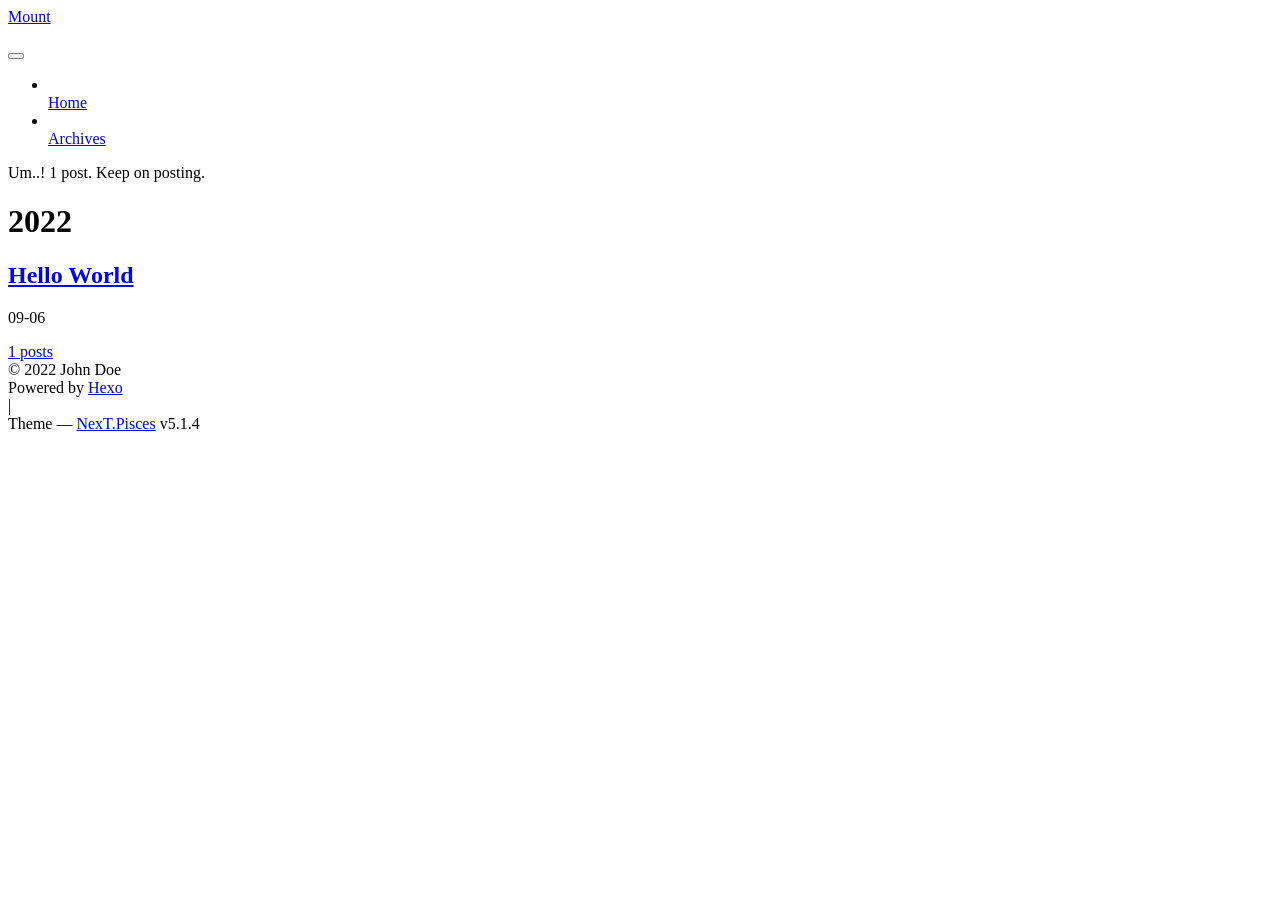
==== commit 0f722a91: "Site updated: 2022-09-06 22:12:17" ====
--- a/archives/index.html
+++ b/archives/index.html
@@ -40,29 +40,29 @@
 
   
   
-  <link href="/lib/fancybox/source/jquery.fancybox.css?v=2.1.5" rel="stylesheet" type="text/css" />
-
-
-
-
-
-
-
-<link href="/lib/font-awesome/css/font-awesome.min.css?v=4.6.2" rel="stylesheet" type="text/css" />
-
-<link href="/css/main.css?v=5.1.4" rel="stylesheet" type="text/css" />
-
-
-  <link rel="apple-touch-icon" sizes="180x180" href="/images/apple-touch-icon-next.png?v=5.1.4">
-
-
-  <link rel="icon" type="image/png" sizes="32x32" href="/images/favicon-32x32-next.png?v=5.1.4">
-
-
-  <link rel="icon" type="image/png" sizes="16x16" href="/images/favicon-16x16-next.png?v=5.1.4">
-
-
-  <link rel="mask-icon" href="/images/logo.svg?v=5.1.4" color="#222">
+  <link href="/public/lib/fancybox/source/jquery.fancybox.css?v=2.1.5" rel="stylesheet" type="text/css" />
+
+
+
+
+
+
+
+<link href="/public/lib/font-awesome/css/font-awesome.min.css?v=4.6.2" rel="stylesheet" type="text/css" />
+
+<link href="/public/css/main.css?v=5.1.4" rel="stylesheet" type="text/css" />
+
+
+  <link rel="apple-touch-icon" sizes="180x180" href="/public/images/apple-touch-icon-next.png?v=5.1.4">
+
+
+  <link rel="icon" type="image/png" sizes="32x32" href="/public/images/favicon-32x32-next.png?v=5.1.4">
+
+
+  <link rel="icon" type="image/png" sizes="16x16" href="/public/images/favicon-16x16-next.png?v=5.1.4">
+
+
+  <link rel="mask-icon" href="/public/images/logo.svg?v=5.1.4" color="#222">
 
 
 
@@ -149,7 +149,7 @@
     
 
     <div class="custom-logo-site-title">
-      <a href="/"  class="brand" rel="start">
+      <a href="/public/"  class="brand" rel="start">
         <span class="logo-line-before"><i></i></span>
         <span class="site-title">Mount</span>
         <span class="logo-line-after"><i></i></span>
@@ -177,7 +177,7 @@
       
         
         <li class="menu-item menu-item-home">
-          <a href="/%20" rel="section">
+          <a href="/public/%20" rel="section">
             
               <i class="menu-item-icon fa fa-fw fa-home"></i> <br />
             
@@ -187,7 +187,7 @@
       
         
         <li class="menu-item menu-item-archives">
-          <a href="/archives/%20" rel="section">
+          <a href="/public/archives/%20" rel="section">
             
               <i class="menu-item-icon fa fa-fw fa-archive"></i> <br />
             
@@ -251,7 +251,7 @@
 
       <h2 class="post-title">
         
-            <a class="post-title-link" href="/2022/09/06/hello-world/" itemprop="url">
+            <a class="post-title-link" href="/public/2022/09/06/hello-world/" itemprop="url">
               
                 <span itemprop="name">Hello World</span>
               
@@ -323,7 +323,7 @@
             
               <div class="site-state-item site-state-posts">
               
-                <a href="/archives/%20%7C%7C%20archive">
+                <a href="/public/archives/%20%7C%7C%20archive">
               
                   <span class="site-state-item-count">1</span>
                   <span class="site-state-item-name">posts</span>
@@ -443,60 +443,60 @@
 
   
   
-    <script type="text/javascript" src="/lib/jquery/index.js?v=2.1.3"></script>
-  
-
-  
-  
-    <script type="text/javascript" src="/lib/fastclick/lib/fastclick.min.js?v=1.0.6"></script>
-  
-
-  
-  
-    <script type="text/javascript" src="/lib/jquery_lazyload/jquery.lazyload.js?v=1.9.7"></script>
-  
-
-  
-  
-    <script type="text/javascript" src="/lib/velocity/velocity.min.js?v=1.2.1"></script>
-  
-
-  
-  
-    <script type="text/javascript" src="/lib/velocity/velocity.ui.min.js?v=1.2.1"></script>
-  
-
-  
-  
-    <script type="text/javascript" src="/lib/fancybox/source/jquery.fancybox.pack.js?v=2.1.5"></script>
-  
-
-
-  
-
-
-  <script type="text/javascript" src="/js/src/utils.js?v=5.1.4"></script>
-
-  <script type="text/javascript" src="/js/src/motion.js?v=5.1.4"></script>
-
-
-
-  
-  
-
-
-  <script type="text/javascript" src="/js/src/affix.js?v=5.1.4"></script>
-
-  <script type="text/javascript" src="/js/src/schemes/pisces.js?v=5.1.4"></script>
-
-
-
-  
-
-  
-
-
-  <script type="text/javascript" src="/js/src/bootstrap.js?v=5.1.4"></script>
+    <script type="text/javascript" src="/public/lib/jquery/index.js?v=2.1.3"></script>
+  
+
+  
+  
+    <script type="text/javascript" src="/public/lib/fastclick/lib/fastclick.min.js?v=1.0.6"></script>
+  
+
+  
+  
+    <script type="text/javascript" src="/public/lib/jquery_lazyload/jquery.lazyload.js?v=1.9.7"></script>
+  
+
+  
+  
+    <script type="text/javascript" src="/public/lib/velocity/velocity.min.js?v=1.2.1"></script>
+  
+
+  
+  
+    <script type="text/javascript" src="/public/lib/velocity/velocity.ui.min.js?v=1.2.1"></script>
+  
+
+  
+  
+    <script type="text/javascript" src="/public/lib/fancybox/source/jquery.fancybox.pack.js?v=2.1.5"></script>
+  
+
+
+  
+
+
+  <script type="text/javascript" src="/public/js/src/utils.js?v=5.1.4"></script>
+
+  <script type="text/javascript" src="/public/js/src/motion.js?v=5.1.4"></script>
+
+
+
+  
+  
+
+
+  <script type="text/javascript" src="/public/js/src/affix.js?v=5.1.4"></script>
+
+  <script type="text/javascript" src="/public/js/src/schemes/pisces.js?v=5.1.4"></script>
+
+
+
+  
+
+  
+
+
+  <script type="text/javascript" src="/public/js/src/bootstrap.js?v=5.1.4"></script>
 
 
 
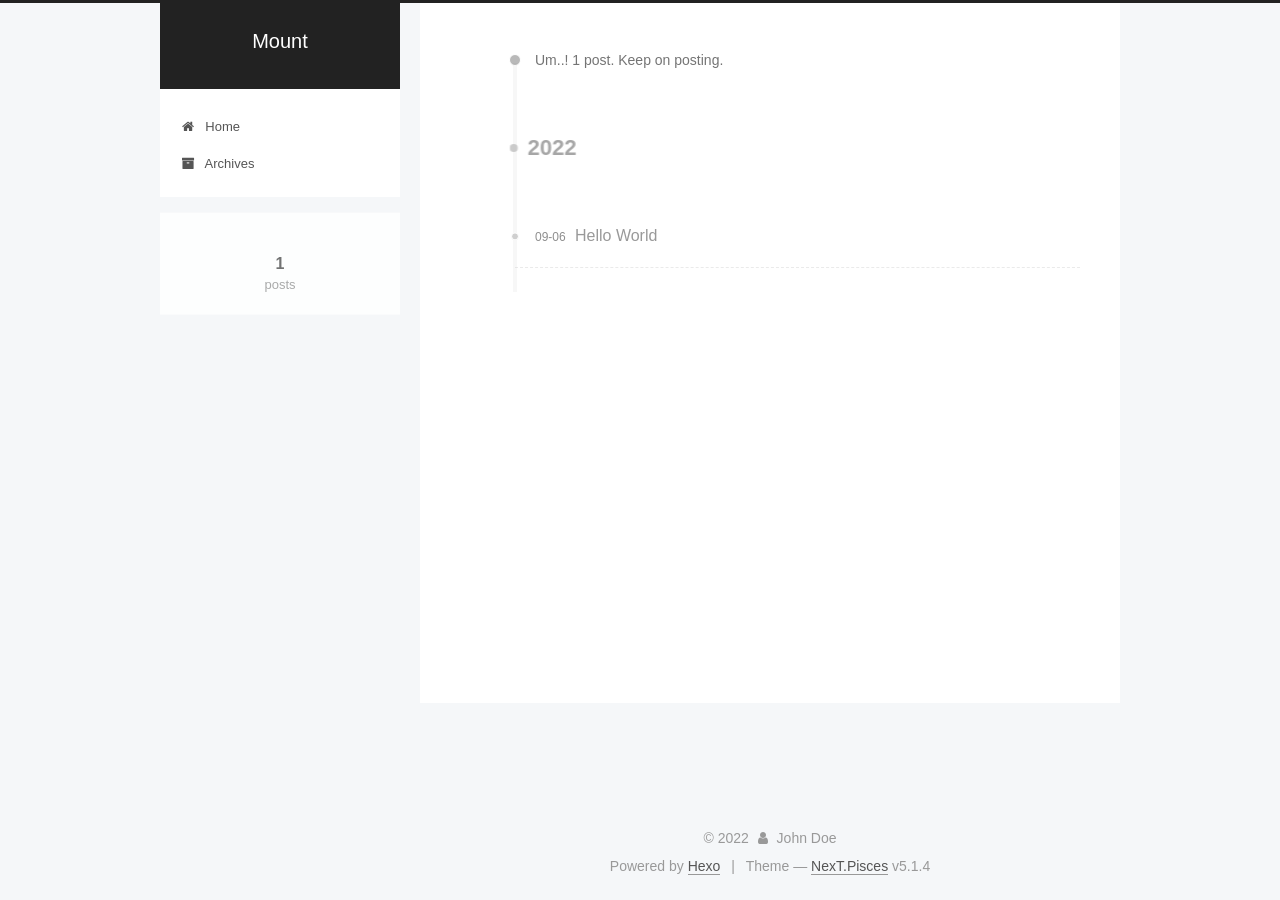
==== commit feba3dac: "Site updated: 2022-09-06 22:24:01" ====
--- a/archives/index.html
+++ b/archives/index.html
@@ -40,29 +40,29 @@
 
   
   
-  <link href="/public/lib/fancybox/source/jquery.fancybox.css?v=2.1.5" rel="stylesheet" type="text/css" />
-
-
-
-
-
-
-
-<link href="/public/lib/font-awesome/css/font-awesome.min.css?v=4.6.2" rel="stylesheet" type="text/css" />
-
-<link href="/public/css/main.css?v=5.1.4" rel="stylesheet" type="text/css" />
-
-
-  <link rel="apple-touch-icon" sizes="180x180" href="/public/images/apple-touch-icon-next.png?v=5.1.4">
-
-
-  <link rel="icon" type="image/png" sizes="32x32" href="/public/images/favicon-32x32-next.png?v=5.1.4">
-
-
-  <link rel="icon" type="image/png" sizes="16x16" href="/public/images/favicon-16x16-next.png?v=5.1.4">
-
-
-  <link rel="mask-icon" href="/public/images/logo.svg?v=5.1.4" color="#222">
+  <link href="/lib/fancybox/source/jquery.fancybox.css?v=2.1.5" rel="stylesheet" type="text/css" />
+
+
+
+
+
+
+
+<link href="/lib/font-awesome/css/font-awesome.min.css?v=4.6.2" rel="stylesheet" type="text/css" />
+
+<link href="/css/main.css?v=5.1.4" rel="stylesheet" type="text/css" />
+
+
+  <link rel="apple-touch-icon" sizes="180x180" href="/images/apple-touch-icon-next.png?v=5.1.4">
+
+
+  <link rel="icon" type="image/png" sizes="32x32" href="/images/favicon-32x32-next.png?v=5.1.4">
+
+
+  <link rel="icon" type="image/png" sizes="16x16" href="/images/favicon-16x16-next.png?v=5.1.4">
+
+
+  <link rel="mask-icon" href="/images/logo.svg?v=5.1.4" color="#222">
 
 
 
@@ -149,7 +149,7 @@
     
 
     <div class="custom-logo-site-title">
-      <a href="/public/"  class="brand" rel="start">
+      <a href="/"  class="brand" rel="start">
         <span class="logo-line-before"><i></i></span>
         <span class="site-title">Mount</span>
         <span class="logo-line-after"><i></i></span>
@@ -177,7 +177,7 @@
       
         
         <li class="menu-item menu-item-home">
-          <a href="/public/%20" rel="section">
+          <a href="/%20" rel="section">
             
               <i class="menu-item-icon fa fa-fw fa-home"></i> <br />
             
@@ -187,7 +187,7 @@
       
         
         <li class="menu-item menu-item-archives">
-          <a href="/public/archives/%20" rel="section">
+          <a href="/archives/%20" rel="section">
             
               <i class="menu-item-icon fa fa-fw fa-archive"></i> <br />
             
@@ -251,7 +251,7 @@
 
       <h2 class="post-title">
         
-            <a class="post-title-link" href="/public/2022/09/06/hello-world/" itemprop="url">
+            <a class="post-title-link" href="/2022/09/06/hello-world/" itemprop="url">
               
                 <span itemprop="name">Hello World</span>
               
@@ -323,7 +323,7 @@
             
               <div class="site-state-item site-state-posts">
               
-                <a href="/public/archives/%20%7C%7C%20archive">
+                <a href="/archives/%20%7C%7C%20archive">
               
                   <span class="site-state-item-count">1</span>
                   <span class="site-state-item-name">posts</span>
@@ -443,60 +443,60 @@
 
   
   
-    <script type="text/javascript" src="/public/lib/jquery/index.js?v=2.1.3"></script>
-  
-
-  
-  
-    <script type="text/javascript" src="/public/lib/fastclick/lib/fastclick.min.js?v=1.0.6"></script>
-  
-
-  
-  
-    <script type="text/javascript" src="/public/lib/jquery_lazyload/jquery.lazyload.js?v=1.9.7"></script>
-  
-
-  
-  
-    <script type="text/javascript" src="/public/lib/velocity/velocity.min.js?v=1.2.1"></script>
-  
-
-  
-  
-    <script type="text/javascript" src="/public/lib/velocity/velocity.ui.min.js?v=1.2.1"></script>
-  
-
-  
-  
-    <script type="text/javascript" src="/public/lib/fancybox/source/jquery.fancybox.pack.js?v=2.1.5"></script>
-  
-
-
-  
-
-
-  <script type="text/javascript" src="/public/js/src/utils.js?v=5.1.4"></script>
-
-  <script type="text/javascript" src="/public/js/src/motion.js?v=5.1.4"></script>
-
-
-
-  
-  
-
-
-  <script type="text/javascript" src="/public/js/src/affix.js?v=5.1.4"></script>
-
-  <script type="text/javascript" src="/public/js/src/schemes/pisces.js?v=5.1.4"></script>
-
-
-
-  
-
-  
-
-
-  <script type="text/javascript" src="/public/js/src/bootstrap.js?v=5.1.4"></script>
+    <script type="text/javascript" src="/lib/jquery/index.js?v=2.1.3"></script>
+  
+
+  
+  
+    <script type="text/javascript" src="/lib/fastclick/lib/fastclick.min.js?v=1.0.6"></script>
+  
+
+  
+  
+    <script type="text/javascript" src="/lib/jquery_lazyload/jquery.lazyload.js?v=1.9.7"></script>
+  
+
+  
+  
+    <script type="text/javascript" src="/lib/velocity/velocity.min.js?v=1.2.1"></script>
+  
+
+  
+  
+    <script type="text/javascript" src="/lib/velocity/velocity.ui.min.js?v=1.2.1"></script>
+  
+
+  
+  
+    <script type="text/javascript" src="/lib/fancybox/source/jquery.fancybox.pack.js?v=2.1.5"></script>
+  
+
+
+  
+
+
+  <script type="text/javascript" src="/js/src/utils.js?v=5.1.4"></script>
+
+  <script type="text/javascript" src="/js/src/motion.js?v=5.1.4"></script>
+
+
+
+  
+  
+
+
+  <script type="text/javascript" src="/js/src/affix.js?v=5.1.4"></script>
+
+  <script type="text/javascript" src="/js/src/schemes/pisces.js?v=5.1.4"></script>
+
+
+
+  
+
+  
+
+
+  <script type="text/javascript" src="/js/src/bootstrap.js?v=5.1.4"></script>
 
 
 
--- a/css/main.css
+++ b/css/main.css
@@ -0,0 +1,2993 @@
+/* normalize.css v3.0.2 | MIT License | git.io/normalize */
+html {
+  font-family: sans-serif; /* 1 */
+  -ms-text-size-adjust: 100%; /* 2 */
+  -webkit-text-size-adjust: 100%; /* 2 */
+}
+body {
+  margin: 0;
+}
+article,
+aside,
+details,
+figcaption,
+figure,
+footer,
+header,
+hgroup,
+main,
+menu,
+nav,
+section,
+summary {
+  display: block;
+}
+audio,
+canvas,
+progress,
+video {
+  display: inline-block; /* 1 */
+  vertical-align: baseline; /* 2 */
+}
+audio:not([controls]) {
+  display: none;
+  height: 0;
+}
+[hidden],
+template {
+  display: none;
+}
+a {
+  background-color: transparent;
+}
+a:active,
+a:hover {
+  outline: 0;
+}
+abbr[title] {
+  border-bottom: 1px dotted;
+}
+b,
+strong {
+  font-weight: bold;
+}
+dfn {
+  font-style: italic;
+}
+h1 {
+  font-size: 2em;
+  margin: 0.67em 0;
+}
+mark {
+  background: #ff0;
+  color: #000;
+}
+small {
+  font-size: 80%;
+}
+sub,
+sup {
+  font-size: 75%;
+  line-height: 0;
+  position: relative;
+  vertical-align: baseline;
+}
+sup {
+  top: -0.5em;
+}
+sub {
+  bottom: -0.25em;
+}
+img {
+  border: 0;
+}
+svg:not(:root) {
+  overflow: hidden;
+}
+figure {
+  margin: 1em 40px;
+}
+hr {
+  -moz-box-sizing: content-box;
+  box-sizing: content-box;
+  height: 0;
+}
+pre {
+  overflow: auto;
+}
+code,
+kbd,
+pre,
+samp {
+  font-family: monospace, monospace;
+  font-size: 1em;
+}
+button,
+input,
+optgroup,
+select,
+textarea {
+  color: inherit; /* 1 */
+  font: inherit; /* 2 */
+  margin: 0; /* 3 */
+}
+button {
+  overflow: visible;
+}
+button,
+select {
+  text-transform: none;
+}
+button,
+html input[type="button"],
+input[type="reset"],
+input[type="submit"] {
+  -webkit-appearance: button; /* 2 */
+  cursor: pointer; /* 3 */
+}
+button[disabled],
+html input[disabled] {
+  cursor: default;
+}
+button::-moz-focus-inner,
+input::-moz-focus-inner {
+  border: 0;
+  padding: 0;
+}
+input {
+  line-height: normal;
+}
+input[type="checkbox"],
+input[type="radio"] {
+  box-sizing: border-box; /* 1 */
+  padding: 0; /* 2 */
+}
+input[type="number"]::-webkit-inner-spin-button,
+input[type="number"]::-webkit-outer-spin-button {
+  height: auto;
+}
+input[type="search"] {
+  -webkit-appearance: textfield; /* 1 */
+  -moz-box-sizing: content-box;
+  -webkit-box-sizing: content-box; /* 2 */
+  box-sizing: content-box;
+}
+input[type="search"]::-webkit-search-cancel-button,
+input[type="search"]::-webkit-search-decoration {
+  -webkit-appearance: none;
+}
+fieldset {
+  border: 1px solid #c0c0c0;
+  margin: 0 2px;
+  padding: 0.35em 0.625em 0.75em;
+}
+legend {
+  border: 0; /* 1 */
+  padding: 0; /* 2 */
+}
+textarea {
+  overflow: auto;
+}
+optgroup {
+  font-weight: bold;
+}
+table {
+  border-collapse: collapse;
+  border-spacing: 0;
+}
+td,
+th {
+  padding: 0;
+}
+::selection {
+  background: #262a30;
+  color: #fff;
+}
+body {
+  position: relative;
+  font-family: 'Lato', "PingFang SC", "Microsoft YaHei", sans-serif;
+  font-size: 14px;
+  line-height: 2;
+  color: #555;
+  background: #f5f7f9;
+}
+@media (max-width: 767px) {
+  body {
+    padding-right: 0 !important;
+  }
+}
+@media (min-width: 768px) and (max-width: 991px) {
+  body {
+    padding-right: 0 !important;
+  }
+}
+@media (min-width: 1600px) {
+  body {
+    font-size: 16px;
+  }
+}
+h1,
+h2,
+h3,
+h4,
+h5,
+h6 {
+  margin: 0;
+  padding: 0;
+  font-weight: bold;
+  line-height: 1.5;
+  font-family: 'Lato', "PingFang SC", "Microsoft YaHei", sans-serif;
+}
+h2,
+h3,
+h4,
+h5,
+h6 {
+  margin: 20px 0 15px;
+}
+h1 {
+  font-size: 22px;
+}
+@media (max-width: 767px) {
+  h1 {
+    font-size: 18px;
+  }
+}
+h2 {
+  font-size: 20px;
+}
+@media (max-width: 767px) {
+  h2 {
+    font-size: 16px;
+  }
+}
+h3 {
+  font-size: 18px;
+}
+@media (max-width: 767px) {
+  h3 {
+    font-size: 14px;
+  }
+}
+h4 {
+  font-size: 16px;
+}
+@media (max-width: 767px) {
+  h4 {
+    font-size: 12px;
+  }
+}
+h5 {
+  font-size: 14px;
+}
+@media (max-width: 767px) {
+  h5 {
+    font-size: 10px;
+  }
+}
+h6 {
+  font-size: 12px;
+}
+@media (max-width: 767px) {
+  h6 {
+    font-size: 8px;
+  }
+}
+p {
+  margin: 0 0 20px 0;
+}
+a {
+  color: #555;
+  text-decoration: none;
+  outline: none;
+  border-bottom: 1px solid #999;
+  word-wrap: break-word;
+}
+a:hover {
+  color: #222;
+  border-bottom-color: #222;
+}
+blockquote {
+  margin: 0;
+  padding: 0;
+}
+img {
+  display: block;
+  margin: auto;
+  max-width: 100%;
+  height: auto;
+}
+hr {
+  margin: 40px 0;
+  height: 3px;
+  border: none;
+  background-color: #ddd;
+  background-image: repeating-linear-gradient(-45deg, #fff, #fff 4px, transparent 4px, transparent 8px);
+}
+blockquote {
+  padding: 0 15px;
+  color: #666;
+  border-left: 4px solid #ddd;
+}
+blockquote cite::before {
+  content: "-";
+  padding: 0 5px;
+}
+dt {
+  font-weight: 700;
+}
+dd {
+  margin: 0;
+  padding: 0;
+}
+kbd {
+  border: 1px solid #ccc;
+  border-radius: 0.2em;
+  box-shadow: 0.1em 0.1em 0.2em rgba(0,0,0,0.1);
+  background-color: #f9f9f9;
+  font-family: inherit;
+  background-image: -webkit-linear-gradient(top, #eee, #fff, #eee);
+  padding: 0.1em 0.3em;
+  white-space: nowrap;
+}
+.text-left {
+  text-align: left;
+}
+.text-center {
+  text-align: center;
+}
+.text-right {
+  text-align: right;
+}
+.text-justify {
+  text-align: justify;
+}
+.text-nowrap {
+  white-space: nowrap;
+}
+.text-lowercase {
+  text-transform: lowercase;
+}
+.text-uppercase {
+  text-transform: uppercase;
+}
+.text-capitalize {
+  text-transform: capitalize;
+}
+.center-block {
+  display: block;
+  margin-left: auto;
+  margin-right: auto;
+}
+.clearfix:before,
+.clearfix:after {
+  content: " ";
+  display: table;
+}
+.clearfix:after {
+  clear: both;
+}
+.pullquote {
+  width: 45%;
+}
+.pullquote.left {
+  float: left;
+  margin-left: 5px;
+  margin-right: 10px;
+}
+.pullquote.right {
+  float: right;
+  margin-left: 10px;
+  margin-right: 5px;
+}
+.affix.affix.affix {
+  position: fixed;
+}
+.translation {
+  margin-top: -20px;
+  font-size: 14px;
+  color: #999;
+}
+.scrollbar-measure {
+  width: 100px;
+  height: 100px;
+  overflow: scroll;
+  position: absolute;
+  top: -9999px;
+}
+.use-motion .motion-element {
+  opacity: 0;
+}
+table {
+  margin: 20px 0;
+  width: 100%;
+  border-collapse: collapse;
+  border-spacing: 0;
+  border: 1px solid #ddd;
+  font-size: 14px;
+  table-layout: fixed;
+  word-wrap: break-all;
+}
+table>tbody>tr:nth-of-type(odd) {
+  background-color: #f9f9f9;
+}
+table>tbody>tr:hover {
+  background-color: #f5f5f5;
+}
+caption,
+th,
+td {
+  padding: 8px;
+  text-align: left;
+  vertical-align: middle;
+  font-weight: normal;
+}
+th,
+td {
+  border-bottom: 3px solid #ddd;
+  border-right: 1px solid #eee;
+}
+th {
+  padding-bottom: 10px;
+  font-weight: 700;
+}
+td {
+  border-bottom-width: 1px;
+}
+html,
+body {
+  height: 100%;
+}
+.container {
+  position: relative;
+  min-height: 100%;
+}
+.header-inner {
+  margin: 0 auto;
+  padding: 100px 0 70px;
+  width: 700px;
+}
+@media (min-width: 1600px) {
+  .container .header-inner {
+    width: 900px;
+  }
+}
+.main {
+  padding-bottom: 150px;
+}
+.main-inner {
+  margin: 0 auto;
+  width: 700px;
+}
+@media (min-width: 1600px) {
+  .container .main-inner {
+    width: 900px;
+  }
+}
+.footer {
+  position: absolute;
+  left: 0;
+  bottom: 0;
+  width: 100%;
+  min-height: 50px;
+}
+.footer-inner {
+  box-sizing: border-box;
+  margin: 20px auto;
+  width: 700px;
+}
+@media (min-width: 1600px) {
+  .container .footer-inner {
+    width: 900px;
+  }
+}
+pre,
+.highlight {
+  overflow: auto;
+  margin: 20px 0;
+  padding: 0;
+  font-size: 13px;
+  color: #4d4d4c;
+  background: #f7f7f7;
+  line-height: 1.6;
+}
+pre,
+code {
+  font-family: consolas, Menlo, "PingFang SC", "Microsoft YaHei", monospace;
+}
+code {
+  padding: 2px 4px;
+  word-wrap: break-word;
+  color: #555;
+  background: #eee;
+  border-radius: 3px;
+  font-size: 13px;
+}
+pre {
+  padding: 10px;
+}
+pre code {
+  padding: 0;
+  color: #4d4d4c;
+  background: none;
+  text-shadow: none;
+}
+.highlight {
+  border-radius: 1px;
+}
+.highlight pre {
+  border: none;
+  margin: 0;
+  padding: 10px 0;
+}
+.highlight table {
+  margin: 0;
+  width: auto;
+  border: none;
+}
+.highlight td {
+  border: none;
+  padding: 0;
+}
+.highlight figcaption {
+  font-size: 1em;
+  color: #4d4d4c;
+  line-height: 1em;
+  margin-bottom: 1em;
+}
+.highlight figcaption:before,
+.highlight figcaption:after {
+  content: " ";
+  display: table;
+}
+.highlight figcaption:after {
+  clear: both;
+}
+.highlight figcaption a {
+  float: right;
+  color: #4d4d4c;
+}
+.highlight figcaption a:hover {
+  border-bottom-color: #4d4d4c;
+}
+.highlight .gutter pre {
+  padding-left: 10px;
+  padding-right: 10px;
+  color: #869194;
+  text-align: right;
+  background-color: #eff2f3;
+}
+.highlight .code pre {
+  width: 100%;
+  padding-left: 10px;
+  padding-right: 10px;
+  background-color: #f7f7f7;
+}
+.highlight .line {
+  height: 20px;
+}
+.gutter {
+  -webkit-user-select: none;
+  -moz-user-select: none;
+  -ms-user-select: none;
+  user-select: none;
+}
+.gist table {
+  width: auto;
+}
+.gist table td {
+  border: none;
+}
+pre .deletion {
+  background: #fdd;
+}
+pre .addition {
+  background: #dfd;
+}
+pre .meta {
+  color: #8959a8;
+}
+pre .comment {
+  color: #8e908c;
+}
+pre .variable,
+pre .attribute,
+pre .tag,
+pre .regexp,
+pre .ruby .constant,
+pre .xml .tag .title,
+pre .xml .pi,
+pre .xml .doctype,
+pre .html .doctype,
+pre .css .id,
+pre .css .class,
+pre .css .pseudo {
+  color: #c82829;
+}
+pre .number,
+pre .preprocessor,
+pre .built_in,
+pre .literal,
+pre .params,
+pre .constant,
+pre .command {
+  color: #f5871f;
+}
+pre .ruby .class .title,
+pre .css .rules .attribute,
+pre .string,
+pre .value,
+pre .inheritance,
+pre .header,
+pre .ruby .symbol,
+pre .xml .cdata,
+pre .special,
+pre .number,
+pre .formula {
+  color: #718c00;
+}
+pre .title,
+pre .css .hexcolor {
+  color: #3e999f;
+}
+pre .function,
+pre .python .decorator,
+pre .python .title,
+pre .ruby .function .title,
+pre .ruby .title .keyword,
+pre .perl .sub,
+pre .javascript .title,
+pre .coffeescript .title {
+  color: #4271ae;
+}
+pre .keyword,
+pre .javascript .function {
+  color: #8959a8;
+}
+.full-image.full-image.full-image.full-image {
+  border: none;
+  max-width: 100%;
+  width: auto;
+  margin: 20px auto 25px;
+}
+@media (min-width: 992px) {
+  .full-image.full-image.full-image.full-image {
+    max-width: none;
+    width: 118%;
+    margin: 0 -9%;
+  }
+}
+.blockquote-center,
+.page-home .post-type-quote blockquote,
+.page-post-detail .post-type-quote blockquote {
+  position: relative;
+  margin: 40px 0;
+  padding: 0;
+  border-left: none;
+  text-align: center;
+}
+.blockquote-center::before,
+.page-home .post-type-quote blockquote::before,
+.page-post-detail .post-type-quote blockquote::before,
+.blockquote-center::after,
+.page-home .post-type-quote blockquote::after,
+.page-post-detail .post-type-quote blockquote::after {
+  position: absolute;
+  content: ' ';
+  display: block;
+  width: 100%;
+  height: 24px;
+  opacity: 0.2;
+  background-repeat: no-repeat;
+  background-position: 0 -6px;
+  background-size: 22px 22px;
+}
+.blockquote-center::before,
+.page-home .post-type-quote blockquote::before,
+.page-post-detail .post-type-quote blockquote::before {
+  top: -20px;
+  background-image: url("../images/quote-l.svg");
+  border-top: 1px solid #ccc;
+}
+.blockquote-center::after,
+.page-home .post-type-quote blockquote::after,
+.page-post-detail .post-type-quote blockquote::after {
+  bottom: -20px;
+  background-image: url("../images/quote-r.svg");
+  border-bottom: 1px solid #ccc;
+  background-position: 100% 8px;
+}
+.blockquote-center p,
+.page-home .post-type-quote blockquote p,
+.page-post-detail .post-type-quote blockquote p,
+.blockquote-center div,
+.page-home .post-type-quote blockquote div,
+.page-post-detail .post-type-quote blockquote div {
+  text-align: center;
+}
+.post .post-body .group-picture img {
+  box-sizing: border-box;
+  padding: 0 3px;
+  border: none;
+}
+.post .group-picture-row {
+  overflow: hidden;
+  margin-top: 6px;
+}
+.post .group-picture-row:first-child {
+  margin-top: 0;
+}
+.post .group-picture-column {
+  float: left;
+}
+.page-post-detail .post-body .group-picture-column {
+  float: none;
+  margin-top: 10px;
+  width: auto !important;
+}
+.page-post-detail .post-body .group-picture-column img {
+  margin: 0 auto;
+}
+.page-archive .group-picture-container {
+  overflow: hidden;
+}
+.page-archive .group-picture-row {
+  float: left;
+}
+.page-archive .group-picture-row:first-child {
+  margin-top: 6px;
+}
+.page-archive .group-picture-column {
+  max-width: 150px;
+  max-height: 150px;
+}
+.post-body .note {
+  position: relative;
+  padding: 15px;
+  margin-bottom: 20px;
+  border: 1px solid #eee;
+  border-left-width: 5px;
+  border-radius: 3px;
+}
+.post-body .note h2,
+.post-body .note h3,
+.post-body .note h4,
+.post-body .note h5,
+.post-body .note h6 {
+  margin-top: 0;
+  margin-bottom: 0;
+  border-bottom: initial;
+  padding-top: 0 !important;
+}
+.post-body .note p:first-child,
+.post-body .note ul:first-child,
+.post-body .note ol:first-child,
+.post-body .note table:first-child,
+.post-body .note pre:first-child,
+.post-body .note blockquote:first-child {
+  margin-top: 0;
+}
+.post-body .note p:last-child,
+.post-body .note ul:last-child,
+.post-body .note ol:last-child,
+.post-body .note table:last-child,
+.post-body .note pre:last-child,
+.post-body .note blockquote:last-child {
+  margin-bottom: 0;
+}
+.post-body .note.default {
+  border-left-color: #777;
+}
+.post-body .note.default h2,
+.post-body .note.default h3,
+.post-body .note.default h4,
+.post-body .note.default h5,
+.post-body .note.default h6 {
+  color: #777;
+}
+.post-body .note.primary {
+  border-left-color: #6f42c1;
+}
+.post-body .note.primary h2,
+.post-body .note.primary h3,
+.post-body .note.primary h4,
+.post-body .note.primary h5,
+.post-body .note.primary h6 {
+  color: #6f42c1;
+}
+.post-body .note.info {
+  border-left-color: #428bca;
+}
+.post-body .note.info h2,
+.post-body .note.info h3,
+.post-body .note.info h4,
+.post-body .note.info h5,
+.post-body .note.info h6 {
+  color: #428bca;
+}
+.post-body .note.success {
+  border-left-color: #5cb85c;
+}
+.post-body .note.success h2,
+.post-body .note.success h3,
+.post-body .note.success h4,
+.post-body .note.success h5,
+.post-body .note.success h6 {
+  color: #5cb85c;
+}
+.post-body .note.warning {
+  border-left-color: #f0ad4e;
+}
+.post-body .note.warning h2,
+.post-body .note.warning h3,
+.post-body .note.warning h4,
+.post-body .note.warning h5,
+.post-body .note.warning h6 {
+  color: #f0ad4e;
+}
+.post-body .note.danger {
+  border-left-color: #d9534f;
+}
+.post-body .note.danger h2,
+.post-body .note.danger h3,
+.post-body .note.danger h4,
+.post-body .note.danger h5,
+.post-body .note.danger h6 {
+  color: #d9534f;
+}
+.post-body .label {
+  display: inline;
+  padding: 0 2px;
+  white-space: nowrap;
+}
+.post-body .label.default {
+  background-color: #f0f0f0;
+}
+.post-body .label.primary {
+  background-color: #efe6f7;
+}
+.post-body .label.info {
+  background-color: #e5f2f8;
+}
+.post-body .label.success {
+  background-color: #e7f4e9;
+}
+.post-body .label.warning {
+  background-color: #fcf6e1;
+}
+.post-body .label.danger {
+  background-color: #fae8eb;
+}
+.post-body .tabs {
+  position: relative;
+  display: block;
+  margin-bottom: 20px;
+  padding-top: 10px;
+}
+.post-body .tabs ul.nav-tabs {
+  margin: 0;
+  padding: 0;
+  display: flex;
+  margin-bottom: -1px;
+}
+@media (max-width: 413px) {
+  .post-body .tabs ul.nav-tabs {
+    display: block;
+    margin-bottom: 5px;
+  }
+}
+.post-body .tabs ul.nav-tabs li.tab {
+  list-style-type: none !important;
+  margin: 0 0.25em 0 0;
+  border-top: 3px solid transparent;
+  border-left: 1px solid transparent;
+  border-right: 1px solid transparent;
+}
+@media (max-width: 413px) {
+  .post-body .tabs ul.nav-tabs li.tab {
+    margin: initial;
+    border-top: 1px solid transparent;
+    border-left: 3px solid transparent;
+    border-right: 1px solid transparent;
+    border-bottom: 1px solid transparent;
+  }
+}
+.post-body .tabs ul.nav-tabs li.tab a {
+  outline: 0;
+  border-bottom: initial;
+  display: block;
+  line-height: 1.8em;
+  padding: 0.25em 0.75em;
+  transition-duration: 0.2s;
+  transition-timing-function: ease-out;
+  transition-delay: 0s;
+}
+.post-body .tabs ul.nav-tabs li.tab a i {
+  width: 1.285714285714286em;
+}
+.post-body .tabs ul.nav-tabs li.tab.active {
+  border-top: 3px solid #fc6423;
+  border-left: 1px solid #ddd;
+  border-right: 1px solid #ddd;
+  background-color: #fff;
+}
+@media (max-width: 413px) {
+  .post-body .tabs ul.nav-tabs li.tab.active {
+    border-top: 1px solid #ddd;
+    border-left: 3px solid #fc6423;
+    border-right: 1px solid #ddd;
+    border-bottom: 1px solid #ddd;
+  }
+}
+.post-body .tabs ul.nav-tabs li.tab.active a {
+  cursor: default;
+  color: #555;
+}
+.post-body .tabs .tab-content {
+  background-color: #fff;
+}
+.post-body .tabs .tab-content .tab-pane {
+  border: 1px solid #ddd;
+  padding: 20px 20px 0 20px;
+}
+.post-body .tabs .tab-content .tab-pane:not(.active) {
+  display: none !important;
+}
+.post-body .tabs .tab-content .tab-pane.active {
+  display: block !important;
+}
+.btn {
+  display: inline-block;
+  padding: 0 20px;
+  font-size: 14px;
+  color: #555;
+  background: #fff;
+  border: 2px solid #555;
+  text-decoration: none;
+  border-radius: 2px;
+  transition-property: background-color;
+  transition-duration: 0.2s;
+  transition-timing-function: ease-in-out;
+  transition-delay: 0s;
+  line-height: 2;
+}
+.btn:hover {
+  border-color: #222;
+  color: #fff;
+  background: #222;
+}
+.btn +.btn {
+  margin: 0 0 8px 8px;
+}
+.btn .fa-fw {
+  width: 1.285714285714286em;
+  text-align: left;
+}
+.btn-bar {
+  display: block;
+  width: 22px;
+  height: 2px;
+  background: #555;
+  border-radius: 1px;
+}
+.btn-bar+.btn-bar {
+  margin-top: 4px;
+}
+.pagination {
+  margin: 120px 0 40px;
+  text-align: center;
+  border-top: 1px solid #eee;
+}
+.page-number-basic,
+.pagination .prev,
+.pagination .next,
+.pagination .page-number,
+.pagination .space {
+  display: inline-block;
+  position: relative;
+  top: -1px;
+  margin: 0 10px;
+  padding: 0 11px;
+}
+@media (max-width: 767px) {
+  .page-number-basic,
+  .pagination .prev,
+  .pagination .next,
+  .pagination .page-number,
+  .pagination .space {
+    margin: 0 5px;
+  }
+}
+.pagination .prev,
+.pagination .next,
+.pagination .page-number {
+  border-bottom: 0;
+  border-top: 1px solid #eee;
+  transition-property: border-color;
+  transition-duration: 0.2s;
+  transition-timing-function: ease-in-out;
+  transition-delay: 0s;
+}
+.pagination .prev:hover,
+.pagination .next:hover,
+.pagination .page-number:hover {
+  border-top-color: #222;
+}
+.pagination .space {
+  padding: 0;
+  margin: 0;
+}
+.pagination .prev {
+  margin-left: 0;
+}
+.pagination .next {
+  margin-right: 0;
+}
+.pagination .page-number.current {
+  color: #fff;
+  background: #ccc;
+  border-top-color: #ccc;
+}
+@media (max-width: 767px) {
+  .pagination {
+    border-top: none;
+  }
+  .pagination .prev,
+  .pagination .next,
+  .pagination .page-number {
+    margin-bottom: 10px;
+    border-top: 0;
+    border-bottom: 1px solid #eee;
+    padding: 0 10px;
+  }
+  .pagination .prev:hover,
+  .pagination .next:hover,
+  .pagination .page-number:hover {
+    border-bottom-color: #222;
+  }
+}
+.comments {
+  margin: 60px 20px 0;
+}
+.tag-cloud {
+  text-align: center;
+}
+.tag-cloud a {
+  display: inline-block;
+  margin: 10px;
+}
+.back-to-top {
+  box-sizing: border-box;
+  position: fixed;
+  bottom: -100px;
+  right: 30px;
+  z-index: 1050;
+  padding: 0 6px;
+  width: 24px;
+  background: #222;
+  font-size: 12px;
+  opacity: 0.6;
+  color: #fff;
+  cursor: pointer;
+  text-align: center;
+  -webkit-transform: translateZ(0);
+  transition-property: bottom;
+  transition-duration: 0.2s;
+  transition-timing-function: ease-in-out;
+  transition-delay: 0s;
+}
+@media (min-width: 768px) and (max-width: 991px) {
+  .back-to-top {
+    display: none !important;
+  }
+}
+@media (max-width: 767px) {
+  .back-to-top {
+    display: none !important;
+  }
+}
+.back-to-top.back-to-top-on {
+  bottom: 30px;
+}
+.header {
+  background: transparent;
+}
+.header-inner {
+  position: relative;
+}
+.headband {
+  height: 3px;
+  background: #222;
+}
+.site-meta {
+  margin: 0;
+  text-align: center;
+}
+@media (max-width: 767px) {
+  .site-meta {
+    text-align: center;
+  }
+}
+.brand {
+  position: relative;
+  display: inline-block;
+  padding: 0 40px;
+  color: #fff;
+  background: #222;
+  border-bottom: none;
+}
+.brand:hover {
+  color: #fff;
+}
+.logo {
+  display: inline-block;
+  margin-right: 5px;
+  line-height: 36px;
+  vertical-align: top;
+}
+.site-title {
+  display: inline-block;
+  vertical-align: top;
+  line-height: 36px;
+  font-size: 20px;
+  font-weight: normal;
+  font-family: 'Lato', "PingFang SC", "Microsoft YaHei", sans-serif;
+}
+.site-subtitle {
+  margin-top: 10px;
+  font-size: 13px;
+  color: #ddd;
+}
+.use-motion .brand {
+  opacity: 0;
+}
+.use-motion .logo,
+.use-motion .site-title,
+.use-motion .site-subtitle {
+  opacity: 0;
+  position: relative;
+  top: -10px;
+}
+.site-nav-toggle {
+  display: none;
+  position: absolute;
+  top: 10px;
+  left: 10px;
+}
+@media (max-width: 767px) {
+  .site-nav-toggle {
+    display: block;
+  }
+}
+.site-nav-toggle button {
+  margin-top: 2px;
+  padding: 9px 10px;
+  background: transparent;
+  border: none;
+}
+@media (max-width: 767px) {
+  .site-nav {
+    display: none;
+    margin: 0 -10px;
+    padding: 0 10px;
+    clear: both;
+    border-top: 1px solid #ddd;
+  }
+}
+@media (min-width: 768px) and (max-width: 991px) {
+  .site-nav {
+    display: block !important;
+  }
+}
+@media (min-width: 992px) {
+  .site-nav {
+    display: block !important;
+  }
+}
+.menu {
+  margin-top: 20px;
+  padding-left: 0;
+  text-align: center;
+}
+.menu .menu-item {
+  display: inline-block;
+  margin: 0 10px;
+  list-style: none;
+}
+@media screen and (max-width: 767px) {
+  .menu .menu-item {
+    margin-top: 10px;
+  }
+}
+.menu .menu-item a {
+  display: block;
+  font-size: 13px;
+  line-height: inherit;
+  border-bottom: 1px solid transparent;
+  transition-property: border-color;
+  transition-duration: 0.2s;
+  transition-timing-function: ease-in-out;
+  transition-delay: 0s;
+}
+.menu .menu-item a:hover,
+.menu-item-active a {
+  border-bottom-color: #222;
+}
+.menu .menu-item .fa {
+  margin-right: 5px;
+}
+.use-motion .menu-item {
+  opacity: 0;
+}
+.post-body {
+  font-family: 'Lato', "PingFang SC", "Microsoft YaHei", sans-serif;
+}
+@media (max-width: 767px) {
+  .post-body {
+    word-break: break-word;
+  }
+}
+.post-body .fancybox img {
+  display: block !important;
+  margin: 0 auto;
+  cursor: pointer;
+  cursor: zoom-in;
+  cursor: -webkit-zoom-in;
+}
+.post-body .image-caption,
+.post-body .figure .caption {
+  margin: -20px auto 15px;
+  text-align: center;
+  font-size: 14px;
+  color: #999;
+  font-weight: bold;
+  line-height: 1;
+}
+.post-sticky-flag {
+  display: inline-block;
+  font-size: 16px;
+  -ms-transform: rotate(30deg);
+  -webkit-transform: rotate(30deg);
+  -moz-transform: rotate(30deg);
+  -ms-transform: rotate(30deg);
+  -o-transform: rotate(30deg);
+  transform: rotate(30deg);
+}
+.use-motion .post-block,
+.use-motion .pagination,
+.use-motion .comments {
+  opacity: 0;
+}
+.use-motion .post-header {
+  opacity: 0;
+}
+.use-motion .post-body {
+  opacity: 0;
+}
+.use-motion .collection-title {
+  opacity: 0;
+}
+.posts-expand {
+  padding-top: 40px;
+}
+@media (max-width: 767px) {
+  .posts-expand {
+    margin: 0 20px;
+  }
+  .post-body pre .gutter pre {
+    padding-right: 10px;
+  }
+  .post-body .highlight {
+    margin-left: 0px;
+    margin-right: 0px;
+    padding: 0;
+  }
+  .post-body .highlight .gutter pre {
+    padding-right: 10px;
+  }
+}
+@media (min-width: 992px) {
+  .posts-expand .post-body {
+    text-align: justify;
+  }
+}
+.posts-expand .post-body h2,
+.posts-expand .post-body h3,
+.posts-expand .post-body h4,
+.posts-expand .post-body h5,
+.posts-expand .post-body h6 {
+  padding-top: 10px;
+}
+.posts-expand .post-body h2 .header-anchor,
+.posts-expand .post-body h3 .header-anchor,
+.posts-expand .post-body h4 .header-anchor,
+.posts-expand .post-body h5 .header-anchor,
+.posts-expand .post-body h6 .header-anchor {
+  float: right;
+  margin-left: 10px;
+  color: #ccc;
+  border-bottom-style: none;
+  visibility: hidden;
+}
+.posts-expand .post-body h2 .header-anchor:hover,
+.posts-expand .post-body h3 .header-anchor:hover,
+.posts-expand .post-body h4 .header-anchor:hover,
+.posts-expand .post-body h5 .header-anchor:hover,
+.posts-expand .post-body h6 .header-anchor:hover {
+  color: inherit;
+}
+.posts-expand .post-body h2:hover .header-anchor,
+.posts-expand .post-body h3:hover .header-anchor,
+.posts-expand .post-body h4:hover .header-anchor,
+.posts-expand .post-body h5:hover .header-anchor,
+.posts-expand .post-body h6:hover .header-anchor {
+  visibility: visible;
+}
+.posts-expand .post-body ul li {
+  list-style: circle;
+}
+.posts-expand .post-body img {
+  box-sizing: border-box;
+  margin: auto;
+  padding: 3px;
+  border: 1px solid #ddd;
+}
+.posts-expand .post-body .fancybox img {
+  margin: 0 auto 25px;
+}
+@media (max-width: 767px) {
+  .posts-collapse {
+    margin: 0 20px;
+  }
+  .posts-collapse .post-title,
+  .posts-collapse .post-meta {
+    display: block;
+    width: auto;
+    text-align: left;
+  }
+}
+.posts-collapse {
+  position: relative;
+  z-index: 1010;
+  margin-left: 55px;
+}
+.posts-collapse::after {
+  content: " ";
+  position: absolute;
+  top: 20px;
+  left: 0;
+  margin-left: -2px;
+  width: 4px;
+  height: 100%;
+  background: #f5f5f5;
+  z-index: -1;
+}
+@media (max-width: 767px) {
+  .posts-collapse {
+    margin: 0 20px;
+  }
+}
+.posts-collapse .collection-title {
+  position: relative;
+  margin: 60px 0;
+}
+.posts-collapse .collection-title h1,
+.posts-collapse .collection-title h2 {
+  margin-left: 20px;
+}
+.posts-collapse .collection-title small {
+  color: #bbb;
+  margin-left: 5px;
+}
+.posts-collapse .collection-title::before {
+  content: " ";
+  position: absolute;
+  left: 0;
+  top: 50%;
+  margin-left: -4px;
+  margin-top: -4px;
+  width: 8px;
+  height: 8px;
+  background: #bbb;
+  border-radius: 50%;
+}
+.posts-collapse .post {
+  margin: 30px 0;
+}
+.posts-collapse .post-header {
+  position: relative;
+  transition-duration: 0.2s;
+  transition-timing-function: ease-in-out;
+  transition-delay: 0s;
+  transition-property: border;
+  border-bottom: 1px dashed #ccc;
+}
+.posts-collapse .post-header::before {
+  content: " ";
+  position: absolute;
+  left: 0;
+  top: 12px;
+  width: 6px;
+  height: 6px;
+  margin-left: -4px;
+  background: #bbb;
+  border-radius: 50%;
+  border: 1px solid #fff;
+  transition-duration: 0.2s;
+  transition-timing-function: ease-in-out;
+  transition-delay: 0s;
+  transition-property: background;
+}
+.posts-collapse .post-header:hover {
+  border-bottom-color: #666;
+}
+.posts-collapse .post-header:hover::before {
+  background: #222;
+}
+.posts-collapse .post-meta {
+  position: absolute;
+  font-size: 12px;
+  left: 20px;
+  top: 5px;
+}
+.posts-collapse .post-comments-count {
+  display: none;
+}
+.posts-collapse .post-title {
+  margin-left: 60px;
+  font-size: 16px;
+  font-weight: normal;
+  line-height: inherit;
+}
+.posts-collapse .post-title::after {
+  margin-left: 3px;
+  opacity: 0.6;
+}
+.posts-collapse .post-title a {
+  color: #666;
+  border-bottom: none;
+}
+.page-home .post-type-quote .post-header,
+.page-post-detail .post-type-quote .post-header,
+.page-home .post-type-quote .post-tags,
+.page-post-detail .post-type-quote .post-tags {
+  display: none;
+}
+.posts-expand .post-title {
+  text-align: center;
+  word-break: break-word;
+  font-weight: 400;
+}
+.posts-expand .post-title-link {
+  display: inline-block;
+  position: relative;
+  color: #555;
+  border-bottom: none;
+  line-height: 1.2;
+  vertical-align: top;
+}
+.posts-expand .post-title-link::before {
+  content: "";
+  position: absolute;
+  width: 100%;
+  height: 2px;
+  bottom: 0;
+  left: 0;
+  background-color: #000;
+  visibility: hidden;
+  -webkit-transform: scaleX(0);
+  -moz-transform: scaleX(0);
+  -ms-transform: scaleX(0);
+  -o-transform: scaleX(0);
+  transform: scaleX(0);
+  transition-duration: 0.2s;
+  transition-timing-function: ease-in-out;
+  transition-delay: 0s;
+}
+.posts-expand .post-title-link:hover::before {
+  visibility: visible;
+  -webkit-transform: scaleX(1);
+  -moz-transform: scaleX(1);
+  -ms-transform: scaleX(1);
+  -o-transform: scaleX(1);
+  transform: scaleX(1);
+}
+.posts-expand .post-title-link .fa {
+  font-size: 16px;
+}
+.posts-expand .post-meta {
+  margin: 3px 0 60px 0;
+  color: #999;
+  font-family: 'Lato', "PingFang SC", "Microsoft YaHei", sans-serif;
+  font-size: 12px;
+  text-align: center;
+}
+.posts-expand .post-meta .post-category-list {
+  display: inline-block;
+  margin: 0;
+  padding: 3px;
+}
+.posts-expand .post-meta .post-category-list-link {
+  color: #999;
+}
+.posts-expand .post-meta .post-description {
+  font-size: 14px;
+  margin-top: 2px;
+}
+.post-meta-divider {
+  margin: 0 0.5em;
+}
+.post-meta-item-icon {
+  margin-right: 3px;
+}
+@media (min-width: 768px) and (max-width: 991px) {
+  .post-meta-item-icon {
+    display: inline-block;
+  }
+}
+@media (max-width: 767px) {
+  .post-meta-item-icon {
+    display: inline-block;
+  }
+}
+@media (min-width: 768px) and (max-width: 991px) {
+  .post-meta-item-text {
+    display: none;
+  }
+}
+@media (max-width: 767px) {
+  .post-meta-item-text {
+    display: none;
+  }
+}
+@media (max-width: 767px) {
+  .posts-expand .post-comments-count {
+    display: none;
+  }
+}
+.post-button {
+  margin-top: 40px;
+}
+.posts-expand .post-tags {
+  margin-top: 40px;
+  text-align: center;
+}
+.posts-expand .post-tags a {
+  display: inline-block;
+  margin-right: 10px;
+  font-size: 13px;
+}
+.post-nav {
+  display: table;
+  margin-top: 15px;
+  width: 100%;
+  border-top: 1px solid #eee;
+}
+.post-nav-divider {
+  display: table-cell;
+  width: 10%;
+}
+.post-nav-item {
+  display: table-cell;
+  padding: 10px 0 0 0;
+  width: 45%;
+  vertical-align: top;
+}
+.post-nav-item a {
+  position: relative;
+  display: block;
+  line-height: 25px;
+  font-size: 14px;
+  color: #555;
+  border-bottom: none;
+}
+.post-nav-item a:hover {
+  color: #222;
+  border-bottom: none;
+}
+.post-nav-item a:active {
+  top: 2px;
+}
+.post-nav-item .fa {
+  position: absolute;
+  top: 8px;
+  left: 0;
+  font-size: 12px;
+}
+.post-nav-next a {
+  padding-left: 15px;
+}
+.post-nav-prev {
+  text-align: right;
+}
+.post-nav-prev a {
+  padding-right: 15px;
+}
+.post-nav-prev .fa {
+  right: 0;
+  left: auto;
+}
+.posts-expand .post-eof {
+  display: block;
+  margin: 80px auto 60px;
+  width: 8%;
+  height: 1px;
+  background: #ccc;
+  text-align: center;
+}
+.post:last-child .post-eof.post-eof.post-eof {
+  display: none;
+}
+.post-gallery {
+  display: table;
+  table-layout: fixed;
+  width: 100%;
+  border-collapse: separate;
+}
+.post-gallery-row {
+  display: table-row;
+}
+.post-gallery .post-gallery-img {
+  display: table-cell;
+  text-align: center;
+  vertical-align: middle;
+  border: none;
+}
+.post-gallery .post-gallery-img img {
+  max-width: 100%;
+  max-height: 100%;
+  border: none;
+}
+.fancybox-close,
+.fancybox-close:hover {
+  border: none;
+}
+.rtl.post-body p,
+.rtl.post-body a,
+.rtl.post-body h1,
+.rtl.post-body h2,
+.rtl.post-body h3,
+.rtl.post-body h4,
+.rtl.post-body h5,
+.rtl.post-body h6,
+.rtl.post-body li,
+.rtl.post-body ul,
+.rtl.post-body ol {
+  direction: rtl;
+  font-family: UKIJ Ekran;
+}
+.rtl.post-title {
+  font-family: UKIJ Ekran;
+}
+.sidebar {
+  position: fixed;
+  right: 0;
+  top: 0;
+  bottom: 0;
+  width: 0;
+  z-index: 1040;
+  box-shadow: inset 0 2px 6px #000;
+  background: #222;
+  -webkit-transform: translateZ(0);
+}
+.sidebar a {
+  color: #999;
+  border-bottom-color: #555;
+}
+.sidebar a:hover {
+  color: #eee;
+}
+@media (min-width: 768px) and (max-width: 991px) {
+  .sidebar {
+    display: none !important;
+  }
+}
+@media (max-width: 767px) {
+  .sidebar {
+    display: none !important;
+  }
+}
+.sidebar-inner {
+  position: relative;
+  padding: 20px 10px;
+  color: #999;
+  text-align: center;
+}
+.site-overview-wrap {
+  overflow: hidden;
+}
+.site-overview {
+  overflow-y: auto;
+  overflow-x: hidden;
+}
+.sidebar-toggle {
+  position: fixed;
+  right: 30px;
+  bottom: 45px;
+  width: 14px;
+  height: 14px;
+  padding: 5px;
+  background: #222;
+  line-height: 0;
+  z-index: 1050;
+  cursor: pointer;
+  -webkit-transform: translateZ(0);
+}
+@media (min-width: 768px) and (max-width: 991px) {
+  .sidebar-toggle {
+    display: none !important;
+  }
+}
+@media (max-width: 767px) {
+  .sidebar-toggle {
+    display: none !important;
+  }
+}
+.sidebar-toggle-line {
+  position: relative;
+  display: inline-block;
+  vertical-align: top;
+  height: 2px;
+  width: 100%;
+  background: #fff;
+  margin-top: 3px;
+}
+.sidebar-toggle-line:first-child {
+  margin-top: 0;
+}
+.site-author-image {
+  display: block;
+  margin: 0 auto;
+  padding: 2px;
+  max-width: 120px;
+  height: auto;
+  border: 1px solid #eee;
+}
+.site-author-name {
+  margin: 0;
+  text-align: center;
+  color: #222;
+  font-weight: 600;
+}
+.site-description {
+  margin-top: 0;
+  text-align: center;
+  font-size: 13px;
+  color: #999;
+}
+.site-state {
+  overflow: hidden;
+  line-height: 1.4;
+  white-space: nowrap;
+  text-align: center;
+}
+.site-state-item {
+  display: inline-block;
+  padding: 0 15px;
+  border-left: 1px solid #eee;
+}
+.site-state-item:first-child {
+  border-left: none;
+}
+.site-state-item a {
+  border-bottom: none;
+}
+.site-state-item-count {
+  display: block;
+  text-align: center;
+  color: inherit;
+  font-weight: 600;
+  font-size: 16px;
+}
+.site-state-item-name {
+  font-size: 13px;
+  color: #999;
+}
+.feed-link {
+  margin-top: 20px;
+}
+.feed-link a {
+  display: inline-block;
+  padding: 0 15px;
+  color: #fc6423;
+  border: 1px solid #fc6423;
+  border-radius: 4px;
+}
+.feed-link a i {
+  color: #fc6423;
+  font-size: 14px;
+}
+.feed-link a:hover {
+  color: #fff;
+  background: #fc6423;
+}
+.feed-link a:hover i {
+  color: #fff;
+}
+.links-of-author {
+  margin-top: 20px;
+}
+.links-of-author a {
+  display: inline-block;
+  vertical-align: middle;
+  margin-right: 10px;
+  margin-bottom: 10px;
+  border-bottom-color: #555;
+  font-size: 13px;
+}
+.links-of-author a:before {
+  display: inline-block;
+  vertical-align: middle;
+  margin-right: 3px;
+  content: " ";
+  width: 4px;
+  height: 4px;
+  border-radius: 50%;
+  background: #ff592a;
+}
+.links-of-blogroll {
+  font-size: 13px;
+}
+.links-of-blogroll-title {
+  margin-top: 20px;
+  font-size: 14px;
+  font-weight: 600;
+}
+.links-of-blogroll-list {
+  margin: 0;
+  padding: 0;
+  list-style: none;
+}
+.links-of-blogroll-item {
+  padding: 2px 10px;
+}
+.links-of-blogroll-item a {
+  max-width: 280px;
+  box-sizing: border-box;
+  display: inline-block;
+  overflow: hidden;
+  white-space: nowrap;
+  text-overflow: ellipsis;
+}
+.sidebar-nav {
+  margin: 0 0 20px;
+  padding-left: 0;
+}
+.sidebar-nav li {
+  display: inline-block;
+  cursor: pointer;
+  border-bottom: 1px solid transparent;
+  font-size: 14px;
+  color: #555;
+}
+.sidebar-nav li:hover {
+  color: #fc6423;
+}
+.page-post-detail .sidebar-nav-toc {
+  padding: 0 5px;
+}
+.page-post-detail .sidebar-nav-overview {
+  margin-left: 10px;
+}
+.sidebar-nav .sidebar-nav-active {
+  color: #fc6423;
+  border-bottom-color: #fc6423;
+}
+.sidebar-nav .sidebar-nav-active:hover {
+  color: #fc6423;
+}
+.sidebar-panel {
+  display: none;
+}
+.sidebar-panel-active {
+  display: block;
+}
+.post-toc-empty {
+  font-size: 14px;
+  color: #666;
+}
+.post-toc-wrap {
+  overflow: hidden;
+}
+.post-toc {
+  overflow: auto;
+}
+.post-toc ol {
+  margin: 0;
+  padding: 0 2px 5px 10px;
+  text-align: left;
+  list-style: none;
+  font-size: 14px;
+}
+.post-toc ol > ol {
+  padding-left: 0;
+}
+.post-toc ol a {
+  transition-duration: 0.2s;
+  transition-timing-function: ease-in-out;
+  transition-delay: 0s;
+  transition-property: all;
+  color: #666;
+  border-bottom-color: #ccc;
+}
+.post-toc ol a:hover {
+  color: #000;
+  border-bottom-color: #000;
+}
+.post-toc .nav-item {
+  overflow: hidden;
+  text-overflow: ellipsis;
+  text-align: justify;
+  white-space: nowrap;
+  line-height: 1.8;
+}
+.post-toc .nav .nav-child {
+  display: none;
+}
+.post-toc .nav .active > .nav-child {
+  display: block;
+}
+.post-toc .nav .active-current > .nav-child {
+  display: block;
+}
+.post-toc .nav .active-current > .nav-child > .nav-item {
+  display: block;
+}
+.post-toc .nav .active > a {
+  color: #fc6423;
+  border-bottom-color: #fc6423;
+}
+.post-toc .nav .active-current > a {
+  color: #fc6423;
+}
+.post-toc .nav .active-current > a:hover {
+  color: #fc6423;
+}
+.footer {
+  font-size: 14px;
+  color: #999;
+}
+.footer img {
+  border: none;
+}
+.footer-inner {
+  text-align: center;
+}
+.with-love {
+  display: inline-block;
+  margin: 0 5px;
+}
+.powered-by,
+.theme-info {
+  display: inline-block;
+}
+.cc-license {
+  margin-top: 10px;
+  text-align: center;
+}
+.cc-license .cc-opacity {
+  opacity: 0.7;
+  border-bottom: none;
+}
+.cc-license .cc-opacity:hover {
+  opacity: 0.9;
+}
+.cc-license img {
+  display: inline-block;
+}
+.theme-next #ds-thread #ds-reset {
+  color: #555;
+}
+.theme-next #ds-thread #ds-reset .ds-replybox {
+  margin-bottom: 30px;
+}
+.theme-next #ds-thread #ds-reset .ds-replybox .ds-avatar,
+.theme-next #ds-reset .ds-avatar img {
+  box-shadow: none;
+}
+.theme-next #ds-thread #ds-reset .ds-textarea-wrapper {
+  border-color: #c7d4e1;
+  background: none;
+  border-top-right-radius: 3px;
+  border-top-left-radius: 3px;
+}
+.theme-next #ds-thread #ds-reset .ds-textarea-wrapper textarea {
+  height: 60px;
+}
+.theme-next #ds-reset .ds-rounded-top {
+  border-radius: 0;
+}
+.theme-next #ds-thread #ds-reset .ds-post-toolbar {
+  box-sizing: border-box;
+  border: 1px solid #c7d4e1;
+  background: #f6f8fa;
+}
+.theme-next #ds-thread #ds-reset .ds-post-options {
+  height: 40px;
+  border: none;
+  background: none;
+}
+.theme-next #ds-thread #ds-reset .ds-toolbar-buttons {
+  top: 11px;
+}
+.theme-next #ds-thread #ds-reset .ds-sync {
+  top: 5px;
+}
+.theme-next #ds-thread #ds-reset .ds-post-button {
+  top: 4px;
+  right: 5px;
+  width: 90px;
+  height: 30px;
+  border: 1px solid #c5ced7;
+  border-radius: 3px;
+  background-image: linear-gradient(#fbfbfc, #f5f7f9);
+  color: #60676d;
+}
+.theme-next #ds-thread #ds-reset .ds-post-button:hover {
+  background-position: 0 -30px;
+  color: #60676d;
+}
+.theme-next #ds-thread #ds-reset .ds-comments-info {
+  padding: 10px 0;
+}
+.theme-next #ds-thread #ds-reset .ds-sort {
+  display: none;
+}
+.theme-next #ds-thread #ds-reset li.ds-tab a.ds-current {
+  border: none;
+  background: #f6f8fa;
+  color: #60676d;
+}
+.theme-next #ds-thread #ds-reset li.ds-tab a.ds-current:hover {
+  background-color: #e9f0f7;
+  color: #60676d;
+}
+.theme-next #ds-thread #ds-reset li.ds-tab a {
+  border-radius: 2px;
+  padding: 5px;
+}
+.theme-next #ds-thread #ds-reset .ds-login-buttons p {
+  color: #999;
+  line-height: 36px;
+}
+.theme-next #ds-thread #ds-reset .ds-login-buttons .ds-service-list li {
+  height: 28px;
+}
+.theme-next #ds-thread #ds-reset .ds-service-list a {
+  background: none;
+  padding: 5px;
+  border: 1px solid;
+  border-radius: 3px;
+  text-align: center;
+}
+.theme-next #ds-thread #ds-reset .ds-service-list a:hover {
+  color: #fff;
+  background: #666;
+}
+.theme-next #ds-thread #ds-reset .ds-service-list .ds-weibo {
+  color: #fc9b00;
+  border-color: #fc9b00;
+}
+.theme-next #ds-thread #ds-reset .ds-service-list .ds-weibo:hover {
+  background: #fc9b00;
+}
+.theme-next #ds-thread #ds-reset .ds-service-list .ds-qq {
+  color: #60a3ec;
+  border-color: #60a3ec;
+}
+.theme-next #ds-thread #ds-reset .ds-service-list .ds-qq:hover {
+  background: #60a3ec;
+}
+.theme-next #ds-thread #ds-reset .ds-service-list .ds-renren {
+  color: #2e7ac4;
+  border-color: #2e7ac4;
+}
+.theme-next #ds-thread #ds-reset .ds-service-list .ds-renren:hover {
+  background: #2e7ac4;
+}
+.theme-next #ds-thread #ds-reset .ds-service-list .ds-douban {
+  color: #37994c;
+  border-color: #37994c;
+}
+.theme-next #ds-thread #ds-reset .ds-service-list .ds-douban:hover {
+  background: #37994c;
+}
+.theme-next #ds-thread #ds-reset .ds-service-list .ds-kaixin {
+  color: #fef20d;
+  border-color: #fef20d;
+}
+.theme-next #ds-thread #ds-reset .ds-service-list .ds-kaixin:hover {
+  background: #fef20d;
+}
+.theme-next #ds-thread #ds-reset .ds-service-list .ds-netease {
+  color: #f00;
+  border-color: #f00;
+}
+.theme-next #ds-thread #ds-reset .ds-service-list .ds-netease:hover {
+  background: #f00;
+}
+.theme-next #ds-thread #ds-reset .ds-service-list .ds-sohu {
+  color: #ffcb05;
+  border-color: #ffcb05;
+}
+.theme-next #ds-thread #ds-reset .ds-service-list .ds-sohu:hover {
+  background: #ffcb05;
+}
+.theme-next #ds-thread #ds-reset .ds-service-list .ds-baidu {
+  color: #2831e0;
+  border-color: #2831e0;
+}
+.theme-next #ds-thread #ds-reset .ds-service-list .ds-baidu:hover {
+  background: #2831e0;
+}
+.theme-next #ds-thread #ds-reset .ds-service-list .ds-google {
+  color: #166bec;
+  border-color: #166bec;
+}
+.theme-next #ds-thread #ds-reset .ds-service-list .ds-google:hover {
+  background: #166bec;
+}
+.theme-next #ds-thread #ds-reset .ds-service-list .ds-weixin {
+  color: #00ce0d;
+  border-color: #00ce0d;
+}
+.theme-next #ds-thread #ds-reset .ds-service-list .ds-weixin:hover {
+  background: #00ce0d;
+}
+.theme-next #ds-thread #ds-reset .ds-service-list .ds-more-services {
+  border: none;
+}
+.theme-next #ds-thread #ds-reset .ds-service-list .ds-more-services:hover {
+  background: none;
+}
+.theme-next #ds-reset .duoshuo-ua-admin {
+  display: inline-block;
+  color: #f00;
+}
+.theme-next #ds-reset .duoshuo-ua-platform,
+.theme-next #ds-reset .duoshuo-ua-browser {
+  color: #ccc;
+}
+.theme-next #ds-reset .duoshuo-ua-platform .fa,
+.theme-next #ds-reset .duoshuo-ua-browser .fa {
+  display: inline-block;
+  margin-right: 3px;
+}
+.theme-next #ds-reset .duoshuo-ua-separator {
+  display: inline-block;
+  margin-left: 5px;
+}
+.theme-next .this_ua {
+  background-color: #ccc !important;
+  border-radius: 4px;
+  padding: 0 5px !important;
+  margin: 1px 1px !important;
+  border: 1px solid #bbb !important;
+  color: #fff;
+  display: inline-block !important;
+}
+.theme-next .this_ua.admin {
+  background-color: #d9534f !important;
+  border-color: #d9534f !important;
+}
+.theme-next .this_ua.platform.iOS,
+.theme-next .this_ua.platform.Mac,
+.theme-next .this_ua.platform.Windows {
+  background-color: #39b3d7 !important;
+  border-color: #46b8da !important;
+}
+.theme-next .this_ua.platform.Linux {
+  background-color: #3a3a3a !important;
+  border-color: #1f1f1f !important;
+}
+.theme-next .this_ua.platform.Android {
+  background-color: #00c47d !important;
+  border-color: #01b171 !important;
+}
+.theme-next .this_ua.browser.Mobile,
+.theme-next .this_ua.browser.Chrome {
+  background-color: #5cb85c !important;
+  border-color: #4cae4c !important;
+}
+.theme-next .this_ua.browser.Firefox {
+  background-color: #f0ad4e !important;
+  border-color: #eea236 !important;
+}
+.theme-next .this_ua.browser.Maxthon,
+.theme-next .this_ua.browser.IE {
+  background-color: #428bca !important;
+  border-color: #357ebd !important;
+}
+.theme-next .this_ua.browser.baidu,
+.theme-next .this_ua.browser.UCBrowser,
+.theme-next .this_ua.browser.Opera {
+  background-color: #d9534f !important;
+  border-color: #d43f3a !important;
+}
+.theme-next .this_ua.browser.Android,
+.theme-next .this_ua.browser.QQBrowser {
+  background-color: #78ace9 !important;
+  border-color: #4cae4c !important;
+}
+.post-spread {
+  margin-top: 20px;
+  text-align: center;
+}
+.jiathis_style {
+  display: inline-block;
+}
+.jiathis_style a {
+  border: none;
+}
+.fa {
+  font-family: FontAwesome !important;
+}
+.post-spread {
+  margin-top: 20px;
+  text-align: center;
+}
+.bdshare-slide-button-box a {
+  border: none;
+}
+.bdsharebuttonbox {
+  display: inline-block;
+}
+.bdsharebuttonbox a {
+  border: none;
+}
+.local-search-pop-overlay {
+  position: fixed;
+  width: 100%;
+  height: 100%;
+  top: 0;
+  left: 0;
+  z-index: 2080;
+  background-color: rgba(0,0,0,0.3);
+}
+.local-search-popup {
+  display: none;
+  position: fixed;
+  top: 10%;
+  left: 50%;
+  margin-left: -350px;
+  width: 700px;
+  height: 80%;
+  padding: 0;
+  background: #fff;
+  color: #333;
+  z-index: 9999;
+  border-radius: 5px;
+}
+@media (max-width: 767px) {
+  .local-search-popup {
+    padding: 0;
+    top: 0;
+    left: 0;
+    margin: 0;
+    width: 100%;
+    height: 100%;
+    border-radius: 0;
+  }
+}
+.local-search-popup ul.search-result-list {
+  padding: 0;
+  margin: 0 5px;
+}
+.local-search-popup p.search-result {
+  border-bottom: 1px dashed #ccc;
+  padding: 5px 0;
+}
+.local-search-popup a.search-result-title {
+  font-weight: bold;
+  font-size: 16px;
+}
+.local-search-popup .search-keyword {
+  border-bottom: 1px dashed #f00;
+  font-weight: bold;
+  color: #f00;
+}
+.local-search-popup .local-search-header {
+  padding: 5px;
+  height: 36px;
+  background: #f5f5f5;
+  border-top-left-radius: 5px;
+  border-top-right-radius: 5px;
+}
+.local-search-popup #local-search-result {
+  overflow: auto;
+  position: relative;
+  padding: 5px 25px;
+  height: calc(100% - 55px);
+}
+.local-search-popup .local-search-input-wrapper {
+  display: inline-block;
+  width: calc(100% - 90px);
+  height: 36px;
+  line-height: 36px;
+  padding: 0 5px;
+}
+.local-search-popup .local-search-input-wrapper input {
+  padding: 8px 0;
+  height: 20px;
+  display: block;
+  width: 100%;
+  outline: none;
+  border: none;
+  background: transparent;
+  vertical-align: middle;
+}
+.local-search-popup .search-icon,
+.local-search-popup .popup-btn-close {
+  display: inline-block;
+  font-size: 18px;
+  color: #999;
+  height: 36px;
+  width: 18px;
+  padding-left: 10px;
+  padding-right: 10px;
+}
+.local-search-popup .search-icon {
+  float: left;
+}
+.local-search-popup .popup-btn-close {
+  border-left: 1px solid #eee;
+  float: right;
+  cursor: pointer;
+}
+.local-search-popup #no-result {
+  position: absolute;
+  left: 50%;
+  top: 50%;
+  -webkit-transform: translate(-50%, -50%);
+  -webkit-transform: translate(-50%, -50%);
+  -moz-transform: translate(-50%, -50%);
+  -ms-transform: translate(-50%, -50%);
+  -o-transform: translate(-50%, -50%);
+  transform: translate(-50%, -50%);
+  color: #ccc;
+}
+@media (min-width: 768px) and (max-width: 991px) {
+  .busuanzi-count {
+    width: auto;
+  }
+}
+@media (max-width: 767px) {
+  .busuanzi-count {
+    width: auto;
+  }
+}
+.site-uv,
+.site-pv,
+.page-pv {
+  display: inline-block;
+}
+.site-uv .busuanzi-value,
+.site-pv .busuanzi-value,
+.page-pv .busuanzi-value {
+  margin: 0 5px;
+}
+.site-uv {
+  margin-right: 10px;
+}
+.site-uv::after {
+  content: "|";
+  padding-left: 10px;
+}
+.page-archive .archive-page-counter {
+  position: relative;
+  top: 3px;
+  left: 20px;
+}
+@media (max-width: 767px) {
+  .page-archive .archive-page-counter {
+    top: 5px;
+  }
+}
+.page-archive .posts-collapse .archive-move-on {
+  position: absolute;
+  top: 11px;
+  left: 0;
+  margin-left: -6px;
+  width: 10px;
+  height: 10px;
+  opacity: 0.5;
+  background: #555;
+  border: 1px solid #fff;
+  border-radius: 50%;
+}
+.category-all-page .category-all-title {
+  text-align: center;
+}
+.category-all-page .category-all {
+  margin-top: 20px;
+}
+.category-all-page .category-list {
+  margin: 0;
+  padding: 0;
+  list-style: none;
+}
+.category-all-page .category-list-item {
+  margin: 5px 10px;
+}
+.category-all-page .category-list-count {
+  color: #bbb;
+}
+.category-all-page .category-list-count:before {
+  display: inline;
+  content: " (";
+}
+.category-all-page .category-list-count:after {
+  display: inline;
+  content: ") ";
+}
+.category-all-page .category-list-child {
+  padding-left: 10px;
+}
+#schedule ul#event-list {
+  padding-left: 30px;
+}
+#schedule ul#event-list hr {
+  margin: 20px 0 45px 0 !important;
+  background: #222;
+}
+#schedule ul#event-list hr:after {
+  display: inline-block;
+  content: 'NOW';
+  background: #222;
+  color: #fff;
+  font-weight: bold;
+  text-align: right;
+  padding: 0 5px;
+}
+#schedule ul#event-list li.event {
+  margin: 20px 0px;
+  background: #f9f9f9;
+  padding-left: 10px;
+  min-height: 40px;
+}
+#schedule ul#event-list li.event h2.event-summary {
+  margin: 0;
+  padding-bottom: 3px;
+}
+#schedule ul#event-list li.event h2.event-summary:before {
+  display: inline-block;
+  font-family: FontAwesome;
+  font-size: 8px;
+  content: '\f111';
+  vertical-align: middle;
+  margin-right: 25px;
+  color: #bbb;
+}
+#schedule ul#event-list li.event span.event-relative-time {
+  display: inline-block;
+  font-size: 12px;
+  font-weight: 400;
+  padding-left: 12px;
+  color: #bbb;
+}
+#schedule ul#event-list li.event span.event-details {
+  display: block;
+  color: #bbb;
+  margin-left: 56px;
+  padding-top: 3px;
+  padding-bottom: 6px;
+  text-indent: -24px;
+  line-height: 18px;
+}
+#schedule ul#event-list li.event span.event-details:before {
+  text-indent: 0;
+  display: inline-block;
+  width: 14px;
+  font-family: FontAwesome;
+  text-align: center;
+  margin-right: 9px;
+  color: #bbb;
+}
+#schedule ul#event-list li.event span.event-details.event-location:before {
+  content: '\f041';
+}
+#schedule ul#event-list li.event span.event-details.event-duration:before {
+  content: '\f017';
+}
+#schedule ul#event-list li.event-past {
+  background: #fcfcfc;
+}
+#schedule ul#event-list li.event-past > * {
+  opacity: 0.6;
+}
+#schedule ul#event-list li.event-past h2.event-summary {
+  color: #bbb;
+}
+#schedule ul#event-list li.event-past h2.event-summary:before {
+  color: #dfdfdf;
+}
+#schedule ul#event-list li.event-now {
+  background: #222;
+  color: #fff;
+  padding: 15px 0 15px 10px;
+}
+#schedule ul#event-list li.event-now h2.event-summary:before {
+  -webkit-transform: scale(1.2);
+  -moz-transform: scale(1.2);
+  -ms-transform: scale(1.2);
+  -o-transform: scale(1.2);
+  transform: scale(1.2);
+  color: #fff;
+  animation: dot-flash 1s alternate infinite ease-in-out;
+}
+#schedule ul#event-list li.event-now * {
+  color: #fff !important;
+}
+@-moz-keyframes dot-flash {
+  from {
+    opacity: 1;
+    -webkit-transform: scale(1.1);
+    -moz-transform: scale(1.1);
+    -ms-transform: scale(1.1);
+    -o-transform: scale(1.1);
+    transform: scale(1.1);
+  }
+  to {
+    opacity: 0;
+    -webkit-transform: scale(1);
+    -moz-transform: scale(1);
+    -ms-transform: scale(1);
+    -o-transform: scale(1);
+    transform: scale(1);
+  }
+}
+@-webkit-keyframes dot-flash {
+  from {
+    opacity: 1;
+    -webkit-transform: scale(1.1);
+    -moz-transform: scale(1.1);
+    -ms-transform: scale(1.1);
+    -o-transform: scale(1.1);
+    transform: scale(1.1);
+  }
+  to {
+    opacity: 0;
+    -webkit-transform: scale(1);
+    -moz-transform: scale(1);
+    -ms-transform: scale(1);
+    -o-transform: scale(1);
+    transform: scale(1);
+  }
+}
+@-o-keyframes dot-flash {
+  from {
+    opacity: 1;
+    -webkit-transform: scale(1.1);
+    -moz-transform: scale(1.1);
+    -ms-transform: scale(1.1);
+    -o-transform: scale(1.1);
+    transform: scale(1.1);
+  }
+  to {
+    opacity: 0;
+    -webkit-transform: scale(1);
+    -moz-transform: scale(1);
+    -ms-transform: scale(1);
+    -o-transform: scale(1);
+    transform: scale(1);
+  }
+}
+@keyframes dot-flash {
+  from {
+    opacity: 1;
+    -webkit-transform: scale(1.1);
+    -moz-transform: scale(1.1);
+    -ms-transform: scale(1.1);
+    -o-transform: scale(1.1);
+    transform: scale(1.1);
+  }
+  to {
+    opacity: 0;
+    -webkit-transform: scale(1);
+    -moz-transform: scale(1);
+    -ms-transform: scale(1);
+    -o-transform: scale(1);
+    transform: scale(1);
+  }
+}
+.page-post-detail .sidebar-toggle-line {
+  background: #fc6423;
+}
+.page-post-detail .comments {
+  overflow: hidden;
+}
+.header {
+  position: relative;
+  margin: 0 auto;
+  width: 960px;
+}
+@media (min-width: 768px) and (max-width: 991px) {
+  .header {
+    width: auto;
+  }
+}
+@media (max-width: 767px) {
+  .header {
+    width: auto;
+  }
+}
+.header-inner {
+  position: absolute;
+  top: 0;
+  overflow: hidden;
+  padding: 0;
+  width: 240px;
+  background: #fff;
+  box-shadow: initial;
+  border-radius: initial;
+}
+@media (min-width: 1600px) {
+  .container .header-inner {
+    width: 240px;
+  }
+}
+@media (min-width: 768px) and (max-width: 991px) {
+  .header-inner {
+    position: relative;
+    width: auto;
+    border-radius: initial;
+  }
+}
+@media (max-width: 767px) {
+  .header-inner {
+    position: relative;
+    width: auto;
+    border-radius: initial;
+  }
+}
+.main:before,
+.main:after {
+  content: " ";
+  display: table;
+}
+.main:after {
+  clear: both;
+}
+@media (min-width: 768px) and (max-width: 991px) {
+  .main {
+    padding-bottom: 100px;
+  }
+}
+@media (max-width: 767px) {
+  .main {
+    padding-bottom: 100px;
+  }
+}
+.container .main-inner {
+  width: 960px;
+}
+@media (min-width: 768px) and (max-width: 991px) {
+  .container .main-inner {
+    width: auto;
+  }
+}
+@media (max-width: 767px) {
+  .container .main-inner {
+    width: auto;
+  }
+}
+.content-wrap {
+  float: right;
+  box-sizing: border-box;
+  padding: 40px;
+  width: 700px;
+  background: #fff;
+  min-height: 700px;
+  box-shadow: initial;
+  border-radius: initial;
+}
+@media (min-width: 768px) and (max-width: 991px) {
+  .content-wrap {
+    width: 100%;
+    padding: 20px;
+    border-radius: initial;
+  }
+}
+@media (max-width: 767px) {
+  .content-wrap {
+    width: 100%;
+    padding: 20px;
+    min-height: auto;
+    border-radius: initial;
+  }
+}
+.sidebar {
+  position: static;
+  float: left;
+  margin-top: 300px;
+  width: 240px;
+  background: #f5f7f9;
+  box-shadow: none;
+}
+@media (min-width: 768px) and (max-width: 991px) {
+  .sidebar {
+    display: none;
+  }
+}
+@media (max-width: 767px) {
+  .sidebar {
+    display: none;
+  }
+}
+.sidebar-toggle {
+  display: none;
+}
+.footer-inner {
+  width: 960px;
+  padding-left: 260px;
+}
+@media (min-width: 768px) and (max-width: 991px) {
+  .footer-inner {
+    width: auto;
+    padding-left: 0 !important;
+    padding-right: 0 !important;
+  }
+}
+@media (max-width: 767px) {
+  .footer-inner {
+    width: auto;
+    padding-left: 0 !important;
+    padding-right: 0 !important;
+  }
+}
+.sidebar-position-right .header-inner {
+  right: 0;
+}
+.sidebar-position-right .content-wrap {
+  float: left;
+}
+.sidebar-position-right .sidebar {
+  float: right;
+}
+.sidebar-position-right .footer-inner {
+  padding-left: 0;
+  padding-right: 260px;
+}
+.site-brand-wrapper {
+  position: relative;
+}
+.site-meta {
+  padding: 20px 0;
+  color: #fff;
+  background: #222;
+}
+@media (min-width: 768px) and (max-width: 991px) {
+  .site-meta {
+    box-shadow: 0 0 16px rgba(0,0,0,0.5);
+  }
+}
+@media (max-width: 767px) {
+  .site-meta {
+    box-shadow: 0 0 16px rgba(0,0,0,0.5);
+  }
+}
+.brand {
+  padding: 0;
+  background: none;
+}
+.brand:hover {
+  color: #fff;
+}
+.site-subtitle {
+  margin: 10px 10px 0;
+  font-weight: initial;
+}
+.site-search form {
+  display: none;
+}
+.site-nav {
+  border-top: none;
+}
+@media (min-width: 768px) and (max-width: 991px) {
+  .site-nav {
+    display: none !important;
+  }
+}
+@media (min-width: 768px) and (max-width: 991px) {
+  .site-nav-on {
+    display: block !important;
+  }
+}
+.menu .menu-item {
+  display: block;
+  margin: 0;
+}
+.menu .menu-item a {
+  position: relative;
+  box-sizing: border-box;
+  padding: 5px 20px;
+  text-align: left;
+  line-height: inherit;
+  transition-property: background-color;
+  transition-duration: 0.2s;
+  transition-timing-function: ease-in-out;
+  transition-delay: 0s;
+}
+.menu .menu-item a:hover,
+.menu-item-active a {
+  background: #f9f9f9;
+  border-bottom-color: #fff;
+}
+.menu .menu-item br {
+  display: none;
+}
+.menu-item-active a:after {
+  content: " ";
+  position: absolute;
+  top: 50%;
+  margin-top: -3px;
+  right: 15px;
+  width: 6px;
+  height: 6px;
+  border-radius: 50%;
+  background-color: #bbb;
+}
+.btn-bar {
+  background-color: #fff;
+}
+.site-nav-toggle {
+  left: 20px;
+  top: 50%;
+  -webkit-transform: translateY(-50%);
+  -webkit-transform: translateY(-50%);
+  -moz-transform: translateY(-50%);
+  -ms-transform: translateY(-50%);
+  -o-transform: translateY(-50%);
+  transform: translateY(-50%);
+}
+@media (min-width: 768px) and (max-width: 991px) {
+  .site-nav-toggle {
+    display: block;
+  }
+}
+.use-motion .sidebar .motion-element {
+  opacity: 1;
+}
+.sidebar {
+  margin-left: -100%;
+  right: auto;
+  bottom: auto;
+  -webkit-transform: none;
+}
+.sidebar-inner {
+  box-sizing: border-box;
+  width: 240px;
+  color: #555;
+  background: #fff;
+  box-shadow: initial;
+  border-radius: initial;
+  opacity: 0;
+}
+.sidebar-inner.affix {
+  position: fixed;
+  top: 12px;
+}
+.sidebar-inner.affix-bottom {
+  position: absolute;
+}
+.site-overview {
+  text-align: left;
+}
+.site-author:before,
+.site-author:after {
+  content: " ";
+  display: table;
+}
+.site-author:after {
+  clear: both;
+}
+.sidebar a {
+  color: #555;
+}
+.sidebar a:hover {
+  color: #222;
+}
+.site-state-item {
+  padding: 0 10px;
+}
+.links-of-author-item a:before {
+  display: none;
+}
+.links-of-author-item a {
+  border-bottom: none;
+  text-decoration: underline;
+}
+.feed-link {
+  border-top: 1px dotted #ccc;
+  border-bottom: 1px dotted #ccc;
+  text-align: center;
+}
+.feed-link a {
+  display: block;
+  color: #fc6423;
+  border: none;
+}
+.feed-link a:hover {
+  background: none;
+  color: #e34603;
+}
+.feed-link a:hover i {
+  color: #e34603;
+}
+.links-of-author {
+  display: flex;
+  flex-wrap: wrap;
+  justify-content: center;
+}
+.links-of-author-item {
+  margin: 5px 0 0;
+  width: 50%;
+}
+.links-of-author-item a {
+  max-width: 216px;
+  box-sizing: border-box;
+  display: inline-block;
+  margin-right: 0;
+  margin-bottom: 0;
+  padding: 0 5px;
+  overflow: hidden;
+  white-space: nowrap;
+  text-overflow: ellipsis;
+}
+.links-of-author-item a {
+  display: block;
+  text-decoration: none;
+}
+.links-of-author-item a:hover {
+  border-radius: 4px;
+  background: #eee;
+}
+.links-of-author-item .fa {
+  margin-right: 2px;
+  font-size: 16px;
+}
+.links-of-author-item .fa-globe {
+  font-size: 15px;
+}
+.links-of-blogroll {
+  text-align: center;
+  margin-top: 20px;
+  padding: 3px 0 0;
+  border-top: 1px dotted #ccc;
+}
+.links-of-blogroll-title {
+  margin-top: 0;
+}
+.links-of-blogroll-item {
+  padding: 0;
+}
+.links-of-blogroll-inline:before,
+.links-of-blogroll-inline:after {
+  content: " ";
+  display: table;
+}
+.links-of-blogroll-inline:after {
+  clear: both;
+}
+.links-of-blogroll-inline .links-of-blogroll-item {
+  margin: 5px 0 0;
+  width: 50%;
+  display: inline-block;
+  width: unset;
+}
+.links-of-blogroll-inline .links-of-blogroll-item a {
+  max-width: 216px;
+  box-sizing: border-box;
+  display: inline-block;
+  margin-right: 0;
+  margin-bottom: 0;
+  padding: 0 5px;
+  overflow: hidden;
+  white-space: nowrap;
+  text-overflow: ellipsis;
+}
+@media (max-width: 767px) {
+  .post-body {
+    text-align: justify;
+  }
+}
